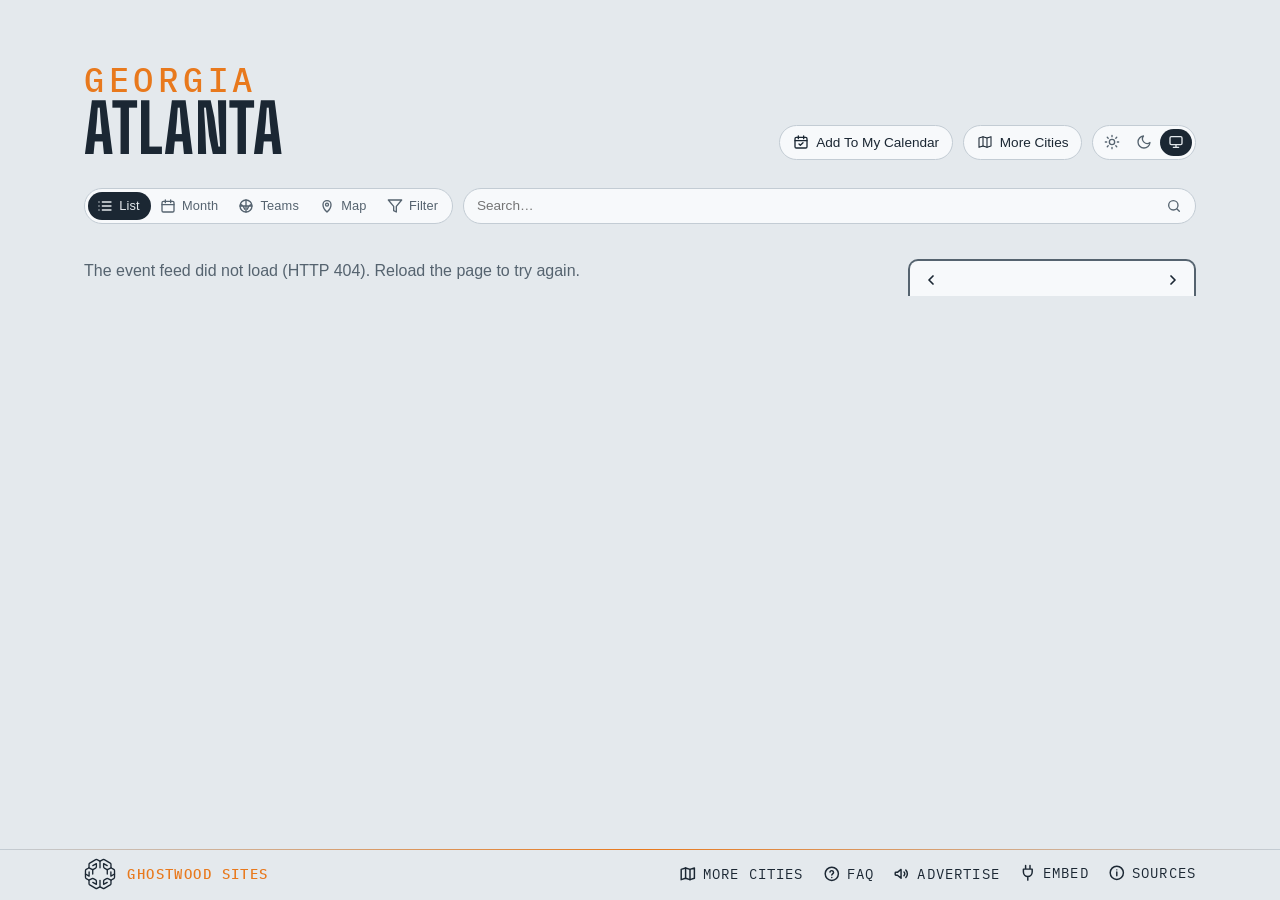
==== site/index.html @ dd4d6d19 "Refresh wording: "once a day" on Sources, the calendar note and Advertise The sites rebuild once a d" ====
<!DOCTYPE html>
<html lang="en">
<head>
<meta charset="utf-8">
<meta name="viewport" content="width=device-width, initial-scale=1, viewport-fit=cover">
<!-- browser chrome matches the page; app.js repoints both when a theme is
     chosen by hand -->
<meta name="theme-color" media="(prefers-color-scheme: light)" content="#edf1f4" data-light="#edf1f4">
<meta name="theme-color" media="(prefers-color-scheme: dark)" content="#141a20" data-dark="#141a20">
<link rel="manifest" href="manifest.webmanifest">
<link rel="apple-touch-icon" href="apple-touch-icon.png">
<meta name="apple-mobile-web-app-title" content="Atlanta Events">
<meta name="mobile-web-app-capable" content="yes">
<script>
  // Before the first paint: the theme (light, dark, or system — nothing set,
  // prefers-color-scheme decides); app.js applyTheme keeps the pill in sync.
  try {
    var t = localStorage.getItem('lqa-theme');
    if (t === 'light' || t === 'dark') document.documentElement.dataset.theme = t;
  } catch (e) { /* no storage — system it is */ }
</script>
<!-- Google tag (gtag.js) — the here.events GA4 property, one stream for the map and every city; reports split by hostname -->
<script async src="https://www.googletagmanager.com/gtag/js?id=G-BTQFXS68HN"></script>
<script>
  window.dataLayer = window.dataLayer || [];
  function gtag(){dataLayer.push(arguments);}
  gtag('js', new Date());
  gtag('config', 'G-BTQFXS68HN');
</script>
<title>Atlanta Events — stadiums, arenas &amp; music rooms</title>
<meta name="description" content="What's on in Atlanta — State Farm Arena, Mercedes-Benz Stadium, Truist Park, the Fox Theatre and the music rooms, with the home teams' seasons. Calendar, iCal feed, and embeddable widget.">
<!-- the site's own address and what a shared link shows: name, line, and the share card (share.png, 1200×630, scripts/share-card.mjs) -->
<link rel="canonical" href="https://atlanta.here.events/">
<meta property="og:type" content="website">
<meta property="og:site_name" content="Atlanta Events">
<meta property="og:title" content="Atlanta Events">
<meta property="og:description" content="What's on in Atlanta — the stadiums, the arenas, the Fox and the music rooms, with the home teams' seasons.">
<meta property="og:url" content="https://atlanta.here.events/">
<meta property="og:image" content="https://atlanta.here.events/share.png">
<meta property="og:image:width" content="1200">
<meta property="og:image:height" content="630">
<meta name="twitter:card" content="summary_large_image">
<link rel="icon" href="favicon.svg" type="image/svg+xml">
<link rel="preconnect" href="https://fonts.googleapis.com">
<link rel="preconnect" href="https://fonts.gstatic.com" crossorigin>
<link href="https://fonts.googleapis.com/css2?family=Big+Shoulders:opsz,wght@10..72,500;10..72,700&family=IBM+Plex+Mono:wght@400;500&display=swap" rel="stylesheet">
<link rel="stylesheet" href="styles.css?v=__V__">
<link rel="alternate" type="text/calendar" href="events.ics" title="Atlanta Events">
</head>
<body>

<!-- the Ghostwood Labs mark, drawn once; the masthead and the footer <use> it -->
<svg width="0" height="0" style="position:absolute" aria-hidden="true">
  <symbol id="gw-mark" viewBox="0 0 576 576">
    <g fill="none" stroke="currentColor" stroke-width="24" stroke-linecap="round" stroke-linejoin="round">
      <path d="M300.19 51.03A26 26 0 0 1 275.81 51.03L235.63 29.71A26 26 0 0 0 210.57 30.08L103.63 91.02A26 26 0 0 0 90.5 113.61L90.5 161.4A26 26 0 0 1 77.38 183.98L39.62 205.52A26 26 0 0 0 26.5 228.1L26.5 347.9A26 26 0 0 0 39.62 370.48L77.38 392.02A26 26 0 0 1 90.5 414.6L90.5 462.39A26 26 0 0 0 103.63 484.98L210.57 545.92A26 26 0 0 0 235.63 546.29L275.81 524.97A26 26 0 0 1 300.19 524.97L340.37 546.29A26 26 0 0 0 365.43 545.92L472.37 484.98A26 26 0 0 0 485.5 462.39L485.5 414.6A26 26 0 0 1 498.62 392.02L536.38 370.48A26 26 0 0 0 549.5 347.9L549.5 228.1A26 26 0 0 0 536.38 205.52L498.62 183.98A26 26 0 0 1 485.5 161.4L485.5 113.61A26 26 0 0 0 472.37 91.02L365.43 30.08A26 26 0 0 0 340.37 29.71L300.19 51.03Z"/>
      <path d="M288 57.5L288 177.5"/>
      <path d="M288 518.5L288 403.5"/>
      <path d="M90.5 176.5L144.63 204.58A26 26 0 0 0 169.19 204.26L209.58 181.92A26 26 0 0 0 223 159.17L223 101.5L158.5 137.5"/>
      <path d="M485.5 176.5L431.37 204.58A26 26 0 0 1 406.81 204.26L366.42 181.92A26 26 0 0 1 353 159.17L353 101.5L417.5 137.5"/>
      <path d="M157 211L157 287.5"/>
      <path d="M419 211L419 287.5"/>
      <path d="M90.5 399.5L144.63 371.42A26 26 0 0 1 169.19 371.74L209.58 394.08A26 26 0 0 1 223 416.83L223 474.5L158.5 438.5"/>
      <path d="M485.5 399.5L431.37 371.42A26 26 0 0 0 406.81 371.74L366.42 394.08A26 26 0 0 0 353 416.83L353 474.5L417.5 438.5"/>
      <path d="M26.5 288L92 325.5L92 250.5"/>
      <path d="M549.5 288L484 325.5L484 250.5"/>
    </g>
  </symbol>
</svg>

<header class="masthead">
  <!-- no picture behind the name yet (lqa's is a line drawing of Seattle Center from the air; an Atlanta one — the skyline from Piedmont Park — is to come) -->
  <div class="masthead-text">
    <p class="eyebrow" data-teams="Atlanta">Georgia</p> <!-- no neighbourhood here, so the state stands over the city (the Everett pattern, Steve 2026-10-11); the Teams view reads "Atlanta" over "Hometown Teams" -->
    <h1>Atlanta</h1> <!-- one line on any screen -->
  </div>
  <!-- the masthead's tools: the theme pill alone (Steve, 2026-09-16 — the
       season calendar and Add To My Calendar chips moved down into the bar) -->
  <div class="masthead-tools">
  <!-- Add To My Calendar (Steve, 2026-10-26: it "should move here", beside More Cities; in the bar from 2026-09-16 until then): its pop (#subscribePop, in the bar) hangs under this button, placed by app.js placeSubscribePop -->
  <button id="subscribeBtn" class="chip" type="button" aria-expanded="false" aria-controls="subscribePop" title="Subscribe in your calendar app">
    <svg viewBox="0 0 24 24" fill="none" stroke="currentColor" stroke-width="2" stroke-linecap="round" stroke-linejoin="round" aria-hidden="true"><rect x="3" y="5" width="18" height="16" rx="2"/><path d="M8 3v4M16 3v4M3 10h18M9 15l2 2 4-4"/></svg>
    <span>Add To My Calendar</span>
  </button>
  <!-- the home teams' seasons, home and away (the Teams view below the bar) -->
  <!-- the theme pill: light, dark, system (Steve, 2026-09-15; app.js applyTheme) -->
  <div id="themeToggle" class="theme-toggle" role="radiogroup" aria-label="Color theme" data-active="system">
    <button type="button" role="radio" aria-checked="true" data-theme="light" title="Light">
      <svg viewBox="0 0 24 24" fill="none" stroke="currentColor" stroke-width="2" stroke-linecap="round" aria-hidden="true"><circle cx="12" cy="12" r="4"/><path d="M12 2v2M12 20v2M4.9 4.9l1.4 1.4M17.7 17.7l1.4 1.4M2 12h2M20 12h2M4.9 19.1l1.4-1.4M17.7 6.3l1.4-1.4"/></svg>
    </button>
    <button type="button" role="radio" aria-checked="false" data-theme="dark" title="Dark">
      <svg viewBox="0 0 24 24" fill="none" stroke="currentColor" stroke-width="2" stroke-linecap="round" stroke-linejoin="round" aria-hidden="true"><path d="M21 12.8A9 9 0 1 1 11.2 3a7 7 0 0 0 9.8 9.8z"/></svg>
    </button>
    <button type="button" role="radio" aria-checked="false" data-theme="system" title="System">
      <svg viewBox="0 0 24 24" fill="none" stroke="currentColor" stroke-width="2" stroke-linecap="round" stroke-linejoin="round" aria-hidden="true"><rect x="3" y="4" width="18" height="12" rx="2"/><path d="M8 20h8M12 16v4"/></svg>
    </button>
    <span class="theme-knob" aria-hidden="true"></span>
  </div>
  </div>
</header>

<!-- one row of matching chips: the view switch, filters, search, the clubs, the season calendar chip.
     The subscribe pop lives in the bar's markup but hangs under the masthead's Add To My Calendar button (app.js places it). -->
<!-- the bar, and the panel that floats open beneath it (over the content,
     which stays put) -->
<div class="filter-area">
<!-- one slim line standing in for the masthead once it has scrolled off
     (app.js shows it, with the Top button, and raises --barh to match) -->
<!-- the masthead, folded into one line once it has scrolled off: eyebrow, title, stamp -->
<div class="bar-title" hidden><span class="bar-eyebrow" data-teams="Atlanta">Georgia</span><span class="bar-name">Atlanta</span><span class="bar-eyebrow" id="barUpdated"></span></div>
<nav class="filterbar" aria-label="Filters">
  <label class="search-wrap">
    <input id="searchBox" type="search" placeholder="Search…" aria-label="Search events by venue, team, or type" autocomplete="off">
    <svg viewBox="0 0 24 24" fill="none" stroke="currentColor" stroke-width="2" stroke-linecap="round" stroke-linejoin="round" aria-hidden="true"><circle cx="11" cy="11" r="7"/><path d="m20 20-3.5-3.5"/></svg>
  </label>
  <!-- the view switch: the events list | the home teams' seasons, a two-stop pill like the theme's -->
  <div id="viewToggle" class="theme-toggle view-toggle" role="radiogroup" aria-label="View" data-active="events"><!-- List · Month · Teams (Steve, 2026-09-14; words beside the icons when the bar has room, 2026-10-24): Month is the list with the month calendar; app.js remembers the choice -->
    <button id="eventsBtn" type="button" role="radio" aria-checked="true" data-view="events" title="Events">
      <svg viewBox="0 0 24 24" fill="none" stroke="currentColor" stroke-width="2" stroke-linecap="round" stroke-linejoin="round" aria-hidden="true"><path d="M8 6h13M8 12h13M8 18h13M3 6h.01M3 12h.01M3 18h.01"/></svg><span class="vt-label">List</span>
    </button>
    <button id="monthBtn" type="button" role="radio" aria-checked="false" data-view="month" aria-controls="calBox" title="Month — the month's events on a calendar">
      <svg viewBox="0 0 24 24" fill="none" stroke="currentColor" stroke-width="2" stroke-linecap="round" stroke-linejoin="round" aria-hidden="true"><rect x="3" y="5" width="18" height="16" rx="2"/><path d="M8 3v4M16 3v4M3 10h18"/></svg><span class="vt-label">Month</span>
    </button>
    <button id="teamsBtn" type="button" role="radio" aria-checked="false" data-view="teams" aria-controls="teamsView" title="Home Teams — season schedules, every game, home and away">
      <svg viewBox="0 0 24 24" fill="none" stroke="currentColor" stroke-width="2" stroke-linecap="round" stroke-linejoin="round" aria-hidden="true"><circle cx="12" cy="12" r="9"/><path d="M3.6 9.5c3 1 5.4 3.6 6.3 7.3M20.4 9.5c-3 1-5.4 3.6-6.3 7.3M12 3v18M3 12h18"/></svg><span class="vt-label">Teams</span>
    </button>
    <button id="mapBtn" type="button" role="radio" aria-checked="false" data-view="map" aria-controls="mapView" title="Map — where the venues are">
      <svg viewBox="0 0 24 24" fill="none" stroke="currentColor" stroke-width="2" stroke-linecap="round" stroke-linejoin="round" aria-hidden="true"><path d="M12 21s-6-5.5-6-11a6 6 0 0 1 12 0c0 5.5-6 11-6 11z"/><circle cx="12" cy="10" r="2.2"/></svg><span class="vt-label">Map</span>
    </button>
    <button id="filterToggle" class="vt-filter" type="button" aria-expanded="false" aria-controls="filterPanel" title="Filters">
      <svg viewBox="0 0 24 24" fill="none" stroke="currentColor" stroke-width="2" stroke-linecap="round" stroke-linejoin="round" aria-hidden="true"><path d="M22 3H2l8 9.46V19l4 2v-8.54z"/></svg>
      <span class="vt-label">Filter</span>
    </button>
    <span class="theme-knob" aria-hidden="true"></span>
  </div>
  <div id="subscribePop" class="pop" hidden>
      <label class="pop-filter" id="subFilterRow" hidden>
        <input type="checkbox" id="subUseFilter" checked> Include my filter choices
      </label>
      <!-- one row of three: the calendar you'd add to, each with its own
           icon and name -->
      <div class="pop-tiles">
        <!-- the webcal: link — Apple Calendar on a Mac, iPhone or iPad (and any
             other desktop calendar app that claims webcal) -->
        <a id="webcalLink" class="tile" href="#" title="macOS / iOS Calendar (or whichever calendar app handles webcal links)">
          <img class="tile-logo" src="https://www.google.com/s2/favicons?domain=www.apple.com&amp;sz=128" alt="" width="64" height="64">
          <span>Apple</span>
        </a>
        <!-- Google Calendar's own icon (its favicon is a small upscaled one); Outlook's favicon, as for the venue marks -->
        <a id="gcalLink" class="tile" href="#" target="_blank" rel="noopener" title="Google Calendar">
          <img class="tile-logo" src="https://ssl.gstatic.com/calendar/images/dynamiclogo_2020q4/calendar_31_2x.png" alt="" width="64" height="64">
          <span>Google</span>
        </a>
        <a id="outlookLink" class="tile" href="#" target="_blank" rel="noopener" title="Outlook">
          <img class="tile-logo" src="https://www.google.com/s2/favicons?domain=outlook.live.com&amp;sz=128" alt="" width="64" height="64">
          <span>Outlook</span>
        </a>
      </div>
      <!-- the other ways in, as chips under the row -->
      <div class="pop-tools">
        <a id="qrBtn" class="chip" href="#" aria-expanded="false" title="QR code for your phone">
          <svg viewBox="0 0 24 24" fill="none" stroke="currentColor" stroke-width="1.8" aria-hidden="true">
            <rect x="4" y="4" width="6" height="6"/><rect x="14" y="4" width="6" height="6"/>
            <rect x="4" y="14" width="6" height="6"/>
            <path d="M14 14h2.5v2.5H14zM17.5 17.5H20V20h-2.5zM14 20h1M20 14v1"/>
          </svg>
          <span>QR Code</span>
        </a>
        <a id="copyIcs" class="chip" href="#" title="Copy the feed link">
          <svg viewBox="0 0 24 24" fill="none" stroke="currentColor" stroke-width="1.8" stroke-linecap="round" aria-hidden="true">
            <path d="M10 13a5 5 0 0 0 7.54.54l3-3a5 5 0 0 0-7.07-7.07l-1.72 1.71"/>
            <path d="M14 11a5 5 0 0 0-7.54-.54l-3 3a5 5 0 0 0 7.07 7.07l1.71-1.71"/>
          </svg>
          <span>Copy Link</span>
        </a>
      </div>
      <div id="qrPanel" class="qr-panel" hidden>
        <div id="qrImg" role="img" aria-label="QR code for the calendar feed"></div>
        <p class="pop-note">Scan with your phone to subscribe there.</p>
      </div>
      <p class="pop-note">Refreshed once a day. Your calendar picks up changes on its own schedule.</p>
  </div>
  <!-- the home teams, one pill per club, in the bar itself while the Teams
       view is open (crests only when the names won't fit; app.js sets is-crests) -->
  <div class="team-strip" id="teamStrip" aria-label="Teams"></div>
  <!-- narrow layouts only (app.js hides it when the calendar is docked):
       floats the calendar over the list. Chevron left = opens, right = folds. -->
  <button id="calToggle" class="chip cal-toggle" type="button" aria-expanded="false" aria-controls="calBox" title="Show calendar" hidden>
    <svg viewBox="0 0 24 24" fill="none" stroke="currentColor" stroke-width="2" stroke-linecap="round" stroke-linejoin="round" aria-hidden="true"><rect x="3" y="5" width="18" height="16" rx="2"/><path d="M8 3v4M16 3v4M3 10h18"/></svg>
    <span>Hide calendar</span>
    <svg class="chev" viewBox="0 0 24 24" fill="none" stroke="currentColor" stroke-width="2.2" stroke-linecap="round" stroke-linejoin="round" aria-hidden="true"><path d="M15 6l-6 6 6 6"/></svg>
  </button>
  <!-- the right end of the bar (Steve, 2026-09-16): the season calendar chip (Teams view only); flex order places it after the clubs. Add To My Calendar left the bar for the masthead tools 2026-10-26 (Steve: it "should move here", beside More Cities) -->
  <button id="teamPdfBtn" class="chip" type="button" title="Season calendar — download it as a PDF">
    <svg viewBox="0 0 24 24" fill="none" stroke="currentColor" stroke-width="2" stroke-linecap="round" stroke-linejoin="round" aria-hidden="true"><rect x="3" y="4" width="18" height="17" rx="2"/><path d="M3 9h18M8 2v4M16 2v4M8 13h3M13 13h3M8 17h3M13 17h3"/></svg>
    <span>Season Calendar</span> <!-- Steve, 2026-09-16: named for what it is, not the file type -->
  </button>
</nav>
<!-- the funnel in the bar drops this open below it -->
<div id="filterPanel" class="filter-panel fp-tree" hidden>
  <!-- top row: presets (chips injected by app.js; the one matching the
       current state is lit), the Only Sold Out switch and the Include Holidays
       switch (off by default; US, WA and Seattle holidays from app.js) -->
  <div class="fp-top">
    <div class="fp-presets" id="fpPresets"></div>
    <!-- Only Sold Out: only the events the checker (or a source) marks
         sold out, or within 5% of the house — LQAFilter.ticketState -->
    <!-- these two are switches, not allow boxes like the rows below: Sold Out
         narrows the list to those, Holidays adds days — so they wear a
         different face (.sw) -->
    <label class="fp-switch fp-soldout">
      <input type="checkbox" role="switch" id="soldOnlyToggle" autocomplete="off">
      <span class="sw"></span>
      <span class="fp-name">Only Sold Out</span> <!-- the words Steve set 2026-10-05 ("only sold"), in the panel's Title Case; was "Sold Out (or Nearly)" -->
    </label>
    <label class="fp-switch fp-holidays">
      <input type="checkbox" role="switch" id="holidaysToggle" autocomplete="off">
      <span class="sw"></span>
      <span class="fp-name">Include Holidays</span> <!-- "include holidays", Steve 2026-10-05; was "Holidays" -->
    </label>
  </div>
  <!-- Four groups — Venues (two lists), Event Type under the second, Teams
       (capacity bands keep state + share-code slots but no rows since
       2026-09-22), every row three-state (Steve, 2026-09-22: "check,
       unchecked or X for exclude, same for every filter option, don't auto
       check or uncheck any filters"), worn as a Show | Hide word pair at
       the row's end (third pass the same day, after a three-face box and
       then a tick box + x):
       · Show lit = show these. Shows among venues and
         teams add up (any of them); shown event types then narrow to
         those kinds.
       · Hide lit = never these (the name struck).
       · neither  = no preference.
       One tap sets a word, a second tap on it clears it — no cycling. No
       row ever changes another: no dashes, no greying, no bulk switches
       apart from a group's own Show All / Hide All. The rule is
       LQAFilter.matchesFilter; the pair is a role="group" of two
       aria-pressed buttons (app.js filterRow). No counts on the rows
       (Steve, 2026-09-22). The everyday way to hide things is on
       the event sheet (Hide chips + Undo), with the view note above the list
       saying what is hidden. -->
  <div class="fp-cols">
    <div class="fp-group">
      <h3>Downtown &amp; Stadiums<span class="fp-allnone"><button type="button" class="fp-set" data-scope="campus" data-on="1">Show All</button><i>·</i><button type="button" class="fp-set" data-scope="campus" data-on="0">Hide All</button></span></h3>
      <div id="panelVenues" class="fp-list"><!-- the venue rows, injected by app.js --></div>
    </div>
    <div class="fp-group">
      <h3>Music Rooms &amp; Around<span class="fp-allnone"><button type="button" class="fp-set" data-scope="town" data-on="1">Show All</button><i>·</i><button type="button" class="fp-set" data-scope="town" data-on="0">Hide All</button></span></h3>
      <div id="panelVenuesTown" class="fp-list"><!-- the music rooms across the city and the suburban houses (city.js area: 'town'), injected by app.js --></div>
      <h3>Event Type<span class="fp-allnone"><button type="button" class="fp-set" data-scope="type" data-on="1">Show All</button><i>·</i><button type="button" class="fp-set" data-scope="type" data-on="0">Hide All</button></span></h3>
      <div id="panelBadges" class="fp-list"><!-- the five kinds (city.js TYPES), injected by app.js --></div>
    </div>
    <div class="fp-group">
      <h3>Home Teams<span class="fp-allnone"><button type="button" class="fp-set" data-scope="team" data-on="1">Show All</button><i>·</i><button type="button" class="fp-set" data-scope="team" data-on="0">Hide All</button></span></h3>
      <div id="panelTeams" class="fp-list"><!-- team rows injected by app.js: Silvertips, AquaSox, Wolfpack, Trojans --></div>
      <h3>Festivals<span class="fp-allnone"><button type="button" class="fp-set" data-scope="fest" data-on="1">Show All</button><i>·</i><button type="button" class="fp-set" data-scope="fest" data-on="0">Hide All</button></span></h3>
      <div id="panelFestivals" class="fp-list"><!-- festival venues (city.js festival: true) — none in Atlanta yet, so app.js hides the heading --></div></div>
    </div>
  </div>
</div>
</div>

<section class="agenda" aria-label="Upcoming events">
  <!-- the view note: one plain line, only while the view is not the usual one,
       saying what is hidden or added compared with it, with a way back
       (app.js renderViewNote) -->
  <div id="viewNote" class="view-note" hidden><span id="viewNoteText"></span><button id="viewNoteReset" type="button" class="chip">Usual View</button></div>
  <div class="agenda-layout">
    <ol id="agenda"><li class="empty">Loading events…</li></ol>
    <aside class="cal-side" aria-label="Month calendar">
      <!-- on narrow layouts this floats over the list (opened from the
           calendar chip at the right end of the filter bar); on the wide
           layout it's docked here -->
      <div class="cal" id="calBox">
        <!-- the card's header: ‹ month name › (Today is a floater at the lower right, shown when the list has left today) -->
        <div class="cal-head" id="calHead" aria-label="Change months">
          <button id="calPrev" type="button" aria-label="Previous month">
            <svg viewBox="0 0 24 24" fill="none" stroke="currentColor" stroke-width="2.6" stroke-linecap="round" stroke-linejoin="round" aria-hidden="true"><path d="M15 6l-6 6 6 6"/></svg>
          </button>
          <button class="cal-cur" id="calCur" type="button" aria-live="polite" title="Pick a month and year"></button> <!-- opens the month/year picker (app.js openMonthPick; Steve, 2026-09-15) -->
          <button id="calNext" type="button" aria-label="Next month">
            <svg viewBox="0 0 24 24" fill="none" stroke="currentColor" stroke-width="2.6" stroke-linecap="round" stroke-linejoin="round" aria-hidden="true"><path d="M9 6l6 6-6 6"/></svg>
          </button>
        </div>
        <div id="calGrid" class="cal-months"><!-- one .cal-month card per month, from app.js --></div>
        <!-- TODAY: a tab out of the card's foot, the odds tab's cut (Steve, 2026-09-15); app.js placeTodayTab moves it under the month board in the month view -->
        <button id="calToday" type="button" class="cal-today-tab" title="Back to today: the current month, past days put away" hidden>
      <svg viewBox="0 0 24 24" fill="none" stroke="currentColor" stroke-width="2" stroke-linecap="round" stroke-linejoin="round" aria-hidden="true"><rect x="3" y="5" width="18" height="16" rx="2"/><path d="M8 3v4M16 3v4M3 10h18"/><circle cx="12" cy="15.5" r="1.6" fill="currentColor" stroke="none"/></svg>
      <span>Today</span>
    </button>
      </div>
    </aside>
  </div>
  <!-- the month view (the calendar stop of the view pill): one continuous
       grid of weeks from this month on, square days carrying their events'
       names, a sticky ‹ MONTH › header naming the month at the top of the
       window (its name opens the month / year picker), and more months
       appended as you scroll — no end (app.js renderBoard). A tapped day
       opens a card listing everything on it (openDayPop). -->
  <section id="monthBoard" class="month-board" aria-label="Month calendar" hidden>
    <div id="mbSticky" class="mb-sticky">
      <div class="cal-head mb-head" aria-label="Change months">
        <button id="mbPrev" type="button" aria-label="Previous month">
          <svg viewBox="0 0 24 24" fill="none" stroke="currentColor" stroke-width="2.6" stroke-linecap="round" stroke-linejoin="round" aria-hidden="true"><path d="M15 6l-6 6 6 6"/></svg>
        </button>
        <button class="cal-cur" id="mbCur" type="button" aria-live="polite" title="Pick a month and year"></button>
        <button id="mbNext" type="button" aria-label="Next month">
          <svg viewBox="0 0 24 24" fill="none" stroke="currentColor" stroke-width="2.6" stroke-linecap="round" stroke-linejoin="round" aria-hidden="true"><path d="M9 6l6 6-6 6"/></svg>
        </button>
      </div>
    </div>
    <div id="mbGrid" class="mb-months"></div> <!-- one .mb-month block per month, appended by app.js appendMonth -->
    <div id="mbSentinel" class="mb-sentinel" aria-hidden="true"></div>
  </section>
</section>

<!-- the Map view (Steve, 2026-10-24): the ground with a pin on every room, sized by
     its upcoming events under the filters in force; a tapped pin opens its card.
     Drawn by local-map.js from local-map.json (scripts/build-local-map.mjs — the
     shoreline, lakes and main roads read once from OpenStreetMap at build time)
     — no tiles, nothing fetched off-site -->
<section id="mapView" class="local-map" hidden aria-label="Map of the venues">
  <div class="lm-frame">
    <svg id="lmSvg" viewBox="0 0 1000 1000" preserveAspectRatio="xMidYMid meet" role="img" aria-label="Atlanta with the venues marked"></svg>
    <div class="lm-zoom" aria-label="Zoom">
      <button type="button" data-z="in" title="Zoom in" aria-label="Zoom in">+</button>
      <button type="button" data-z="out" title="Zoom out" aria-label="Zoom out">−</button>
      <button type="button" data-z="fit" title="The whole map" aria-label="The whole map"><svg viewBox="0 0 24 24" fill="none" stroke="currentColor" stroke-width="2" stroke-linecap="round" stroke-linejoin="round" aria-hidden="true"><path d="M4 9V5a1 1 0 0 1 1-1h4M15 4h4a1 1 0 0 1 1 1v4M20 15v4a1 1 0 0 1-1 1h-4M9 20H5a1 1 0 0 1-1-1v-4"/></svg></button>
      <button type="button" data-z="me" title="Find my location" aria-label="Find my location" aria-pressed="false"><svg viewBox="0 0 24 24" fill="none" stroke="currentColor" stroke-width="2" stroke-linecap="round" stroke-linejoin="round" aria-hidden="true"><circle cx="12" cy="12" r="6"/><circle cx="12" cy="12" r="1.6" fill="currentColor"/><path d="M12 2v4M12 18v4M2 12h4M18 12h4"/></svg></button> <!-- the visitor's own spot: the browser's Geolocation API on their say-so (local-map.js), no service behind it — Steve, 2026-10-25 -->
    </div>
  </div>
  <p class="lm-caption" id="lmCaption"><span></span></p>
</section>

<!-- the Teams view: in place of the agenda while the Teams chip is on. A
     strip of the home teams, a bar naming a picked opponent, then the season
     in the agenda's own day/card markup (app.js renderTeams) -->
<section class="teams" id="teamsView" aria-label="Team schedules" hidden>
  <div class="teams-layout">
    <!-- the club's form block — record, standing, news, or the game in
         progress — above the list and the calendar alike (app.js renderTeamForm) -->
    <div id="teamHeadTop"></div> <!-- the block's spot in the flow: once it scrolls under the bar the block pins and goes compact (app.js markStuck) -->
    <div id="teamHead"></div>
    <!-- the printed poster's banner and legend (the PDF chip; print only) -->
    <div id="printHead" class="print-head" aria-hidden="true"></div>
    <div class="team-main">
      <div class="team-focus" id="teamFocus" hidden></div>
      <ol id="teamSched" class="team-sched"></ol>
    </div>
    <!-- the season at a glance, poster-style, in place of the list while the
         bar's Calendar chip is on: every month as a card, home games solid,
         away games pale, each cell the opponent and the time (app.js renderTeamCal) -->
    <div class="team-cal" id="teamCal" aria-label="Season calendar" hidden></div>
    <div id="printFoot" class="print-foot" aria-hidden="true"></div>
  </div>
</section>

<!-- a word after hiding something from the sheet, with Undo (app.js toast) -->
<div id="toast" class="toast" role="status" aria-live="polite" hidden><span id="toastText"></span><button id="toastUndo" type="button">Undo</button></div>

<!-- pinned to the bottom edge; Sources (the info mark) and Embed open upward from it,
     floating over the list -->
<footer>
  <!-- Two floaters centred just above this pinned footer, styled like the
       bar's chips. Today: back to now (the current month, past days put
       away, the list at its nearest day), shown only while the list has
       left today. Top: shown once the masthead has scrolled off. app.js
       toggles hidden on both; on narrow screens they drop their labels. -->
  <div class="floaters">
    <button id="toTop" type="button" class="chip" title="Back to top" aria-label="Back to top" hidden>
      <svg viewBox="0 0 24 24" fill="none" stroke="currentColor" stroke-width="2.2" stroke-linecap="round" stroke-linejoin="round" aria-hidden="true"><path d="M12 19V5M5 12l7-7 7 7"/></svg>
      <span>Top</span>
    </button>
  </div>
  <div class="foot-inner">
  <a class="gw" href="https://ghostwoodlabs.com/" target="_blank" rel="noopener" title="Ghostwood Labs"> <!-- the mark and the name are one link, opening a new tab (Steve, 2026-10-05: "any click on the gwl branding should open a new tab"); linked to the company site 2026-10-04, the day ghostwoodlabs.com went live -->
  <svg class="gw-logo" aria-hidden="true"><use href="#gw-mark"/></svg>
  <p class="gw-credit"><strong>Ghostwood Sites</strong></p>
  </a>
  <div class="foot-links"> <!-- Advertise, Embed, Sources as one thing at the row's right end, the credit at its left (the "Updated" stamp between them was removed 2026-10-05, Steve) -->
  <!-- the questions page, behind a question mark (Steve, 2026-10-28: "creating a FAQ page") -->
  <a class="foot-link" id="faq" href="faq.html" title="Questions about this calendar">
    <svg viewBox="0 0 24 24" fill="none" stroke="currentColor" stroke-width="2" stroke-linecap="round" stroke-linejoin="round" aria-hidden="true"><circle cx="12" cy="12" r="9"/><path d="M9.5 9.5a2.5 2.5 0 0 1 4.9.7c0 1.7-2.4 2.1-2.4 3.6M12 17h.01"/></svg>
    <span>FAQ</span>
  </a>
  <!-- advertising: a megaphone, to the placeholder sales page (Steve, 2026-09-15) -->
  <a class="foot-link" id="advertise" href="advertise.html" title="Advertise on this calendar">
    <svg viewBox="0 0 24 24" fill="none" stroke="currentColor" stroke-width="2" stroke-linecap="round" stroke-linejoin="round" aria-hidden="true"><path d="M3 11v2a1 1 0 0 0 1 1h2l5 4V6L6 10H4a1 1 0 0 0-1 1z"/><path d="M15 9.5a3.5 3.5 0 0 1 0 5"/><path d="M17.5 7a7 7 0 0 1 0 10"/></svg>
    <span>Advertise</span>
  </a>
  <!-- the sources, behind an info mark that opens upward like Embed -->
  <details class="share info" id="sources">
    <summary title="Where the listings come from">
      <svg viewBox="0 0 24 24" fill="none" stroke="currentColor" stroke-width="2" stroke-linecap="round" stroke-linejoin="round" aria-hidden="true"><circle cx="12" cy="12" r="9"/><path d="M12 11v5M12 8h.01"/></svg>
      <span>Sources</span>
    </summary>
    <div class="share-body info-body">
      <div class="share-cols">
        <div>
          <h3>Ticketing feeds</h3>
          <p>Ticketmaster, room by room — State Farm Arena, Mercedes-Benz Stadium, Truist Park, the Fox, Symphony Hall, Cobb Energy Centre, Gas South, Georgia Tech’s grounds, the music rooms from Midtown to Little Five Points and Decatur, and the amphitheatres. Church events are left out.</p>
        </div>
        <div>
          <h3>Venue calendars</h3>
          <p>None yet — the rooms whose shows Ticketmaster never lists (the Earl, 529, City Winery, the Alliance and the High) are the next thing to add.</p>
        </div>
        <div>
          <h3>Game dates</h3>
          <p>ESPN for the Hawks, Falcons, Atlanta United, Dream and Georgia Tech, and MLB’s stats API for the Braves (first-pitch times and the standings).</p>
        </div>
        <div>
          <h3>The final word</h3>
          <p>Refreshed once a day. Every listing links to the venue or ticket page — check there before you go.</p>
        </div>
      </div>
        <div>
          <h3>The map</h3>
          <p>The shoreline, the lakes and the main roads are © <a href="https://www.openstreetmap.org/copyright" target="_blank" rel="noopener">OpenStreetMap</a> contributors (ODbL), drawn here as one file made at build time — no map tiles, nothing fetched from anywhere else. Venues are placed from their street addresses.</p>
        </div>
    </div>
  </details>
  <details class="share" id="embed">
    <summary>
      <svg class="plug" viewBox="0 0 24 24" fill="none" stroke="currentColor" stroke-width="2" stroke-linecap="round" stroke-linejoin="round" aria-hidden="true"><path d="M9 2v5M15 2v5M6 7h12v4a6 6 0 0 1-12 0V7zM12 17v5"/></svg>
      <span>Embed</span>
    </summary>
    <div class="share-body">
      <div class="share-cols">
        <div>
          <h3>Events widget</h3>
          <p>Drop these two lines into any page and the next events render in place.
            Style it with the <code>evt-ev-</code> CSS classes.</p>
<pre><code>&lt;div id="atlanta-events"&gt;&lt;/div&gt;
&lt;script src="https://atlanta.here.events/embed.js" data-max="8" defer&gt;&lt;/script&gt;</code></pre>
        </div>
        <div>
          <h3>Data feeds</h3>
          <p>The raw data behind this page, fetchable from anywhere (CORS is open):</p>
          <ul class="feed-list">
            <li><code>events.json</code> — <a href="events.json">JSON feed</a></li>
            <li><code>events.ics</code> — <a href="events.ics">iCalendar feed</a></li>
          </ul>
          <p>Google and Outlook don't have feed formats of their own — they subscribe
            to the iCalendar feed. The <em>Add To My Calendar</em> button up top has
            one-click links for both.</p>
        </div>
        <div>
          <h3>Filter links</h3>
          <p>A link that opens this page with the filters you have set right now
            (<code>?f=…</code>) — for a widget's "see all" link, or to share one view.</p>
          <button id="copyFilterLink" class="chip" type="button" title="Copy a link that opens with this exact filter">
            <svg viewBox="0 0 24 24" fill="none" stroke="currentColor" stroke-width="2" stroke-linecap="round" stroke-linejoin="round" aria-hidden="true"><rect x="9" y="9" width="11" height="11" rx="2"/><path d="M5 15V5a2 2 0 0 1 2-2h10"/></svg>
            <span id="copyFilterLabel">Copy Filter Link</span>
          </button>
        </div>
      </div>
    </div>
  </details>
  </div> <!-- /.foot-links -->
  </div>
</footer>

<script src="qrcode.js?v=__V__" defer></script>
<!-- phones: tapping a listing opens this sheet instead of following the
     title link, so every detail and link gets a full-size tap target -->
<div id="sheet" class="sheet" hidden>
  <div class="sheet-back" id="sheetBack"></div>
  <div class="sheet-card" role="dialog" aria-modal="true" aria-labelledby="sheetTitle" tabindex="-1">
    <p class="sheet-venue" id="sheetVenue"></p>
    <h2 class="sheet-title" id="sheetTitle"></h2>
    <p class="sheet-when" id="sheetWhen"></p>
    <p class="sheet-tix" id="sheetTix" hidden><!-- Ticketmaster inventory: "272 of 18,100 tickets left · 614 resale · from $25 · checked Sep 15" (app.js) --></p>
    <p class="sheet-watch" id="sheetWatch" hidden><!-- a home game's TV / radio, from the league (app.js) --></p>
    <div class="sheet-sets-wrap" id="sheetSets" hidden><!-- a festival day's set times, stage by stage (app.js setTimesBlock) --></div>
    <div class="sheet-actions">
      <!-- order: the short chips first so they share a line, the long venue link after (Steve, 2026-09-15) -->
      <a id="sheetTickets" class="btn-cal" href="#" target="_blank" rel="noopener">Tickets</a>
      <!-- the plain way to hide a club's home games (2026-09-20); an Undo toast follows. The venue's own Only / Hide
           chips went 2026-10-26 (Steve: only Tickets and the venue link); the filter panel still has both -->
      <button id="sheetHideTeam" class="chip" type="button" title="Hide this club's home games" hidden></button>
      <button id="sheetTeam" class="chip" type="button" title="This club's whole season in the Teams view" hidden></button>
      <a id="sheetVenueLink" class="chip" href="#" target="_blank" rel="noopener"></a>
      <button id="sheetClose" class="chip" type="button">Close</button>
    </div>
  </div>
</div>

<script src="city.js?v=__V__" defer></script> <!-- the teams, the venues, the words for the place -->
<script src="cities.js?v=__V__" defer></script> <!-- every city on here.events, for the Other Places sheet (generated in lqa, synced) -->
<script src="filter.js?v=__V__" defer></script>
<script src="app.js?v=__V__" defer></script>
<script src="local-map.js?v=__V__" defer></script> <!-- the Map view (after app.js, which lends it LQAHooks) -->
</body>
</html>
---- site/styles.css ----
/* Lower Queen Anne Events — overcast-sky palette, marquee display type. */

:root {
  --sky: #e4e9ed;        /* overcast paper (a step down from #edf1f4, Steve 2026-10-12: "a little less glaring") */
  --mist: #f7f9fb;       /* card surface (was pure white) */
  --ink: #1b2733;        /* Puget ink */
  --ink-soft: #55636f;
  --ink-bright: #1b2733; /* the logo: pure white in the dark palette, ink here */
  --line: #c3ccd4;
  --gold: #e8791d;       /* Space Needle "Galaxy Gold" */
  --gold-soft: #fbe9d8;
  /* Color coding is muted (a step back from the pure primaries) and each
     group keeps to its own family so a dot or stripe reads as what it is:
     venues are cool (blue → violet → teal), event types are warm (yellow →
     orange → red → pink). */
  /* venue hues (chips, grid ticks, agenda tags): a sweep from teal through
     blue and violet to magenta, neighbors alternating light and dark */
  /* all three families sit a step back from the pure primaries: the same
     hues, less glare, so the stripes and ticks read after the titles */
  --v-sfa: #9e2e2e; --v-mbs: #2e9e4f; --v-truist: #6f2e9e; --v-fox: #9e902e; --v-aso: #2e8b9e; --v-cobb: #9e2e6b; /* the rooms, one hue each (city.js cssVar), spread round the wheel */
  --v-gassouth: #4a9e2e; --v-gateway: #332e9e; --v-dodd: #9e532e; --v-mccamish: #2e9e74; --v-tabernacle: #952e9e; --v-eastern: #879e2e;
  --v-roxy: #2e669e; --v-buckhead: #9e2e45; --v-variety: #2e9e37; --v-masq: #582e9e; --v-centerstage: #9e792e; --v-loft: #2e9e9a;
  --v-vinyl: #9e2e82; --v-terminal: #619e2e; --v-believe: #2e409e; --v-aisle5: #9e3c2e; --v-sob: #2e9e5d; --v-eddies: #7e2e9e;
  --v-lakewood: #9e9e2e; --v-ameris: #2e7d9e; --v-chastain: #9e2e5c;
  --venue-text: 72%;     /* how much of the venue hue the card's venue label keeps (light mode) */
  --tint: 26%;           /* the venue wash behind a series card (light mode; 13% in the dark palette) */
  --row-a: #f3f6f8; --row-b: #d6dde3; /* the list's rows alternate light and dark grey; only a series keeps its venue's hue (Steve, 2026-10-20) */
  /* event-type hues (calendar ticks, agenda right edge): concerts salmon and
     arts crimson keep clear of the brand orange; movies slate = "quiet" */
  --t-concert: #d9664f;
  --t-sports: #d4b106;
  --t-arts: #b8303f;
  --t-movie: #7a8a99;
  --t-community: #d63f9c;
  --t-expo: #2a9d8f;      /* conventions & expos: turquoise, the one hue the types didn't use */
  --t-bar: #c28a12;       /* bar nights: amber, an ale between the sports yellow and concert salmon */
  --alert: #e02b26;       /* cancelled / postponed notes: plain bright red */
  --barh-base: 3.4rem;   /* the pinned filter bar's height (chips 2.25rem + padding) */
  --titleh: 1.7rem;      /* the bar's title line (1.2rem + .5rem gap), added while scrolled */
  --barh: var(--barh-base); /* what the sticky things below the bar offset by */
  --rule: color-mix(in srgb, var(--line), var(--ink-soft)); /* list dividers: a step brighter than --line */
  /* the scorebug (the live game block, .tf-bug): a light panel in this theme, the broadcast's charcoal in the dark one (Steve, 2026-10-12: the charcoal panel on the light card looked bad) */
  --bug-bg: #f9fafb; --bug-frame: #c9d2da; --bug-ink: #1b2733; --bug-soft: #55636f; --bug-dim: #7c8894; --bug-rowline: #d5dce3; --bug-off: #b3bcc5; --bug-muted: #6b7784; --bug-score-bg: #ffffff; --bug-shadow: rgba(15, 25, 35, .10); --bug-redzone: #c8261f;
  --bug-bw: 1px; --frame: var(--line); --frame-w: 1px; /* the game block's frame and the bug's rules: hairlines in the card's line colour here, the 2px broadcast frame in the dark theme (Steve, 2026-10-12: "soften … the borders in general") */
  --cell-mix: 22%; --cell-ink: var(--ink); --cell-bar: 4px; --cell-shadow: none; /* the bug's team cells: a wash of the club colour with a bar of it at the left and ink type, instead of the solid cell ("soften the colors here") */
  --tick-mix: var(--ink); --tick-pct: 65%; /* the refresh countdown ring: the club's colour mixed toward ink here, toward white on the dark ground (the mix itself is written in the .tf-refresh rule: a token holding var(--team-2) would resolve here on :root, where no club colour exists, and come out empty) */
  --dot: color-mix(in srgb, var(--ink-soft) 40%, transparent); /* the dotted underline under the watch strip's links */
  --display: "Big Shoulders", "Arial Narrow", sans-serif;
  --body: -apple-system, BlinkMacSystemFont, "Segoe UI", "Helvetica Neue", sans-serif;
  --mono: "IBM Plex Mono", ui-monospace, Menlo, monospace;
}
/* Dark palette. Applies when the system prefers dark and the visitor hasn't
   picked Light, or whenever they've picked Dark (the toggle sets
   data-theme on <html>; "system" leaves it unset). The two blocks must
   stay identical — CSS has no way to give one ruleset two unrelated
   conditions. */
@media (prefers-color-scheme: dark) {
  :root:not([data-theme="light"]) {
    color-scheme: dark;
    --sky: #141a20; --mist: #1d252e; --ink: #e8edf1; --ink-soft: #9aa7b2; --ink-bright: #ffffff;
    --line: #333f4a; --gold: #f08a33; --gold-soft: #3a2a1a;
    --v-sfa: #ea8686; --v-mbs: #86eaa3; --v-truist: #c086ea; --v-fox: #eadd86; --v-aso: #86d9ea; --v-cobb: #ea86bc;
    --v-gassouth: #9fea86; --v-gateway: #8a86ea; --v-dodd: #eaa786; --v-mccamish: #86eac4; --v-tabernacle: #e186ea; --v-eastern: #d5ea86;
    --v-roxy: #86b7ea; --v-buckhead: #ea869a; --v-variety: #86ea8e; --v-masq: #ab86ea; --v-centerstage: #eac886; --v-loft: #86eae6;
    --v-vinyl: #ea86d0; --v-terminal: #b3ea86; --v-believe: #8696ea; --v-aisle5: #ea9286; --v-sob: #86eab0; --v-eddies: #cd86ea;
    --v-lakewood: #e9ea86; --v-ameris: #86ccea; --v-chastain: #ea86af;
    --venue-text: 100%; --tint: 13%;
    --row-a: #1e252c; --row-b: #2c343c;
    --t-concert: #f0806a; --t-sports: #f2d21b; --t-arts: #d63a4f;
    --t-movie: #8b9db0; --t-community: #e660a8; --t-expo: #4fd1c5; --t-bar: #e3ad3c; --alert: #ff4b3e;
    --bug-bg: #2b2d30; --bug-frame: #c9cdd2; --bug-ink: #f4f4f4; --bug-soft: #d5d8dc; --bug-dim: #b9bec4; --bug-rowline: #5c6167; --bug-off: #6a6d72; --bug-muted: #4a4f56; --bug-score-bg: #fafafa; --bug-shadow: rgba(0, 0, 0, .35); --bug-redzone: #ff7b7b;
  --bug-bw: 2px; --frame: var(--ink-soft); --frame-w: 2px; --cell-mix: 100%; --cell-ink: #fff; --cell-bar: 0px; --cell-shadow: 0 1px 2px rgba(0, 0, 0, .5);
    --bug-bw: 2px; --frame: var(--ink-soft); --frame-w: 2px; --cell-mix: 100%; --cell-ink: #fff; --cell-bar: 0px; --cell-shadow: 0 1px 2px rgba(0, 0, 0, .5);
    --tick-mix: white; --tick-pct: 45%;
    --dot: color-mix(in srgb, var(--ink-soft) 60%, transparent);
  }
}
:root[data-theme="dark"] {
  color-scheme: dark;
  --sky: #141a20; --mist: #1d252e; --ink: #e8edf1; --ink-soft: #9aa7b2; --ink-bright: #ffffff;
  --line: #333f4a; --gold: #f08a33; --gold-soft: #3a2a1a;
  --v-sfa: #ea8686; --v-mbs: #86eaa3; --v-truist: #c086ea; --v-fox: #eadd86; --v-aso: #86d9ea; --v-cobb: #ea86bc;
  --v-gassouth: #9fea86; --v-gateway: #8a86ea; --v-dodd: #eaa786; --v-mccamish: #86eac4; --v-tabernacle: #e186ea; --v-eastern: #d5ea86;
  --v-roxy: #86b7ea; --v-buckhead: #ea869a; --v-variety: #86ea8e; --v-masq: #ab86ea; --v-centerstage: #eac886; --v-loft: #86eae6;
  --v-vinyl: #ea86d0; --v-terminal: #b3ea86; --v-believe: #8696ea; --v-aisle5: #ea9286; --v-sob: #86eab0; --v-eddies: #cd86ea;
  --v-lakewood: #e9ea86; --v-ameris: #86ccea; --v-chastain: #ea86af;
  --venue-text: 100%; --tint: 13%;
  --row-a: #1e252c; --row-b: #2c343c;
  --t-concert: #f0806a; --t-sports: #f2d21b; --t-arts: #d63a4f;
  --t-movie: #8b9db0; --t-community: #e660a8; --t-expo: #4fd1c5; --t-bar: #e3ad3c; --alert: #ff4b3e;
  --bug-bg: #2b2d30; --bug-frame: #c9cdd2; --bug-ink: #f4f4f4; --bug-soft: #d5d8dc; --bug-dim: #b9bec4; --bug-rowline: #5c6167; --bug-off: #6a6d72; --bug-muted: #4a4f56; --bug-score-bg: #fafafa; --bug-shadow: rgba(0, 0, 0, .35); --bug-redzone: #ff7b7b;
  --tick-mix: white; --tick-pct: 45%;
  --dot: color-mix(in srgb, var(--ink-soft) 60%, transparent);
}
:root[data-theme="light"] { color-scheme: light; }

* { box-sizing: border-box; }
html { scroll-behavior: smooth; overflow-x: clip; } /* clip: the footer bleeds to the viewport edges */
@media (prefers-reduced-motion: reduce) { html { scroll-behavior: auto; } }
/* the page is 62rem wide, and steps wider on big screens so event names
   get a single line: the calendar column is fixed, so all of the extra
   width goes to the cards (the footer line follows) */
:root { --pagew: 62rem; }
@media (min-width: 1180px) { :root { --pagew: 72rem; } }
@media (min-width: 1360px) { :root { --pagew: 80rem; } }
body {
  /* no bottom padding: the sticky footer is the page's last thing, and any
     padding here would show as a blank band under it once the list is short.
     A column flex at least a viewport tall, so a short page (the Teams view
     with one team) still puts the footer at the bottom edge */
  display: flex; flex-direction: column; min-height: 100vh; min-height: 100dvh;
  margin: 0 auto; padding: 0 1.25rem; max-width: var(--pagew);
  background: var(--sky); color: var(--ink);
  font: 16px/1.55 var(--body);
}
/* flex items refuse to shrink below their content's minimum width, so one
   unwrappable line (a TV listing, the compact bar's title) would push a whole
   section past a phone's edge; let them shrink like blocks */
body > * { min-width: 0; }
a { color: inherit; text-underline-offset: 2px; }
:focus-visible { outline: 2px solid var(--ink-soft); outline-offset: 2px; }

/* ---- masthead ---- */
.masthead {
  display: flex; flex-wrap: wrap; gap: 1.5rem; align-items: flex-end;
  justify-content: space-between; padding: 2.5rem 0 1rem;
}
.eyebrow {
  font-family: var(--mono); font-size: .8rem; letter-spacing: .12em;
  text-transform: uppercase; color: var(--gold); margin: 0 0 .3rem;
}
h1 {
  font-family: var(--display); font-weight: 700; font-size: clamp(2.6rem, 7vw, 4.2rem);
  line-height: .92; text-transform: uppercase; letter-spacing: .01em; margin: 0;
}
.masthead-text { min-width: 0; max-width: 100%; } /* a flex item would grow to its widest line and push past a phone's edge */
/* "More Cities" (See All until 2026-10-13, Other Places until 2026-10-18): the pill before the theme pill, to the same map (Steve, 2026-10-12); in the pinned bar the chip's text folds away and the map glyph stays */
/* Add To My Calendar: the first of the masthead's tools (Steve, 2026-10-26, "should move here" — beside More Cities; in the bar from 2026-09-16 until then), sized like the More Cities pill beside it */
.masthead-tools #subscribeBtn { order: 3; display: inline-flex; align-items: center; gap: .45rem; min-height: calc(1.7rem + 8px); padding: 0 .95em; }
.masthead-tools #subscribeBtn svg { width: 1rem; height: 1rem; flex: none; }
.masthead-tools #subscribeBtn:hover { border-color: var(--ink-soft); }
.bar-title .masthead-tools #subscribeBtn { min-height: 1.7rem; padding: 0 .5em; } /* icon-only in the title line, like the pill (the label rule is .bar-title .masthead-tools .chip span) */
.masthead-tools .see-all { order: 4; display: inline-flex; align-items: center; gap: .45rem; min-height: calc(1.7rem + 8px); padding: 0 .95em; text-decoration: none; }
.masthead-tools .see-all svg { width: 1rem; height: 1rem; fill: none; stroke: currentColor; stroke-width: 1.6; stroke-linejoin: round; stroke-linecap: round; }
.masthead-tools .see-all:hover { border-color: var(--ink-soft); }
.bar-title .masthead-tools .see-all { min-height: 1.7rem; padding: 0 .5em; }
/* the mark and the name as one thing: the mark stretches to the text's
   height (eyebrow + title) and keeps square, in the footer mark's white */
.masthead { --mast-title: clamp(2.6rem, 7vw, 4.2rem); } /* the title's size; the eyebrow and the mark are cut from it */
.masthead h1 { font-size: var(--mast-title); }
/* the picture (Steve, 2026-09-21: line art, the Needle's crown the focus):
   the top of the Space Needle from the Highsmith aerial, traced to single
   smooth lines at build (a gradient-magnitude pass over the photo, see the
   memory note), a 4.5:1 window from the spire tip to the Queen Anne treeline
   with the Needle centred and the Cascades ridge behind
   (design/lqa-masthead-lines-gen.py). The
   drawing is a luminance mask (masthead-lines.png, white = line) over a box
   of ink, so the lines are the palette's own ink in either theme. A band
   behind the masthead, the Needle toward the right, dissolving into the page
   on every side — no hard edge where the art stops (Steve, 2026-09-21) */
.masthead { min-height: 11rem; overflow: hidden; isolation: isolate; } /* a slim band (Steve, 2026-09-20: minimal) */
.masthead-photo { /* the drawing fills the gap between the name and the theme pill (Steve, 2026-10-05: "in all the modes try to make it fill this space"): a flex item between them, as tall as the band (the negative margins reach over the band's padding) */
  order: 1; flex: 1 1 0; align-self: stretch; min-width: 0; z-index: -1;
  margin: -2.5rem 0 -1rem; pointer-events: none;
  background: #fff; opacity: .9; /* white lines on the dark palette, black on the light one (Steve: "white and black with antialiasing") */
  -webkit-mask-image: url(masthead-lines.png), linear-gradient(to right, transparent 0%, #000 10%, #000 92%, transparent 100%), linear-gradient(to bottom, #000 0%, #000 58%, transparent 100%);
  mask-image: url(masthead-lines.png), linear-gradient(to right, transparent 0%, #000 10%, #000 92%, transparent 100%), linear-gradient(to bottom, #000 0%, #000 58%, transparent 100%);
  -webkit-mask-size: auto 100%, 100% 100%, 100% 100%; mask-size: auto 100%, 100% 100%, 100% 100%; /* the drawing at the band's height, however wide the gap: the Needle stays whole, the ridge beside it shows as far as the gap allows */
  -webkit-mask-position: 50% 0%, 0 0, 0 0; mask-position: 50% 0%, 0 0, 0 0; /* the Needle is at the drawing's centre, so its spire is the centre of the gap at every width (Steve, 2026-10-05: "make the center the top of the needle") */
  -webkit-mask-repeat: no-repeat; mask-repeat: no-repeat;
  mask-mode: luminance, alpha, alpha;
  -webkit-mask-composite: source-in; mask-composite: intersect;
}
.masthead-tools { order: 2; }
:root[data-theme="light"] .masthead-photo { background: #000; opacity: .7; }
@media (prefers-color-scheme: light) { :root:not([data-theme="dark"]) .masthead-photo { background: #000; opacity: .7; } }
.masthead-text { position: relative; }
.masthead .eyebrow { font-size: calc(var(--mast-title) * .5); font-weight: 500; letter-spacing: .14em; margin-bottom: .1rem; line-height: 1; } /* "Seattle": half the title's size (Steve, 2026-09-16: twice the quarter it was), a shade bolder */
/* the masthead's tools (Steve, 2026-09-14): Add To My Calendar (back here
   2026-10-26), the More Cities pill and the theme pill at the masthead's
   right end — the bar below keeps its room for the switch, filters, search,
   the clubs and the season calendar chip */
.masthead { position: relative; }
.masthead-tools { display: flex; align-items: center; gap: .6rem; flex: none; margin-left: auto; }
.sub { color: var(--ink-soft); max-width: 34rem; margin: .8rem 0 0; }

.updated { /* the "Updated …" stamp: an eyebrow line under the title, spaced like the one above it */
  margin: .3rem 0 0; min-height: 1em;
}
/* Solid-ink pill with the page background as its text — a dark pill in
   light mode, a light one in dark — softened on hover (the event sheet's
   Tickets button). */
.btn-cal {
  display: inline-flex; align-items: center; gap: .55em; margin: auto 0;
  font: 600 1rem/1 var(--body); color: var(--sky); background: var(--ink);
  border: 0; border-radius: 999px; padding: .85em 1.4em .85em 1.15em; cursor: pointer;
  transition: background .15s, color .15s;
}
.btn-cal svg { width: 1.15em; height: 1.15em; flex: none; }
.btn-cal:hover { background: var(--ink-soft); color: var(--sky); }
/* the subscribe pop: app.js placeSubscribePop fixes it under the masthead's
   Add To My Calendar button (right edges aligned); these are the fallback
   position and the look */
.pop {
  position: absolute; right: 0; top: calc(100% + 1.1rem); z-index: 10;
  width: min(18rem, 100%); background: var(--mist); border: 1px solid var(--line);
  border-radius: 8px; padding: 1rem 1.1rem; box-shadow: 0 8px 28px rgba(15, 25, 35, .18);
  font-size: .92rem;
}
.pop p { margin: 0 0 .6rem; }
.pop > :last-child { margin-bottom: 0; }
/* everything in the pop sits on one centre line: the checkbox row, the
   three named calendar tiles, the QR / Copy Link chips, then the note */
.pop-tiles { display: grid; grid-template-columns: repeat(3, 4.6rem); justify-content: center; gap: .6rem; margin: 0 0 .7rem; }
.pop-tools { display: flex; justify-content: center; gap: .5rem; margin: 0 0 .9rem; }
.pop-tools .chip { display: inline-flex; align-items: center; gap: .4rem; text-decoration: none; padding: .45em .85em; }
.pop-tools .chip svg { width: 1rem; height: 1rem; flex: none; color: var(--gold); }
.pop-tools .chip:hover { border-color: var(--ink-soft); }
/* Copy Link: a check replaces the icon for a moment after copying */
.pop-tools .chip.is-done svg { display: none; }
.pop-tools .chip.is-done::before { content: "✓"; font-weight: 700; line-height: 1; }
.qr-panel { text-align: center; margin-bottom: .6rem; }
#qrImg {
  display: inline-block; width: 170px; height: 170px;
  background: #fff; padding: 6px; border-radius: 8px;
}
#qrImg svg { display: block; width: 100%; height: 100%; }
/* a tile: the service's icon over its name */
.tile {
  display: grid; justify-items: center; gap: .4rem;
  padding: .6rem .3rem .5rem; border: 1px solid var(--line); border-radius: 10px;
  background: var(--sky); text-decoration: none; color: var(--ink-soft);
}
.tile-logo { width: 2.4rem; height: 2.4rem; border-radius: 8px; object-fit: contain; }
.tile span { font-family: var(--mono); font-size: .62rem; text-transform: uppercase; letter-spacing: .08em; line-height: 1; }
.tile:hover { border-color: var(--ink-soft); color: var(--ink); }
/* ---- filter bar: one row of matching chips ---- */
/* Funnel (filters), Reset, Copy link, Add To Calendar, then the theme toggle
   at the right end. position: relative makes the bar the box the subscribe
   pop hangs from. */
.filterbar {
  display: flex; flex-wrap: nowrap; gap: .6rem; align-items: center;
  margin: .75rem 0 0; position: relative;
}
.filterbar > * { flex-shrink: 0; }
.filterbar .chip {
  display: inline-flex; align-items: center; gap: .45rem; min-height: 2.25rem;
  position: relative; /* for the visually-hidden labels in .is-tight */
}
.filterbar .chip svg { width: 1rem; height: 1rem; flex: none; }
.filterbar .chip:not(:disabled):hover { border-color: var(--ink-soft); }
/* the funnel's chevron is the panel's open/closed indicator. Its outline is
   deliberately the same whether or not a filter is active — Reset lighting
   up is the "something's filtered" signal. */
/* The bar can't wrap. When its content wouldn't fit — app.js measures and
   sets .is-tight — the view switch's words go (see .view-toggle); the labeled
   Add To My Calendar chip that used to shed its label here left the bar for
   the masthead 2026-10-26. */
/* the Teams chip is a switch: solid while its view is on show */
/* the view switch: list | month | home teams, a three-stop pill like the theme's (same rules, .view-toggle) */
.view-toggle[data-active="month"] .theme-knob { left: calc(3px + var(--tt)); }
.view-toggle[data-active="teams"] .theme-knob { left: calc(3px + 2 * var(--tt)); }
.view-toggle button[aria-checked="true"] { color: var(--sky); }
/* while the Teams view is up the agenda's own controls step aside — the
   filters, search, the Today floater, Add To Calendar and the phone's calendar chip */
html.teams-open .search-wrap,
html.teams-open .cal-toggle { display: none; } /* Add To Calendar stays: in Teams mode it offers the club's season feed */
html.teams-open #calToday { display: none; }
.cal-side:not(.is-float) .cal { margin-bottom: 1.6rem; } /* room for the TODAY tab below the docked card */
/* the search box: a chip that takes typing, a magnifier at its right end and
   no placeholder; it gives up width first when the row gets tight */
.filterbar .search-wrap { position: relative; display: flex; flex: 1 1 10rem; min-width: 10rem; max-width: none; } /* the whole of the row's slack (Steve, 2026-10-24, "span the full width"; capped at 28rem from 2026-09-15 until then) */ /* takes whatever room the row has left, never less than a word's worth: the chips drop their labels first (is-tight) */
#searchBox {
  width: 100%; font: 500 .85rem/1 var(--body); color: var(--ink); background: var(--mist);
  border: 1px solid var(--line); border-radius: 999px; padding: .5em 2.4em .5em .95em; min-height: 2.25rem;
  -webkit-appearance: none; appearance: none;
}
#searchBox::-webkit-search-cancel-button { margin-right: .2em; }
/* hover and focus both just brighten the edge — no orange ring on a text box */
#searchBox:hover { border-color: var(--ink-soft); }
#searchBox:focus, #searchBox:focus-visible { outline: none; border-color: var(--ink); }
.search-wrap svg {
  position: absolute; right: .85rem; top: 50%; width: 1rem; height: 1rem;
  transform: translateY(-50%); color: var(--ink-soft); pointer-events: none;
}
/* Right end of the bar, left to right: the calendar chip (narrow layouts
   only), then the season calendar chip (DOM order keeps the chips together;
   flex order places them); the search box grows to fill the gap before them.
   Add To My Calendar was the bar's last chip from 2026-09-16 to 2026-10-26. */
#calToggle { order: 2; }
#viewToggle { order: -1; } /* the view switch leads the bar in either mode (Steve, 2026-09-14) */
/* light / dark: a two-stop pill at the bar's right end, the ink knob
   sliding under the stop in effect (the system's side until a click) */
.theme-toggle {
  position: relative; display: inline-flex; order: 5;
  padding: 3px; border: 1px solid var(--line); border-radius: 999px; background: var(--mist);
}
.theme-toggle { --tt: 2rem; cursor: pointer; } /* stop width — wider on phones for the tap target; the rim and the knob are click targets too (a press anywhere steps the pill) */
.theme-toggle button {
  position: relative; z-index: 1; width: var(--tt); height: 1.7rem; cursor: pointer;
  background: none; border: 0; padding: 0; color: var(--ink-soft); border-radius: 999px;
  display: grid; place-items: center;
}
.theme-toggle button svg { width: 1rem; height: 1rem; }
.theme-toggle button[aria-checked="true"] { color: var(--sky); } /* still a click target: any stop flips */
.theme-toggle button:not([aria-checked="true"]):hover { color: var(--ink); }
.theme-knob {
  position: absolute; top: 3px; left: 3px; width: var(--tt); height: calc(100% - 6px);
  border-radius: 999px; background: var(--ink); transition: left .18s; /* ink knob, page-colored icon — like a checked box */
}
.theme-toggle[data-active="dark"] .theme-knob { left: calc(3px + var(--tt)); }
.theme-toggle[data-active="system"] .theme-knob { left: calc(3px + 2 * var(--tt)); }
@media (prefers-reduced-motion: reduce) { .theme-knob { transition: none; } }
/* the view stops carry their words — List · Month · Teams — while the bar has room (Steve, 2026-10-24,
   "span the full width … display text for the icons if there is space"; Kona first, every city the same day):
   is-tight (app.js fitFilterBar / fitTeamStrip) drops them back to icons, and the ink knob is measured under
   the lit stop by app.js placeKnob (--knob-x/--knob-w), whatever its width. After the .theme-toggle rules so
   width: auto wins. */
.view-toggle button { width: auto; min-width: var(--tt); padding: 0 .7rem 0 .55rem; gap: .4rem; display: inline-flex; align-items: center; justify-content: center; }
.view-toggle .vt-label { font: 500 .8rem/1 var(--body); letter-spacing: .01em; white-space: nowrap; }
.filterbar.is-tight .view-toggle button { padding: 0; width: var(--tt); }
.filterbar.is-tight .vt-label { display: none; }
.view-toggle[data-active] .theme-knob { left: var(--knob-x, 3px); width: var(--knob-w, var(--tt)); transition: left .18s, width .18s; }
@media (prefers-reduced-motion: reduce) { .view-toggle[data-active] .theme-knob { transition: none; } }
/* the Filter button rides at the end of the view pill, past a hairline, in every mode (Steve, 2026-10-24,
   "for all sites, and modes combine these"): icon + word like the stops, the word going with is-tight; while
   the panel is open it wears the ink like a knob of its own. It is not a stop: the knob never moves to it. */
.view-toggle .vt-filter { width: auto; min-width: var(--tt); padding: 0 .7rem 0 .55rem; } /* a stop like the others — no divider (Steve, 2026-10-24: "vert lines should be consistent") */
.filterbar.is-tight .view-toggle .vt-filter { width: auto; padding: 0 .35rem 0 .4rem; }
.view-toggle .vt-filter[aria-expanded="true"], .view-toggle .vt-filter[aria-expanded="true"]:hover { background: var(--ink); color: var(--sky); border-radius: 999px; }
/* the bar stays pinned at the top while the list scrolls (--barh is its
   height — the month dividers and the calendar strip stick just below it);
   the panel floats open under it, over the content, which stays put */
.filter-area {
  position: sticky; top: 0; z-index: 30; background: var(--sky);
  padding: .55rem 0 .6rem; margin-top: .2rem;
}
.filter-area .filterbar { margin: 0; }
/* the pinned bar's title: one slim line above the chips in the masthead's
   face, shown once the masthead itself has scrolled off; --titleh is what
   it adds to the bar, and html.is-scrolled adds that to --barh */
.bar-title { /* one size for all three parts */
  display: flex; align-items: baseline; gap: .9rem; white-space: nowrap;
  font-family: var(--display); font-weight: 700; font-size: 1.1rem; line-height: 1.2rem;
  text-transform: uppercase; letter-spacing: .02em; margin: 0 0 .5rem;
}
.bar-title[hidden] { display: none; } /* an author display beats the UA [hidden] rule */
.eyebrow[hidden], .bar-eyebrow[hidden] { display: none; } /* an empty eyebrow (a city with no neighbourhood) takes no room */
.bar-name { min-width: 0; overflow: hidden; text-overflow: ellipsis; } /* the title gives way first */
.bar-eyebrow { /* "Seattle" and "Updated …" in the masthead's eyebrow face */
  flex: none; font-family: var(--mono); font-weight: 400; letter-spacing: .08em; color: var(--gold);
}
#barUpdated { display: none; } /* the stamp is the footer's alone (Steve, 2026-09-16) */
html.is-scrolled { --titleh: 2.2rem; --barh: calc(var(--barh-base) + var(--titleh)); } /* the title line carries the masthead's tools while scrolled (app.js markStuck moves them): 1.7rem chips + the .5rem gap */
/* the tools in the title line: icon-only chips a size down, the theme pill scaled to match, at the line's right end (the pop still hangs from the bar below) */
.bar-title .masthead-tools { align-self: center; margin-left: auto; gap: .4rem; }
.bar-title .masthead-tools .chip { min-height: 1.7rem; padding: .2em .5em; }
.bar-title .masthead-tools .chip span { position: absolute; width: 1px; height: 1px; overflow: hidden; clip: rect(0 0 0 0); white-space: nowrap; }
.bar-title .masthead-tools .chip svg { width: 1rem; height: 1rem; }
.bar-title .theme-toggle { zoom: .8; }
.filter-panel {
  position: absolute; left: 0; right: 0; top: calc(100% + .5rem); z-index: 20;
  background: var(--mist); border: 1px solid var(--line);
  border-radius: 10px; padding: 1rem 1.1rem;
  box-shadow: 0 12px 36px rgba(0, 0, 0, .3);
  max-height: calc(100vh - 8rem); max-height: calc(100dvh - 8rem); overflow-y: auto;
}
/* Kayak-style panel: columns of checkbox rows, Select all | Clear all links
   per group, an "only" link on hover, and an event count on the right. */
/* the groups sit in columns with a rule between them (a rule above, on
   phones, where they stack) */
.fp-cols { display: grid; grid-template-columns: repeat(auto-fit, minmax(18rem, 1fr)); gap: 1.25rem 0; } /* wide enough that no name wraps; tablets get two columns */
.fp-group { padding: 0 1.25rem; min-width: 0; } /* columns share the width evenly; a long name clips with an ellipsis rather than pushing the next column out of the panel (2026-10-18, the neighbourhood rows) */
.fp-group:first-child { padding-left: 0; }
.fp-group:last-child { padding-right: 0; }
.fp-group + .fp-group { border-left: 1px solid var(--line); }
@media (max-width: 640px) {
  .fp-group { padding: 0; }
  .fp-group + .fp-group { border-left: 0; border-top: 1px solid var(--line); padding-top: 1.1rem; }
}
/* top row: preset chips (the lit one matches the current state) with the
   Sold Out and Holidays switches pushed to the right. They are switches, not
   allow boxes like the rows below (one narrows the list, one adds days), so
   they wear a pill-and-knob face instead of the tick box */
.fp-switch { position: relative; display: flex; align-items: center; gap: .5rem; cursor: pointer; }
.fp-switch input { position: absolute; opacity: 0; width: 1px; height: 1px; }
.sw {
  flex: none; width: 2rem; height: 1.15rem; position: relative;
  border: 1.5px solid var(--ink-soft); border-radius: 1rem; background: var(--mist);
  transition: background .15s, border-color .15s;
}
.sw::after {
  content: ""; position: absolute; top: .1rem; left: .1rem; width: .75rem; height: .75rem;
  border-radius: 50%; background: var(--ink-soft); transition: transform .15s, background .15s;
}
.fp-switch input:checked + .sw { background: var(--ink); border-color: var(--ink); }
.fp-switch input:checked + .sw::after { transform: translateX(.85rem); background: var(--mist); }
.fp-switch:hover .sw { border-color: var(--ink); }
.fp-switch input:focus-visible + .sw { outline: 2px solid var(--ink-soft); outline-offset: 2px; }
.fp-top { display: flex; align-items: center; gap: 1rem; padding: 0 1.25rem; margin: 0 0 1.1rem; }
/* one row that scrolls sideways at every width, never wraps (Steve,
   2026-09-22); a right-edge fade (.is-more-right, app.js presetEdge) says
   more chips sit beyond the edge and lifts once scrolled to the end */
.fp-presets { display: flex; flex-wrap: nowrap; align-items: center; gap: .4rem; flex: 1; min-width: 0; overflow-x: auto; scrollbar-width: none; padding: 2px 0; scroll-padding: 0 1rem; }
.fp-presets::-webkit-scrollbar { display: none; }
.fp-presets.is-more-right { -webkit-mask-image: linear-gradient(to right, #000 calc(100% - 2.6rem), transparent); mask-image: linear-gradient(to right, #000 calc(100% - 2.6rem), transparent); }
.fp-preset { flex: none; }
.fp-soldout { margin-left: auto; white-space: nowrap; flex: none; }
.fp-holidays { white-space: nowrap; flex: none; }
.fp-preset { font-size: .8rem; padding: .4em .85em; min-height: 2rem; }
.fp-preset:hover { border-color: var(--ink-soft); }
.fp-preset.is-on { background: var(--ink); color: var(--sky); border-color: var(--ink); }
.fp-group h3 {
  white-space: nowrap; /* never wraps (Steve, 2026-09-22) */
  font-family: var(--mono); font-size: .68rem; text-transform: uppercase;
  letter-spacing: .1em; color: var(--ink); margin: 0 0 .35rem; font-weight: 700; /* bold, ink (Steve, 2026-09-22) */
  display: flex; align-items: baseline; gap: .6rem;
}
/* All · None at the heading's right end: plain words in the heading's own face, not chips */
.fp-allnone { margin-left: auto; display: inline-flex; align-items: baseline; gap: .35rem; font-weight: 500; color: var(--ink-soft); } /* the links stay quiet next to the bold title */
.fp-allnone i { font-style: normal; opacity: .6; }
.fp-set { font: inherit; letter-spacing: inherit; text-transform: inherit; color: var(--ink-soft); background: none; border: 0; padding: 0; cursor: pointer; text-decoration: underline; text-decoration-color: color-mix(in srgb, var(--ink-soft) 50%, transparent); text-underline-offset: 2px; }
.fp-set:hover { color: var(--ink); text-decoration-color: currentColor; }
.fp-list { display: flex; flex-direction: column; }
.fp-list + h3 { margin-top: 1rem; } /* a second group stacked in the same column */
.fp-list[hidden] + h3 { margin-top: 0; } /* a group folded away leaves the next heading level with the other columns' */
.fp-row { display: flex; align-items: center; gap: .5rem; padding: .3rem .35rem; border-radius: 6px; }
.fp-row:hover { background: var(--sky); }
.fp-check { position: relative; display: flex; align-items: center; gap: .6rem; cursor: pointer; min-width: 0; }
/* the Show | Hide pair at the row's end (Steve, 2026-09-22, third pass):
   two small words joined into one pill. Neither lit = no preference; the
   lit one is ink. Hide lit strikes the row's name */
.fp-seg { flex: none; display: inline-flex; margin-left: auto; border: 1.5px solid var(--line); border-radius: 999px; background: var(--mist); overflow: hidden; }
.fp-seg-b {
  font: inherit; font-size: .68rem; line-height: 1; letter-spacing: .02em; color: var(--ink-soft);
  background: none; border: 0; padding: .28rem .55rem; margin: 0; cursor: pointer;
}
.fp-seg-b + .fp-seg-b { border-left: 1.5px solid var(--line); }
.fp-seg-b:hover { color: var(--ink); background: color-mix(in srgb, var(--ink) 8%, transparent); }
.fp-seg-b[aria-pressed="true"] { color: var(--mist); background: var(--ink); }
.fp-seg-b:focus-visible { outline: 2px solid var(--ink-soft); outline-offset: 2px; }
.fp-check:hover .fp-name { color: var(--ink); }
.fp-name { font-size: .88rem; display: flex; align-items: center; gap: .45rem; white-space: nowrap; min-width: 0; }
.fp-name > * { overflow: hidden; text-overflow: ellipsis; } /* never wraps; a too-narrow column clips with an ellipsis */
.fp-name a { text-decoration-color: var(--line); }
.fp-name a:hover { text-decoration-color: var(--ink-soft); }
.fp-row:has(.fp-seg[data-mode="ex"]) .fp-name { opacity: .55; } /* a hidden row reads dimmed — the colour change alone, no strike-through (Steve, 2026-10-05) */
/* a city-wide site folds its column by neighbourhood (seattle-events, 2026-10-18): the neighbourhood's row carries a chevron that
   opens the rooms under it, indented behind a hairline; its Show | Hide pair works every room at once */
.fp-hood .fp-name { font-weight: 600; }
.fp-fold { flex: none; width: 1.15rem; height: 1.15rem; display: inline-flex; align-items: center; justify-content: center; border: 0; border-radius: 4px; background: none; padding: 0; margin: 0 -.1rem 0 -.2rem; color: var(--ink-soft); cursor: pointer; }
.fp-fold:hover { color: var(--ink); background: color-mix(in srgb, var(--ink) 8%, transparent); }
.fp-fold svg { width: .72rem; height: .72rem; transition: transform .15s; }
.fp-fold[aria-expanded="true"] svg { transform: rotate(90deg); }
.fp-sub { display: flex; flex-direction: column; margin: 0 0 .25rem 1rem; padding-left: .3rem; border-left: 1px solid var(--line); }
.fp-sub[hidden] { display: none; }
.fp-tail .fp-name { color: var(--ink-soft); font-style: italic; } /* the "More rooms" row at a group's foot: the rooms the usual view hides, folded (2026-10-18) */
.fp-tail:has(.fp-seg[data-mode="ex"]) .fp-name { opacity: 1; } /* it is usually all-Hide; dimming it too would make it vanish */
/* three groups — the two venue lists (Lower Queen Anne the wider), Teams
   (Steve, 2026-09-20; Capacity rows dropped 2026-09-22) */
@media (min-width: 641px) and (max-width: 899px) { .fp-tree .fp-cols { grid-template-columns: 1.1fr 1fr; } .fp-tree .fp-group:nth-child(3) { grid-column: 1; border-left: 0; padding-left: 0; padding-right: 1.25rem; border-top: 1px solid var(--line); padding-top: 1rem; margin-top: -.25rem; } } /* tablets: two columns, Teams under Lower Queen Anne (three squeezed the headings into wraps) */
@media (min-width: 900px) { .fp-tree .fp-cols { grid-template-columns: 1.15fr 1fr 1fr; } .fp-tree { right: auto; width: min(100%, 58rem); } } /* three columns of about twelve rows each (Festivals under Home Teams, 2026-10-05); the panel no wider than they need — it used to run the toolbar's width and stretch the rows across it (Steve: "feel free to shrink the width of the filter pop up") */
.fp-note { font-family: var(--mono); font-size: .66rem; color: var(--ink-soft); letter-spacing: .04em; margin-left: .35rem; } /* a band's seat range after its name */
.chip {
  font: 500 .85rem/1 var(--body); cursor: pointer; border-radius: 999px;
  padding: .5em .95em; background: var(--mist); color: var(--ink);
  border: 1px solid var(--line);
}

/* ---- agenda layout: list + docked mini calendar ---- */
.agenda { margin-top: 1.6rem; }
/* the view note: one plain line above the list while the view is not the
   usual one, the way back at its right (app.js renderViewNote) */
.view-note { display: flex; align-items: center; gap: .8rem; flex-wrap: wrap; margin: 0 0 1.1rem; padding: .55rem .9rem; border: 1px solid var(--line); border-radius: 10px; background: var(--mist); font-size: .88rem; }
.fp-group h3[hidden], .fp-list[hidden] { display: none; } /* a group with no rows in this city folds away with its heading (the flex displays above would otherwise beat [hidden]; Steve, 2026-10-11) */
.view-note[hidden] { display: none; }
.view-note .chip { margin-left: auto; font-size: .78rem; padding: .3em .75em; min-height: 1.9rem; }
/* the toast: a word above the footer after hiding something from the sheet, with Undo */
.toast { position: fixed; left: 50%; bottom: calc(3.6rem + env(safe-area-inset-bottom)); transform: translateX(-50%); z-index: 40; display: flex; align-items: center; gap: 1rem; padding: .6rem .6rem .6rem 1rem; border-radius: 999px; background: var(--ink); color: var(--sky); font-size: .88rem; box-shadow: 0 12px 36px rgba(0, 0, 0, .35); max-width: calc(100vw - 2rem); }
.toast[hidden] { display: none; }
.toast button { font: 700 .82rem/1 var(--body); color: var(--gold); background: none; border: 1px solid color-mix(in srgb, var(--sky) 35%, transparent); border-radius: 999px; padding: .45em .9em; cursor: pointer; }
.toast button:hover { border-color: var(--sky); }
.agenda, .teams { margin-bottom: 1.5rem; } /* the gap above the footer (its own top margin is auto) */
.agenda-layout {
  display: grid; grid-template-columns: minmax(0, 1fr) 18rem;
  gap: 0 2.5rem; align-items: start;
}
.agenda-layout > ol { grid-column: 1; }
.cal-side { position: sticky; top: calc(var(--barh) + .5rem); grid-column: 2; grid-row: 1; } /* same offset under the bar as the pops */
/* the Add To Calendar pop hangs over the docked calendar (same width, same right edge)
   and is shorter, so the calendar steps out while the pop is open */
.cal-side:not(.is-float) .cal { transition: opacity .15s; }
html.pop-open .cal-side:not(.is-float) .cal { opacity: 0; pointer-events: none; }
/* Below the page's full width (62rem + padding) the calendar never docks —
   beside the list it would squeeze the cards to a sliver — so from here
   down it floats over the list instead. */
@media (max-width: 1023px) {
  .agenda-layout { display: flex; flex-direction: column; }
  /* the grid's align-items: start carries over; the strip must span the
     column or it shrinks to its content (it has none, so its right edge —
     where the handle hangs — would be the left edge of the page) */
  .cal-side { align-self: stretch; width: 100%; }
  /* a zero-height sticky strip, first in the column, carrying the handle
     (hanging off its right end) and the floating calendar; both ride along
     as the list scrolls */
  .cal-side { order: -1; height: 0; top: calc(var(--barh) + .5rem); z-index: 15; }
  .cal-side.is-float .cal {
    position: absolute; z-index: 14; right: 0; top: 0; /* right under the pinned bar */
    width: min(22rem, 100%);
    max-height: calc(100vh - 5rem); max-height: calc(100dvh - 5rem); overflow-y: auto;
  }
  .cal-side.is-float .cal-month { box-shadow: 0 12px 36px rgba(0, 0, 0, .3); }
}

/* ---- the Month view: the month's events, as the filters leave them, on one calendar ---- */
html.month-open .agenda-layout, html.month-open .cal-toggle { display: none; } /* the list and its mini calendar step aside; the board is the month */
/* ---- the month view: one continuous grid of weeks, square days (Steve, 2026-09-15) ----
   The grid runs from this month on with no end (app.js appends months as
   the sentinel nears the window), sized to the window: seven squares across,
   the page scrolling down them under the pinned filter bar; the ‹ MONTH ›
   header and the weekday row stick under the bar and name the month at the
   top (the sticky footer stays pinned at the bottom as everywhere). A day
   carries its events' names only, as many as fit, the rest folded into
   "+N more" (fitBoardCells); a tap on the day opens the card listing them all. */
.month-board[hidden] { display: none; }
.month-board { margin: 0 auto; max-width: 100%; position: relative; } /* app.js sizeBoard sets its width: seven squares that show the whole month in the window at the top of the page, centred when that is narrower than the page */
.mb-sticky { position: sticky; top: var(--barh); z-index: 6; background: var(--sky); padding-top: 1.9rem; } /* the room is the TODAY tab's, which rises from the header (Steve: an up tab) */
.mb-head { position: relative; } /* the tab and, on a centred board, the vertical month name hang off it */
/* TODAY over the month view's header: the same tab, upside down — rising from the header's top edge */
.cal-head button.cal-today-tab { width: auto; height: auto; min-width: 0; min-height: 0; display: inline-flex; border-radius: 6px 6px 0 0; } /* not the header's arrow-button size, nor the phones' 2.75rem touch minimum */
.cal-head button.cal-today-tab svg { width: .85rem; height: .85rem; }
.cal-head button.cal-today-tab[hidden] { display: none; } /* the override above would otherwise beat [hidden] */
.mb-head .cal-today-tab { top: auto; bottom: 100%; border-top: 2px solid var(--ink-soft); border-bottom: 0; border-radius: 6px 6px 0 0; padding: .24rem .7rem .3rem; box-shadow: 0 -3px 8px rgba(0, 0, 0, .25); }
/* the board centred narrower than the page (sizeBoard's is-narrow): the months' names stand beside their blocks, so the header keeps only ‹ › */
/* …and on a centred board the header goes altogether (Steve, 2026-09-16: "useless" — the names beside the blocks say the month and open the picker; scrolling moves the months); what stays is the sticky anchor, a hair tall, and TODAY as a chip under the filter bar while another month is at the top */
.month-board.is-narrow .mb-head { display: none; }
.month-board.is-narrow .mb-sticky { padding-top: 0; height: .4rem; }
.month-board.is-narrow .mb-sticky > .cal-today-tab { top: .4rem; bottom: auto; border: 2px solid var(--ink-soft); border-radius: 6px; box-shadow: 0 3px 8px rgba(0, 0, 0, .25); } /* painted: the days scroll under it, not through the gap to the bar; the TODAY tab hangs from its foot */
.mb-sticky .mb-head { border-bottom: 2px solid var(--ink-soft); border-radius: 10px; padding-bottom: .3rem; } /* the header on its own: the weekday row went with each month */
.mb-wdays { display: grid; grid-template-columns: repeat(7, minmax(0, 1fr)); background: var(--mist); border: 2px solid var(--ink-soft); border-bottom: 0; border-radius: 10px 10px 0 0; font-family: var(--mono); font-size: .62rem; letter-spacing: .1em; text-transform: uppercase; color: var(--ink-soft); }
.mb-wdays span { padding: .1rem .35rem .3rem; text-align: center; } /* centred over the column (Steve, 2026-09-16) */
/* every month its own block (Steve, 2026-09-15): a framed grid padded to whole weeks with blank slots, a gap between months, its name standing beside it on a centred board */
.mb-month { position: relative; margin-top: .8rem; }
.mb-days { border: 2px solid var(--ink-soft); border-radius: 0 0 10px 10px; overflow: hidden; grid-auto-rows: auto; }
/* the month's name: standing beside its block on a centred board; on a full-width board the pinned ‹ MONTH › bar names the month, so no heading over the block as well (it read twice — Steve's review, 2026-09-16) */
.mb-mname { display: none; font: 700 .95rem/1 var(--display); text-transform: uppercase; letter-spacing: .12em; color: var(--ink); background: none; border: 0; padding: .15rem .1rem .35rem; margin: 0; cursor: pointer; text-align: left; border-radius: 6px; }
.mb-mname:hover { color: var(--ink-soft); }
.month-board.is-narrow .mb-mname { display: block; position: absolute; right: calc(100% + .9rem); top: 50%; translate: 0 -50%; /* centred on its block (Steve, 2026-09-15) */ writing-mode: vertical-rl; transform: rotate(180deg); transform-origin: center; font: 700 var(--mname, 3rem)/1 var(--display); text-transform: uppercase; letter-spacing: .08em; color: var(--ink); background: none; border: 0; padding: 0; margin: 0; cursor: pointer; white-space: nowrap; border-radius: 6px; }
.month-board.is-narrow .mb-mname:hover { color: var(--ink-soft); }
.month-board.is-narrow .mb-mname:focus-visible { outline: 2px solid var(--ink); outline-offset: 4px; }
.month-board.is-short .mb-days > .cal-day { aspect-ratio: auto; height: var(--cellh); } /* a full-width board that would run past the window: the days give up a little height (never under 60% of their width) so the month fits (app.js sizeBoard) */
.mb-days > .cal-day { aspect-ratio: 1; height: auto; display: flex; flex-direction: column; align-items: stretch; gap: .15rem; padding: .3rem .3rem .35rem; cursor: pointer; }
.mb-days > .cal-day:hover { background: color-mix(in srgb, var(--ink) 6%, var(--mist)); }
.mb-days > .cal-day.is-today:hover { background: color-mix(in srgb, var(--ink) 26%, var(--mist)); }
.mb-days > .cal-day.is-blank { aspect-ratio: 1; margin: 0; width: auto; cursor: default; background: color-mix(in srgb, var(--line) 35%, var(--mist)); } /* a padding slot is a cell like the rest, a shade darker */
.mb-days > .cal-day.is-blank:hover { background: color-mix(in srgb, var(--line) 35%, var(--mist)); }
.mb-days .num { font-size: clamp(.72rem, 1.3vw, 1rem); line-height: 1; margin-bottom: .1rem; }
.mb-days .hol { font-size: .58rem; line-height: 1.2; color: var(--gold); letter-spacing: .06em; text-transform: uppercase; }
.mb-days .ticks { display: none; } /* phones only (below) */
/* an event on a day: its name only (Steve, 2026-09-15 — no times), one line in its venue's colour */
/* no venue colours on the names (Steve, 2026-09-15, late): plain ink, a neutral wash on hover and in the day's card */
.mb-ev { display: block; flex: none; width: 100%; text-align: left; font-family: var(--body); font-size: .7rem; line-height: 1.25; color: var(--ink); background: none; border: 0; border-radius: 4px; padding: .12rem .2rem; cursor: pointer; overflow: hidden; text-overflow: ellipsis; white-space: nowrap; font-weight: 600; }
.mb-ev:hover { background: color-mix(in srgb, var(--ink) 10%, transparent); }
.mb-ev[hidden] { display: none; }
.mb-ev.is-off { text-decoration: line-through; opacity: .7; }
.mb-more { flex: none; align-self: flex-start; font: inherit; font-family: var(--mono); font-size: .62rem; color: var(--ink-soft); background: none; border: 0; padding: .1rem .2rem; cursor: pointer; }
.mb-more[hidden] { display: none; }
.mb-more:hover { color: var(--ink); }
.mb-days .cal-day.is-past .mb-ev { opacity: .55; }
.mb-sentinel { height: 1px; }
/* the day's card: opens over the tapped day (the day, grown) and lists everything on it */
.mb-pop { position: fixed; z-index: 31; background: var(--mist); border: 2px solid var(--ink-soft); border-radius: 10px; box-shadow: 0 14px 40px rgba(0, 0, 0, .35); padding: .6rem .7rem .7rem; max-height: min(70vh, 32rem); overflow-y: auto; transform-origin: top left; animation: mb-pop-in .16s ease-out; }
@keyframes mb-pop-in { from { opacity: 0; transform: scale(.94); } to { opacity: 1; transform: none; } }
@media (prefers-reduced-motion: reduce) { .mb-pop { animation: none; } }
@media (max-width: 640px) { .mb-pop { left: 0; right: 0; bottom: 0; top: auto; width: auto; max-height: 70vh; border-radius: 12px 12px 0 0; border-bottom: 0; padding-bottom: calc(.7rem + env(safe-area-inset-bottom, 0px)); transform-origin: bottom center; } } /* a sheet from the foot, like the event's (app.js openDayPop leaves the position to this) */
.mb-pop h3 { font-family: var(--display); font-weight: 700; font-size: 1rem; text-transform: uppercase; letter-spacing: .06em; margin: 0 0 .5rem; display: flex; align-items: baseline; gap: .6rem; }
.mb-pop h3 .mb-pop-n { font-family: var(--mono); font-weight: 400; font-size: .68rem; letter-spacing: .1em; color: var(--ink-soft); }
.mb-pop .mb-ev { font-size: .85rem; padding: .4rem .6rem; margin-bottom: .35rem; white-space: normal; background: color-mix(in srgb, var(--ink) 6%, transparent); }
.mb-pop .mb-ev:hover { background: color-mix(in srgb, var(--ink) 14%, transparent); }
.mb-pop .mb-ev .mb-sub { display: block; font-family: var(--mono); font-weight: 400; font-size: .68rem; letter-spacing: .04em; color: var(--ink-soft); margin-top: .1rem; }
.mb-pop .mb-none { font-family: var(--mono); font-size: .8rem; color: var(--ink-soft); margin: 0; }
@media (max-width: 640px) { /* phones: the days are too small for names — they carry the venue ticks; the tap opens the same card */
  .mb-days > .cal-day { padding: .2rem .25rem; gap: .1rem; }
  .mb-days .hol, .mb-days .mb-ev, .mb-days .mb-more { display: none; }
  .mb-days .ticks { display: flex; }
}

/* ---- mini month calendar: a nav bar, then one framed card per month ---- */
.cal { display: grid; gap: 0; position: relative; } /* the header bar and the card are one piece; the TODAY tab hangs from its foot */
/* TODAY: a tab out of the calendar's foot, the odds tab's cut (Steve, 2026-09-15) — shown only while the list has left today (app.js syncTodayFloat) */
.cal-today-tab {
  position: absolute; top: 100%; left: 50%; transform: translateX(-50%); z-index: 4; display: inline-flex; align-items: center; gap: .35rem;
  font: 700 .62rem/1 var(--mono); letter-spacing: .14em; text-transform: uppercase; color: #f4f4f4; background: #2b2d30;
  border: 2px solid var(--ink-soft); border-top: 0; border-radius: 0 0 6px 6px; padding: .28rem .7rem .24rem; cursor: pointer; zoom: 1.15; /* the frame's own colour (Steve, 2026-09-15: the borders should match) */
  box-shadow: 0 3px 8px rgba(0, 0, 0, .25);
}
.cal-today-tab svg { width: .85rem; height: .85rem; }
.cal-today-tab:hover { background: #3a3d41; }
.cal-today-tab[hidden] { display: none; }
.cal[hidden] { display: none; } /* an author display beats the UA [hidden] rule */
.cal-months { display: grid; gap: 1.1rem; grid-auto-rows: max-content; } /* rows stay card-sized even while the reel pins the box's height */
/* when the month changes the cards move like a reel (app.js swapCal):
   forward, the top card scrolls up and out while the new one rises in from
   below; backward is the mirror. The box is clipped for the run. */
.cal-month { background: var(--mist); border: 2px solid var(--ink-soft); border-radius: 10px; overflow: hidden; }
/* ‹ MONTH › as the card's header: ‹ flush left, › flush right, the name
   dead center, joined to the card below (Today is a floater at the lower right) */
.cal-head {
  display: grid; grid-template-columns: 1fr auto 1fr; align-items: center;
  padding: .3rem .3rem .1rem; background: var(--mist);
  border: 2px solid var(--ink-soft); border-bottom: 0; border-radius: 10px 10px 0 0; /* the month card's frame */
}
.cal-head #calNext, .cal-head #mbNext { justify-self: end; } /* ‹ flush left, › flush right on both calendars */
.cal-head button.cal-cur { /* the month's name: a button that opens the month / year picker (outranks the bar's control rule below) */
  font-family: var(--display); font-weight: 700; font-size: 1rem;
  text-transform: uppercase; letter-spacing: .12em; text-align: center;
  display: inline-block; background: none; border: 0; color: var(--ink); cursor: pointer; padding: .1rem .5rem; border-radius: 6px; width: auto; min-width: 0; height: auto; min-height: 0;
}
.cal-head button.cal-cur:hover { background: color-mix(in srgb, var(--ink) 10%, var(--mist)); }
/* the month / year picker under a calendar's header (app.js openMonthPick) */
.cal-pick { position: fixed; z-index: 30; width: 15rem; padding: .6rem; background: var(--mist); border: 1px solid var(--line); border-radius: 10px; box-shadow: 0 12px 36px rgba(0, 0, 0, .3); }
.cp-head { display: grid; grid-template-columns: 2rem 1fr 2rem; align-items: center; margin-bottom: .45rem; }
.cp-head button { background: none; border: 0; color: var(--ink); font-size: 1.3rem; line-height: 1; cursor: pointer; border-radius: 6px; height: 1.75rem; }
.cp-head button:disabled { opacity: .3; cursor: default; }
.cp-head button:not(:disabled):hover { background: color-mix(in srgb, var(--ink) 10%, var(--mist)); }
.cp-year { font-family: var(--display); font-weight: 700; font-size: 1.05rem; letter-spacing: .1em; text-align: center; }
.cp-grid { display: grid; grid-template-columns: repeat(3, 1fr); gap: .3rem; }
.cp-grid button { font-family: var(--mono); font-size: .78rem; text-transform: uppercase; letter-spacing: .06em; padding: .45rem 0; background: none; border: 1px solid var(--line); border-radius: 6px; color: var(--ink); cursor: pointer; }
.cp-grid button:disabled { opacity: .3; cursor: default; }
.cp-grid button:not(:disabled):hover { border-color: var(--ink-soft); }
.cp-grid button.is-on { background: var(--ink); color: var(--sky); border-color: var(--ink); }
.cal-head button { /* flat controls inside the bar */
  display: inline-grid; place-items: center; width: 2rem; height: 1.75rem; cursor: pointer;
  background: none; color: var(--ink); border: 0; border-radius: 6px;
  transition: background .15s, transform .1s;
}
.cal-head button svg { width: 1rem; height: 1rem; }
.cal-head button:disabled { opacity: .3; cursor: default; }
.cal-head button:not(:disabled):hover { background: color-mix(in srgb, var(--ink) 10%, var(--mist)); }
.cal-head button:not(:disabled):active { transform: translateY(1px); }
.cal-month { border-radius: 0 0 10px 10px; }
.cal-mname { display: none; } /* the header carries the name */
/* floating over the list on a small screen the pair's outline is a touch
   brighter than the docked hairline, being over content */
.cal-side.is-float .cal-head, .cal-side.is-float .cal-month { border-color: color-mix(in srgb, var(--ink) 40%, var(--ink-soft)); }
/* each card: its name across the top in the display face, over a hairline
   where the weekday row used to be, then only its own days (the grid is
   padded to whole weeks with blank cells, never with the neighbor months'
   dates; the columns run Sunday to Saturday)  */
.cal-mname { padding: .45rem .6rem .3rem; border-bottom: 1px solid var(--line); font-size: .95rem; letter-spacing: .12em; }
.cal-days { display: grid; grid-template-columns: repeat(7, minmax(0, 1fr)); gap: 1px; background: var(--line); } /* minmax(0, …): a day's row of ticks can't widen its column, so the seven fit a 320px phone (the ticks wrap under) */
.cal-days > * {
  aspect-ratio: 1; padding: .2rem .25rem; /* square cells */
  font-family: var(--mono); font-size: .68rem; text-align: left; vertical-align: top;
}
/* The hairlines are the 1px gaps of the grid showing the container's line
   color through — so every horizontal and vertical line is one continuous
   stroke on the same pixel row/column. Each real day is an opaque cell, so
   it comes out boxed on all four sides. The padding slots before the 1st
   and after the last day are opaque too and stretch one pixel into the gap
   beside them (leading ones to the left, trailing ones to the right and
   down) so no lines are drawn between padding slots — only where they meet
   a day, plus the rule under the month's name, which runs the full width. */
/* a day: the number top-left (a button centres its content otherwise, so a
   day with two rows of ticks lifted its number), the ticks under it as a
   centred block of at most four a row (Steve, 2026-09-15) */
.cal-day { background: var(--mist); border: 0; color: var(--ink); display: flex; flex-direction: column; align-items: stretch; justify-content: flex-start; width: 100%; min-width: 0; overflow: hidden; }
.cal-day.is-blank { width: auto; aspect-ratio: auto; margin: 0 0 0 -1px; } /* stretches with its margins; the row's height comes from its days */
.cal-day:not(.is-blank) ~ .cal-day.is-blank { margin: 0 -1px -1px 0; }
button.cal-day { cursor: pointer; }
/* inset ring rather than a border so the cell doesn't shift; the fill is a
   touch of ink over the card (lighter in dark mode, darker in light), so
   it reads in both themes */
button.cal-day:hover { background: color-mix(in srgb, var(--ink) 10%, var(--mist)); box-shadow: inset 0 0 0 1px var(--ink-soft); }
.cal-day .num { display: block; font-size: .88rem; line-height: 1; text-align: left; }
/* today: the hover treatment, a touch brighter, held */
.cal-day.is-today { background: color-mix(in srgb, var(--ink) 20%, var(--mist)); box-shadow: inset 0 0 0 1px var(--ink); }
.cal-day.is-today .num { font-weight: 700; }
/* three round dots at most, centred, then a "+" for the rest — the row sits at the cell's foot, the + the dots' own height and on their line (Steve, 2026-09-15 / 16) */
.ticks { display: flex; justify-content: center; align-items: center; gap: 2px; margin: auto auto 0; padding-top: .3rem; height: .32rem; box-sizing: content-box; }
.ticks i { width: .32rem; height: .32rem; border-radius: 50%; background: var(--dot, var(--ink-soft)); flex: none; }
.ticks .tick-more { display: block; width: .32rem; height: .32rem; margin-left: 1px; flex: none; color: var(--ink-soft); background: linear-gradient(currentColor, currentColor) center / 100% 1.5px no-repeat, linear-gradient(currentColor, currentColor) center / 1.5px 100% no-repeat; font-size: 0; }
/* past days go grey: the number in the soft ink, the venue ticks washed
   out — still tinted enough to tell venues apart, just clearly behind us */
.cal-day.is-past { color: var(--ink-soft); }
.cal-day.is-past .ticks i { filter: saturate(.4); opacity: .6; }

/* ---- agenda ---- */
.agenda ol { list-style: none; margin: 0; padding: 0; }
.agenda .empty { color: var(--ink-soft); }
/* dividers: a name centered between two rules, in the masthead's stamp type
   (see .updated) a size down. The month one is stuck to the top of the
   viewport while its month scrolls by (the next month's slides over it);
   holiday ones just scroll past. */
/* the name sits on a rule that fades out toward both edges (the rule is the
   row's background; the name's own background knocks it out behind the text) */
.month-row, .holiday-row {
  position: relative; display: flex; justify-content: center; align-items: center; gap: .6rem; flex-wrap: wrap;
  padding: .6rem 0 .45rem;
  font-family: var(--display); font-weight: 700; font-size: 1.2rem; line-height: 1;
  text-transform: uppercase; letter-spacing: .08em; color: var(--ink);
  /* opaque above the rule, fading out below it: while stuck, the rows
     scroll on under the lower half and dissolve as they near the line, so
     they never run into the oval that hangs below it */
  background: linear-gradient(var(--sky) 50%, transparent);
}
/* the rule itself: a 1px layer at the row's center, above the shadow. A
   month's warms to the brand orange at the middle like the footer's edge;
   a holiday's stays the plain list rule */
.month-row::before, .holiday-row::before {
  content: ""; position: absolute; left: 0; right: 0; top: 50%; height: 1px; z-index: 1;
  background: linear-gradient(90deg, transparent, var(--rule) 15%, var(--rule) 85%, transparent);
}
.month-row::before { background: linear-gradient(90deg, transparent, var(--line) 15%, var(--gold) 50%, var(--line) 85%, transparent); }
.month-row > span, .holiday-row > span { position: relative; z-index: 1; background: var(--sky); padding: 0 .9rem; }
/* the label sits in an oval the rule runs into: the same 1px line as the
   rule, bent around the name (months and holidays alike) */
.month-row > span, .holiday-row > span {
  border: 1px solid var(--rule); border-radius: 999px; padding: .4em 1.1em .3em;
  background: color-mix(in srgb, var(--rule) 15%, var(--sky)); /* a whisper above the page, well clear of the outline */
}
.month-row > span:not(.hol-pill) { border-color: var(--gold); } /* the month oval takes the orange its rule arrives in */
.holiday-row > span, .month-row > .hol-pill { display: inline-flex; align-items: center; gap: .5rem; }
/* a holiday is a flag, not another divider: a solid orange pill, ink type,
   on the same orange-centred rule as a month's */
.holiday-row::before { background: linear-gradient(90deg, transparent, var(--line) 15%, var(--gold) 50%, var(--line) 85%, transparent); }
.holiday-row > span, .month-row > .hol-pill { background: var(--gold); border-color: var(--gold); color: #1b2733; }
/* a holiday sharing the month's row: its own pill beside the month's, a
   size down like a holiday row, gone while the month is stuck up top */
.month-row > .hol-pill { font-size: 1.05rem; }
.month-row.is-stuck > .hol-pill { display: none; }
/* a month with only holidays: the month oval ends on the page's centre line,
   every month's the same, and its holidays stack to the right of it — so the
   months line up down the page instead of drifting with the pills beside them */
.month-row.has-hol:not(.is-stuck) { display: grid; grid-template-columns: 11.5rem minmax(0, 1fr); gap: .4rem .6rem; align-items: center; } /* a fixed month column from the left: the ovals line up on its edge and the pills get the rest of the row, no empty half on the left */
@media (max-width: 640px) { .month-row.has-hol:not(.is-stuck) { grid-template-columns: minmax(0, 2fr) minmax(0, 3fr); } }
.month-row.has-hol:not(.is-stuck) > span:not(.hol-pill) { grid-column: 1; grid-row: 1 / span var(--hols, 1); justify-self: end; align-self: center; } /* centred on the pills' rows: no more rows than pills, or the gaps of empty rows would pull it down */
.month-row.has-hol:not(.is-stuck) > .hol-pill { grid-column: 2; justify-self: start; }
.month-row { position: sticky; top: var(--barh); z-index: 5; }
.month-group { display: block; } /* one per month: the sticky divider's bounds, so the next month pushes it out */
.holiday-row { font-size: 1.05rem; }
.month-row + .day-row, .holiday-row + .day-row { background: none; }
/* the rule between days fades out toward both edges */
.day-row {
  display: grid; grid-template-columns: 5.2rem 1fr; gap: 1rem;
  padding: 1rem 0;
  scroll-margin-top: calc(var(--barh) + .5rem); /* a jumped-to day lands under the pinned bar, not behind it */
  background: linear-gradient(90deg, transparent, var(--rule) 15%, var(--rule) 85%, transparent) top / 100% 1px no-repeat;
}
.day-row.is-past { opacity: .5; }
/* ---- series: "n of N" under the time, and a git-style graph in a gutter
   right of the cards (one lane per concurrent series, --gutter set by
   app.js) whose lines, in the mini calendar's border colour, curve into
   each card's right edge ---- */
.agenda-layout.has-series .day-row { grid-template-columns: 5.2rem 1fr var(--gutter); }
/* clip: a series line continuing from the previous page starts at the very
   top edge, and its round cap would otherwise poke out above the list */
#agenda { position: relative; overflow: clip; }
.series-graph { position: absolute; left: 0; top: 0; pointer-events: none; overflow: visible; }
/* a hairline in the calendar's border colour; at each join a faint
   mirrored pair carries the curves on into the card */
.sg-line { fill: none; stroke-width: 1.5; stroke-opacity: .85; stroke-linecap: round; pointer-events: stroke; }
.sg-trunk { stroke: var(--ink-soft); pointer-events: none; } /* a merged lane's shared line */
.series-n { position: absolute; right: .55em; bottom: .45em; font: .68rem/1 var(--mono); color: var(--ink-soft); letter-spacing: .04em; white-space: nowrap; } /* "1 of 2" at the card's lower right (Steve, 2026-09-22) */
.ev:has(.team-mark) .series-n { right: calc(2.9rem + .75rem + .6rem); } /* clear of the crest */
.ev:has(.series-n) { padding-bottom: 1.15em; } /* room under the last line for the marker */
@media (max-width: 640px) { .series-graph { display: none; } }
/* the day's number and weekday sit centred on the day's FIRST event (Steve,
   2026-09-15): app.js alignRails gives the rail that row's height, and the
   rail centres its two lines in it */
.date-rail { text-align: center; align-self: start; display: flex; flex-direction: column; justify-content: center; gap: .1rem; } /* the same line metrics as the clock (.t-clock), so the two centre on one midpoint */
.date-rail .dnum {
  font-family: var(--display); font-weight: 700; font-size: 2.6rem; line-height: 1; display: block;
}
.date-rail .dmeta {
  font-family: var(--mono); font-size: .7rem; text-transform: uppercase;
  letter-spacing: .06em; color: var(--ink-soft); line-height: 1; /* "WEDNESDAY" fits the rail; line-height 1 like the clock's PM */
}
.day-events { display: grid; gap: .6rem; align-content: start; }
.agenda .day-events > .ev { background: var(--row-a); } /* the list only: the Teams schedule keeps its home-game wash */
.agenda .day-events > .ev:nth-child(even) { background: var(--row-b); }
/* a series row carries a whisper of its venue's color (set inline by app.js); the rest are the greys above */
.ev { display: flex; gap: .8rem; align-items: flex-start; padding: .45em .55em; border-radius: 6px; position: relative; overflow: hidden; }
.ev-body { display: flex; flex-direction: column; align-items: flex-start; gap: .18rem; min-width: 0; }
.ev-title { display: flex; align-items: center; gap: .45rem; min-width: 0; }
/* home games carry the team crest as a monochrome watermark at the row's
   right — grayscale in light mode, inverted to white-on-dark in dark mode */
/* a row with a mark keeps its text clear of it — the title wraps rather than
   running underneath (mark width + its inset + a little breathing room) */
.ev:has(.team-mark) { padding-right: calc(2.9rem + .75rem + .6rem); }
.team-mark {
  position: absolute; right: .75rem; top: 50%; transform: translateY(-50%);
  width: 2.9rem; height: 2.9rem; object-fit: contain;
  opacity: .7; pointer-events: none;
  filter: grayscale(1);
}
@media (prefers-color-scheme: dark) {
  :root:not([data-theme="light"]) .team-mark { filter: grayscale(1) invert(1) brightness(1.35); }
}
:root[data-theme="dark"] .team-mark { filter: grayscale(1) invert(1) brightness(1.35); }
/* a bar's supplied logo (site/marks/) keeps its own look in both themes —
   no grayscale, no inversion. Full strength: the Goat's is gold line art on
   a near-black disc, and on a dark card only the lines show, so dark mode
   also lifts its brightness to keep the gold legible. */
:root .team-mark.venue-mark { filter: none; opacity: 1; }
@media (prefers-color-scheme: dark) {
  :root:not([data-theme="light"]) .team-mark.venue-mark { filter: brightness(1.5) saturate(1.15); }
}
:root[data-theme="dark"] .team-mark.venue-mark { filter: brightness(1.5) saturate(1.15); }
.ev a { font-weight: 600; text-decoration-color: var(--line); }
.ev a:hover { text-decoration-color: var(--ink-soft); }
.ev .time { font-family: var(--mono); font-size: .8rem; color: var(--ink-soft); min-width: 5.5rem; padding-top: .15em; display: flex; flex-direction: column; gap: .1rem; }
/* all-day rows lead their day; the clock face reads ALL over DAY (app.js
   clockCell, Steve 2026-10-14 — the word "all day" in soft ink before) */
.ev.is-allday .time { color: var(--ink); font-weight: 500; }
.ev .venue {
  font-family: var(--mono); font-size: 1rem; font-weight: 700; text-transform: uppercase;
  /* the venue's hue, pulled toward the ink in light mode so small text on
     white keeps its contrast (--venue-text is 100% in the dark palette) */
  letter-spacing: .06em; color: color-mix(in srgb, var(--dot, var(--ink-soft)) var(--venue-text), var(--ink));
}
/* the venue link keeps the label's look — .ev a above is for the title */
.ev .venue a { font-weight: inherit; text-decoration-color: var(--line); }
.ev .venue a:hover { text-decoration-color: var(--ink-soft); }

/* ---- status badges: "date tbd", "cancelled" / "postponed" ---- */
.badge {
  font-family: var(--mono); font-size: .62rem; text-transform: uppercase;
  letter-spacing: .08em; border-radius: 3px; padding: .18em .5em;
  border: 1px solid currentColor; align-self: center; white-space: nowrap;
}
.b-tbd { color: var(--ink-soft); border-style: dashed; }
/* a cancelled or postponed show stays in its slot, struck through and dimmed,
   with a third line: "Cancelled Sep 5" */
.ev.is-off .ev-title a, .ev.is-off .venue { text-decoration: line-through; color: var(--ink-soft); }
.ev.is-off .time, .ev.is-off .team-mark { opacity: .55; }
.ev-note { font-family: var(--mono); font-size: .76rem; letter-spacing: .04em; color: var(--alert); font-weight: 700; }
/* Ticketmaster inventory: a third line, "272 of 18,100 tickets left · 614
   resale · from $25". A sold-out or nearly-sold-out card is framed in the
   alert red (an inset shadow, so nothing shifts) and wears a small tab out
   of its foot saying which — the ODDS tab's cut (Steve, 2026-09-15); room
   for it below, and the card lets it show */
.ev-tix { font-family: var(--mono); font-size: .72rem; letter-spacing: .02em; color: var(--ink-soft); }
/* the frame is a pseudo-element with a z-index so it paints OVER the series
   connectors (the .series-graph svg comes after the rows); the ink colour —
   white on the dark theme, like the odds bug's frame — not the alert red
   (Steve, 2026-09-15) */
.ev.is-soldout { overflow: visible; margin-bottom: .95rem; }
.ev.is-soldout::before { content: ""; position: absolute; inset: 0; border: 1.5px solid var(--ink); border-radius: 6px; pointer-events: none; z-index: 1; }
.ev.is-soldout::after {
  content: attr(data-tab); position: absolute; top: 100%; left: 1rem; z-index: 1;
  font: 700 .6rem/1 var(--mono); letter-spacing: .14em; color: #f4f4f4; background: #2b2d30;
  border: 1.5px solid #c9cdd2; border-top: 0; border-radius: 0 0 6px 6px; padding: .24rem .6rem .2rem;
  box-shadow: 0 3px 8px rgba(0, 0, 0, .25); pointer-events: none;
}
.sheet-tix { font-family: var(--mono); font-size: .76rem; color: var(--ink-soft); margin: -.4rem 0 .6rem; }
/* a festival day's set times (the Block Party): on the card a mono line per
   stage, the stage's name in ink, the acts in order with their starts; in
   the sheet the stage over its sets with start and end, the grid scrolling
   inside the sheet past a screen's worth */
.ev-stage { font-family: var(--mono); font-size: .74rem; letter-spacing: .03em; color: var(--ink-soft); } /* a festival set's stage, or the day's count of them */
.sheet-sets-wrap { max-height: 40vh; max-height: 40dvh; overflow: auto; margin: -.4rem 0 .9rem; padding-right: .3rem; }
.sheet-sets .ss-stage { margin: .55rem 0 .15rem; font: 700 .72rem/1 var(--mono); text-transform: uppercase; letter-spacing: .08em; color: var(--ink); }
.sheet-sets .ss-stage:first-child { margin-top: 0; }
.sheet-sets ul { list-style: none; margin: 0; padding: 0; }
.sheet-sets li { display: flex; gap: .6rem; font-size: .86rem; line-height: 1.45; color: var(--ink); }
.sheet-sets .ss-time { flex: none; width: 6.2em; font-family: var(--mono); font-size: .74rem; line-height: inherit; color: var(--ink-soft); white-space: nowrap; }
/* notes in the masthead's stamp type (see .updated), small */
.pop-note {
  font-family: var(--display); font-weight: 700; font-size: .76rem; line-height: 1.35;
  text-transform: uppercase; letter-spacing: .05em; color: color-mix(in srgb, var(--ink) 70%, var(--ink-soft));
  text-align: center; text-wrap: balance;
}
.pop-filter { display: flex; justify-content: center; gap: .5em; align-items: center; cursor: pointer; font-weight: 600; font-size: .88rem; margin: 0 0 .8rem; }
.pop-filter input { accent-color: var(--ink); }
.pop-filter[hidden] { display: none; } /* an author display beats the hidden attribute: say it outright (Teams mode has no filter to include) */

/* ---- share / embed: a <details> in the footer that opens UPWARD, its body
   floating over the list ---- */
.share summary {
  list-style: none; cursor: pointer; display: inline-flex; align-items: center; gap: .4rem;
  font-family: var(--mono); font-size: .74rem; text-transform: uppercase; letter-spacing: .08em;
  color: var(--ink); padding: .2rem 0;
}
.share summary::-webkit-details-marker { display: none; }
.share summary:hover { color: var(--ink-soft); }
.share summary .chev { width: .85rem; height: .85rem; transition: transform .15s; } /* up = opens upward */
.share summary .plug { width: 1.05rem; height: 1.05rem; }
.share[open] summary .chev { transform: rotate(180deg); }
/* one column, the mini calendar's width, hanging from the right end */
.share-body {
  position: absolute; right: 0; bottom: calc(100% + .5rem); z-index: 25;
  width: min(18rem, 100%);
  background: var(--mist); border: 1px solid var(--line); border-radius: 10px;
  padding: 1.1rem 1.25rem; text-align: left; white-space: normal; /* .foot-inner is nowrap */
  box-shadow: 0 -12px 36px rgba(0, 0, 0, .3);
  max-height: calc(100vh - 8rem); max-height: calc(100dvh - 8rem); overflow-y: auto;
}
.share-body .share-cols { grid-template-columns: 1fr; gap: 1.25rem; }
.share-body .share-cols > div { min-width: 0; } /* let the long code line scroll instead of widening the column */
.share .chip { display: inline-flex; align-items: center; gap: .45rem; min-height: 2.25rem; }
.share .chip svg { width: 1rem; height: 1rem; flex: none; }
.share .chip:hover { border-color: var(--ink-soft); }
#copyFilterLabel { transition: opacity .4s; }
#copyFilterLabel.is-fading { opacity: 0; }
.share-cols { display: grid; grid-template-columns: repeat(auto-fit, minmax(18rem, 1fr)); gap: 1.5rem; }
.share h3 { font-size: 1.05rem; margin: 0 0 .4rem; }
.share p { color: var(--ink-soft); margin: 0 0 .7rem; }
.share pre {
  background: var(--ink); color: var(--sky); border-radius: 8px;
  padding: .9rem 1rem; overflow-x: auto; font-family: var(--mono); font-size: .78rem;
}
@media (prefers-color-scheme: dark) { :root:not([data-theme="light"]) .share pre { background: var(--mist); color: var(--ink); border: 1px solid var(--line); } }
:root[data-theme="dark"] .share pre { background: var(--mist); color: var(--ink); border: 1px solid var(--line); }
.share code { font-family: var(--mono); }
.feed-list { list-style: none; padding: 0; margin: 0; display: grid; gap: .4rem; }
.feed-list code { background: var(--mist); border: 1px solid var(--line); border-radius: 4px; padding: .15em .45em; font-size: .82rem; }

/* pinned to the bottom edge and bleeding to the viewport's sides (negative
   margins undo the body's column), the list scrolling behind it; the content
   inside stays in the page column. Row one: credit left, "Put this on your
   site" right. Row two: the sources, a sentence per line, centered. */
footer {
  position: sticky; bottom: 0; z-index: 12; background: var(--sky);
  margin: auto calc(50% - 50vw) 0; /* auto: pushed to the bottom of a short page (the sections keep the 1.5rem gap) */
  padding: .6rem 1.25rem calc(.6rem + env(safe-area-inset-bottom));
}
/* no fade above the footer (Steve, 2026-09-10: the list and the season
   calendar show whole right down to the edge); the edge itself is a hairline
   that warms to the brand orange at the center and cools to --line at the sides */
footer::after {
  content: ""; position: absolute; left: 0; right: 0; top: 0; height: 1px; pointer-events: none;
  background: linear-gradient(90deg, var(--line), var(--gold) 50%, var(--line));
}
/* Two floaters centred just above the pinned footer (its box, so they never
   cover the credit or Sources), under the footer's own upward pops. They
   are bar chips: mist, hairline, no shadow. Today shows only while the list
   has left today (past days open, another month, or scrolled away from the
   nearest day); Top once the masthead has scrolled off — app.js toggles
   hidden on both, and a hidden one takes no room so the other stays
   centred. Narrow screens drop the labels, leaving the icons. */
.floaters {
  position: absolute; left: 0; right: 0; bottom: calc(100% + .9rem); z-index: 5;
  display: flex; justify-content: center; gap: .6rem; pointer-events: none;
}
.floaters .chip {
  pointer-events: auto; display: inline-flex; align-items: center; justify-content: center; gap: .45rem;
  height: 2.25rem; padding: 0 .95em 0 .8em;
}
.floaters .chip svg { width: 1rem; height: 1rem; flex: none; }
.floaters .chip:hover { border-color: var(--ink-soft); }
.floaters .chip:focus-visible { outline: 2px solid var(--ink-soft); outline-offset: 3px; }
.floaters .chip[hidden] { display: none; } /* the class rule above would otherwise beat the UA's [hidden] */
@media (max-width: 640px) {
  .floaters .chip span { display: none; }
  .floaters .chip { width: 2.25rem; padding: 0; border-radius: 50%; }
}
/* one line: Ghostwood Labs at the left, Embed then Sources at the right.
   app.js sets .is-tight (labels off Embed/Sources) and .is-tighter (credit
   down to its mark) when the line wouldn't fit. */
.foot-inner {
  position: relative; max-width: calc(var(--pagew) - 2.5rem); margin: 0 auto;
  display: flex; align-items: center; justify-content: space-around; gap: 1.2rem; white-space: nowrap;
}
/* two things across, one at each end — the credit and the links (the Updated
   stamp that sat dead centre between them was removed 2026-10-05, Steve) */
@media (min-width: 641px) {
  .foot-inner { display: grid; grid-template-columns: auto auto; justify-content: space-between; }
}
footer p { color: var(--ink-soft); font-size: .72rem; margin: 0; }
.gw { display: flex; align-items: center; gap: .7rem; }
.gw-logo { width: 32px; height: 32px; color: var(--ink-bright); flex: none; } /* pure white on dark */
footer .gw-credit { font-size: .9rem; letter-spacing: .1em; line-height: 1; } /* same size as Sources / Embed */
/* the credit, then the links (space-around on phones; Steve, 2026-09-15) */
footer .gw { order: 1; }
footer .foot-links { order: 3; display: flex; align-items: center; gap: 1.2rem; }
footer .foot-link { order: 1; } /* Advertise, Embed, Sources */
footer #embed { order: 2; }
footer .share.info { order: 3; position: relative; }
/* the Advertise link: dressed as the Sources / Embed labels, after them */
footer .foot-link { position: relative; top: -.5px; display: inline-flex; align-items: center; gap: .4rem; /* measured half a pixel under its neighbours' labels (Steve, 2026-09-15) */ font-family: var(--mono); font-size: .9rem; text-transform: uppercase; letter-spacing: .08em; color: var(--ink); text-decoration: none; padding: .2rem 0; white-space: nowrap; }
footer .foot-link:hover { color: var(--ink-soft); }
/* Advertise, Embed, Sources: one type, one colour; their icons one size, white on dark (Steve, 2026-09-15) */
footer .foot-link, footer .share summary { font-family: var(--mono); font-size: .9rem; font-weight: 400; letter-spacing: .08em; text-transform: uppercase; color: var(--ink); }
footer .foot-link svg, footer .share summary svg:not(.chev) { width: 1.1rem; height: 1.1rem; color: var(--ink-bright); }
footer .share summary .chev { color: var(--ink-bright); }
.foot-inner.is-tight .foot-link span { position: absolute; width: 1px; height: 1px; overflow: hidden; clip: rect(0 0 0 0); white-space: nowrap; }
/* the advertising page (advertise.html): a short column of prose under the masthead */
.ad-page { max-width: 40rem; margin: 0 auto 4rem; padding: 0 1.25rem; }
.ad-page h2 { font: 700 1.3rem/1.2 var(--body); margin: 1.6rem 0 .5rem; }
.ad-page p, .ad-page li { color: var(--ink-soft); line-height: 1.55; }
.ad-page ul { padding-left: 1.2rem; }
.ad-page .ad-lead { font-size: 1.1rem; color: var(--ink); }
.ad-page .ad-back { display: inline-block; margin-top: 2rem; font-family: var(--mono); font-size: .8rem; text-transform: uppercase; letter-spacing: .08em; color: var(--ink); }
footer .info summary svg { width: 1.1rem; height: 1.1rem; }
.info-body { width: min(18rem, 90vw); text-align: left; } /* the Embed panel's width; its own details box is only as wide as its label */
.info-body h3 { font-size: 1.05rem; margin: 0 0 .4rem; }
.info-body p { color: var(--ink-soft); margin: 0 0 .5rem; }
footer .share summary { font-size: .9rem; white-space: nowrap; }
.foot-inner.is-tight .share summary span, .foot-inner.is-tighter .gw-credit {
  position: absolute; width: 1px; height: 1px; overflow: hidden; clip: rect(0 0 0 0); white-space: nowrap;
}
.gw-credit {
  font-family: var(--mono); font-size: .9rem; text-transform: uppercase;
  letter-spacing: .1em; color: var(--ink); white-space: nowrap; margin: 0;
}
.gw-credit strong { font-weight: 500; color: var(--gold); }
a.gw { text-decoration: none; color: inherit; } /* the mark and the credit are one link to ghostwoodlabs.com, in a new tab (2026-10-05); bare like the other footer links */
a.gw:hover .gw-credit strong { color: var(--ink-bright); }

/* ---- the Teams view: the home teams' seasons, home and away ---- */
.teams { width: 100%; margin: 1.6rem auto 0; } /* width: as a body flex item, auto margins would shrink it to its content and it would shift per team */
/* list or calendar, one at a time, each the full width (the bar's
   Calendar chip switches; app.js sets .is-cal on the section) */
.teams.is-cal .team-main { display: none; }
.team-cal[hidden] { display: none; }
/* the season's months as cards filling the page, poster-style */
.team-cal { display: grid; grid-template-columns: repeat(2, minmax(0, 1fr)); gap: 1.1rem; align-items: start; } /* two across, always (app.js pads week rows per pair) */
@media (max-width: 640px) { .team-cal { gap: .7rem; } }
/* the form block across the top of the calendar: crest, record and standing
   in the club's colours, then a line or two on where the season stands */
/* between seasons, in place of the empty list: the season past in numbers and the next one's outlook */
.season-next { margin: .6rem 0 0; padding: 1rem 1.2rem 1.1rem; border: 1px solid var(--line); border-radius: 10px; background: var(--mist); }
.season-next .sn-title { margin: 0 0 .5rem; font-family: var(--display); font-size: 1.2rem; font-weight: 700; letter-spacing: .08em; text-transform: uppercase; color: var(--team-2); }
.season-next .sn-blurb { margin: 0 0 .7rem; font-size: .95rem; line-height: 1.5; color: var(--ink); max-width: 70ch; }
.season-next .sn-facts p { margin: .3rem 0 0; font-family: var(--mono); font-size: .78rem; color: var(--ink-soft); }
.season-next .sn-facts b { font-weight: 700; color: var(--ink); }
.season-next .sn-soft { color: color-mix(in srgb, var(--ink-soft) 70%, transparent); }
#teamHead { margin-bottom: 1.1rem; }
#teamHead.is-multi { display: grid; gap: .7rem; } /* several clubs picked: a block each, stacked */
#teamHead.is-compact.is-multi .team-form:not(:first-child) { display: none; } /* pinned under the bar there is room for one */
/* the poster chooser under the PDF chip, with several clubs picked */
.pdf-pick { position: fixed; z-index: 30; display: flex; flex-direction: column; align-items: stretch; gap: .4rem; width: 12rem; padding: .6rem .7rem; background: var(--mist); border: 1px solid var(--line); border-radius: 10px; box-shadow: 0 12px 36px rgba(0, 0, 0, .3); } /* a column, its left edge on the chip's (Steve, 2026-09-15) */
.pdf-pick-label { font-family: var(--mono); font-size: .7rem; text-transform: uppercase; letter-spacing: .08em; color: var(--ink-soft); margin-bottom: .1rem; }
.pdf-pick .chip { display: flex; align-items: center; justify-content: flex-start; gap: .45rem; }
.pdf-pick .chip img { width: 18px; height: 18px; object-fit: contain; }
/* Teams mode: the block close under the chips (the masthead's own spacing is the same in both views, so the bar never moves between them) */
html.teams-open #teamsView { margin-top: .5rem; }
#teamHead:empty { display: none; }
.team-form {
  display: flex; align-items: center; gap: 1.1rem;
  padding: .85rem 1.1rem; border: var(--frame-w, 2px) solid var(--frame, var(--ink-soft)); border-radius: 10px; background: var(--mist);
}
.team-form { --crest: 9.5rem; } /* the crest sets the block's height: nothing beside it may run taller */
/* pinned under the bar while the season scrolls by — and compact while it
   is (app.js markStuck sets .is-compact once the page has scrolled past the
   block's spot, and --head-h so the opponent bar and the month rows pin
   below it): the crests small, the record or the score on one line, the
   lines, the watch list and the news folded away */
#teamHead { position: relative; padding-top: .5rem; background: var(--sky); z-index: 6; will-change: transform; }
#teamHead.is-compact { position: sticky; top: var(--barh); } /* the whole block scrolls off with the page; the compact bar is what pins (app.js markStuck) */ /* the gap under the bar is the block's own padding, painted, so nothing scrolling under it shows through (seen 2026-09-13: the month pill peeking above the compact bar) */ /* its own layer: the crests' shadows are not repainted as the list scrolls under it */
#teamHead.is-compact .team-form.is-live { flex-wrap: nowrap; } /* one row, whatever the run between the crests holds */
/* the block changes height in place — the news unfolds, the pinned block
   goes compact and back — and the browser's scroll anchoring would answer
   each change by moving the page to keep whatever it had picked as the
   anchor still: with the block pinned that lands the list hundreds of
   pixels down and pins it compact (seen 2026-09-11). Nothing on the page
   loads late above the fold, so the anchoring is not missed. */
html { overflow-anchor: none; }
.team-form.is-wait { min-height: 15.9rem; border-color: transparent; background: transparent; box-shadow: none; } /* the block's frame, empty, while the first scoreboard poll is out (app.js teamBlock): the page keeps its shape instead of drawing the season card, then the news, then the highlights */
@media (max-width: 640px) { .team-form.is-wait { min-height: 22rem; } }
#teamHead.is-compact .team-form { box-shadow: 0 8px 28px rgba(15, 25, 35, .18); }
#teamHead.is-compact .team-form { --crest: 2.6rem; align-items: center; justify-content: center; gap: .7rem; padding: .4rem .9rem; }
#teamHead.is-compact .tf-wiki, #teamHead.is-compact .tf-refresh-wrap, #teamHead.is-compact .tf-lines > * { display: none; }
#teamHead.is-compact .is-live .tf-lines > .tf-state, #teamHead.is-compact .team-form.is-pre:not(.is-live) .tf-lines > p:first-child { display: block; margin: 0; } /* one line stays: the first pitch, or the opener */
#teamHead.is-compact .tf-body, #teamHead.is-compact .tf-inner { display: flex; align-items: center; gap: .8rem; width: auto; min-width: 0; }
#teamHead.is-compact .tf-head { flex-wrap: nowrap; gap: .3rem .6rem; white-space: nowrap; }
#teamHead.is-compact .tf-record, #teamHead.is-compact .tf-score { font-size: 1.3rem; }
#teamHead.is-compact .tf-standing, #teamHead.is-compact .tf-title { font-size: .85rem; }
#teamHead.is-compact .tf-live { font-size: .65rem; padding: .2em .5em; }
#teamHead.is-compact .tf-live::before { width: .4rem; height: .4rem; }
#teamHead.is-compact .team-form.is-live { align-items: center; }
/* the compact game bar uses the whole width: the crests at the block's ends, the score, the venue and the scorebug spread between them, the refresh control at the right end */
#teamHead.is-compact .team-form.is-live .tf-body { flex: 1 1 auto; min-width: 0; }
#teamHead.is-compact .team-form.is-live .tf-inner { width: 100%; justify-content: space-between; gap: 1rem; }
#teamHead.is-compact .team-form.is-live .tf-refresh-wrap { display: flex; position: static; }

#teamHead.is-compact .team-form.is-live .tf-cluster { display: contents; }
/* the pinned bar's run: hidden in the full block, a row of short lines in the compact one */
.tf-brief { display: none; }
#teamHead.is-compact .team-form.is-live .tf-brief { display: flex; align-items: center; justify-content: center; gap: 1.3rem; flex: 1 1 auto; min-width: 0; font-family: var(--mono); font-size: .74rem; color: var(--ink-soft); } /* centred in the run it has, not on the page */
#teamHead.is-compact .team-form.is-live .tf-brief p { margin: 0; min-width: 0; white-space: nowrap; overflow: hidden; text-overflow: ellipsis; flex: 0 1 auto; }
#teamHead.is-compact .team-form.is-live .tf-brief b { font-weight: 700; color: var(--ink); }
#teamHead.is-compact .team-form.is-live .tf-info { flex-direction: row; align-items: center; gap: 1.4rem; flex: 1 1 auto; min-width: 0; }
#teamHead.is-compact .team-form.is-live .tf-info > * { display: none; }
#teamHead.is-compact .team-form.is-live .tf-info > .tf-series, #teamHead.is-compact .team-form.is-live .tf-info > .tf-next { display: block; margin: 0; min-width: 0; white-space: nowrap; overflow: hidden; text-overflow: ellipsis; } /* the run between the crests: the series, the next game */
#teamHead.is-compact .team-form:not(.is-live) .tf-body { flex: 0 1 auto; }
#teamHead.is-compact .tf-head { justify-content: center; }
.team-focus { top: calc(var(--barh) + .5rem + var(--head-h, 0px)); }
.team-form img { width: var(--crest); height: var(--crest); object-fit: contain; flex: none; }
.tf-body { min-width: 0; flex: 1 1 22rem; }
/* only a game in progress carries the news; the season block, the pregame
   and the final keep the stats lines (Next, Series, the record, last season)
   and drop the stories, the "more" button and the season blurb (Steve, 2026-09-15) */
.team-form.is-season .tf-news, .team-form.is-season .tf-more, .team-form.is-season .tf-wiki > p,
.team-form.is-pre .tf-news, .team-form.is-pre .tf-more, .team-form.is-pre .tf-wiki > p,
.team-form.is-final .tf-news, .team-form.is-final .tf-more, .team-form.is-final .tf-wiki > p { display: none; }
/* with the news gone the rule under the lines went with it (Steve, 2026-09-16: "scraps of left over design") */
.team-form.is-season .tf-wiki .tf-lead, .team-form.is-pre .tf-wiki .tf-lead, .team-form.is-final .tf-wiki .tf-lead { border-bottom: 0; padding-bottom: 0; margin-bottom: 0; }
/* the season's Wikipedia lead, at the right; under the rest when the row is narrow */
.tf-wiki { position: relative; flex: 1 1 24rem; min-width: 0; align-self: stretch; display: flex; flex-direction: column; max-height: var(--crest); overflow: hidden auto; scrollbar-width: thin; padding-left: 1.1rem; border-left: 1px solid var(--line); font-size: .85rem; line-height: 1.45; color: var(--ink); } /* the rule runs the block's height; beside the crests the column scrolls inside it */
.tf-wiki > .tf-cols, .tf-wiki > p { margin-block: auto; } /* short: centred on the row; tall: scrolls from the top (justify-content: center would clip the top) */
/* beside the crests every story shows; a fade at the foot says there is more below (app.js foldNews sets is-scroll; is-at-end once scrolled to the end) */
.tf-wiki.is-scroll:not(.is-at-end) { -webkit-mask-image: linear-gradient(#000 calc(100% - 1.4rem), transparent); mask-image: linear-gradient(#000 calc(100% - 1.4rem), transparent); }
/* the fold, under the row and on phones: the rest of the stories behind a button that says how many (app.js foldNews) */
.tf-wiki.is-open { max-height: none; }
.tf-news li.is-more { display: none; }
.tf-wiki.is-open .tf-news li.is-more { display: grid; }
.tf-wiki:not(.has-more) .tf-more { display: none; }
/* the pregame's starters and the leaders out, at the top of the column */
.tf-wiki .tf-lead { margin-bottom: .55rem; padding-bottom: .5rem; border-bottom: 1px solid var(--line); }
.tf-wiki .tf-lead p:first-child { margin-top: 0; }
.tf-lines p[hidden] { display: none; } /* a line fitLead dropped */
.tf-more { display: inline-flex; align-items: center; justify-content: center; gap: .35rem; margin: .6rem auto 0; flex: none; font-size: .78rem; padding: .45em .9em .45em 1.05em; color: var(--ink-soft); }
.tf-more svg { width: .9rem; height: .9rem; transition: transform .2s; }
.tf-more:hover { color: var(--ink); border-color: var(--ink-soft); }
.tf-wiki.is-open .tf-more svg { transform: rotate(180deg); }
.tf-wiki > p { margin: 0; display: -webkit-box; -webkit-box-orient: vertical; -webkit-line-clamp: 4; overflow: hidden; } /* the Wikipedia fallback: four lines */
.tf-lines .tf-wikilink { display: inline-block; margin-top: .35rem; font-family: var(--mono); font-size: .72rem; color: var(--ink-soft); text-decoration: none; }
.tf-lines .tf-wikilink:hover { color: var(--ink); text-decoration: underline; }
/* the news: headline (a link), date, one line of summary */
.tf-news { list-style: none; margin: 0; padding: 0; display: grid; gap: .4rem; }
.tf-news li { display: grid; grid-template-columns: minmax(0, 1fr) auto; column-gap: .5rem; align-items: baseline; }
.tf-news a { font-weight: 600; color: var(--ink); text-decoration: none; white-space: nowrap; overflow: hidden; text-overflow: ellipsis; } /* one line each, so three fit beside the crest */
.tf-news a:hover { text-decoration: underline; color: var(--team-2); }
.tf-news .tf-date { font-family: var(--mono); font-size: .7rem; color: var(--ink-soft); white-space: nowrap; } /* the outlet and the day */
.tf-news p { grid-column: 1 / -1; margin: .05rem 0 0; font-size: .8rem; color: var(--ink-soft); white-space: nowrap; overflow: hidden; text-overflow: ellipsis; }
@media (max-width: 760px) { .team-form { flex-wrap: wrap; } .tf-wiki { flex-basis: 100%; max-height: none; padding-left: 0; border-left: 0; padding-top: .6rem; border-top: 1px solid var(--line); } }
.tf-head { display: flex; align-items: baseline; flex-wrap: wrap; gap: .3rem .8rem; font-family: var(--display); text-transform: uppercase; letter-spacing: .08em; }
.tf-record { font-size: 2rem; font-weight: 700; line-height: 1; color: var(--team-2); }
.tf-standing { font-size: 1.1rem; font-weight: 700; color: var(--ink); }
.tf-title { font-size: 1.1rem; font-weight: 700; color: var(--team-2); }
.tf-lines p { margin: .3rem 0 0; font-family: var(--mono); font-size: .78rem; color: var(--ink-soft); }
.tf-lines b { font-weight: 700; color: var(--ink); }
.tf-lines .tf-blurb { font-family: var(--body); font-size: .9rem; color: var(--ink); max-width: 60ch; }
.tf-run { display: inline-flex; gap: .2rem; vertical-align: middle; }
.tf-run i { font: 700 .66rem/1.5rem var(--mono); font-style: normal; width: 1.5rem; text-align: center; border-radius: 4px; background: var(--line); color: var(--ink-soft); }
.tf-run i.r-W { background: var(--team-2); color: var(--team-2-on); }
.tf-run i.r-L { background: color-mix(in srgb, var(--ink-soft) 25%, var(--mist)); }
@media (max-width: 640px) { .team-form { gap: .8rem; padding: .7rem .8rem; } .team-form { --crest: 4rem; } .tf-record { font-size: 1.6rem; } }
}
/* a game in progress: LIVE tag, the score in the club's accent, the state of play */
.tf-live { display: inline-flex; align-items: center; gap: .4rem; padding: .25em .6em; border-radius: 999px; background: var(--alert); color: #fff; font-size: .8rem; letter-spacing: .12em; }
.tf-live::before { content: ""; width: .5rem; height: .5rem; border-radius: 50%; background: #fff; animation: tf-pulse 1.2s ease-in-out infinite; }
.is-final .tf-live { background: var(--ink-soft); }
.is-final .tf-live::before { animation: none; }
@keyframes tf-pulse { 50% { opacity: .25; } }
@media (prefers-reduced-motion: reduce) { .tf-live::before { animation: none; } }
/* refresh: the arrow spins while a fetch is out; beside it, when the score was last fetched */
.tf-refresh-wrap { position: absolute; bottom: .5rem; right: .9rem; z-index: 2; display: flex; align-items: center; gap: .4rem; margin: 0; font-family: var(--mono); } /* the block's lower right corner, on the strip's centre line */
.team-form.is-live { position: relative; align-items: flex-start; } /* the crests sit at the top; the refresh control needs the corner */
.is-live .tf-wiki { padding-top: .2rem; } /* the refresh control sits at the block's foot now, not above the news */
/* the top of the cluster — the tag and score, the state, the venue, the series and the predictor — is centred; the starters, the hurt and the watch list are left-aligned under it */
.is-live .tf-head { justify-content: center; }
.is-live .tf-lines .tf-state, .is-live .tf-lines .tf-series { text-align: center; }
/* the left section: the crests' row, then the venue line and the watch strip, centred across it; the news column beside */
.is-live .tf-main { flex: 2 1 34rem; min-width: 0; display: flex; flex-direction: column; gap: .45rem; } /* the game takes two parts of the row, the news one */
.is-live .tf-row { display: flex; align-items: flex-start; gap: 1.1rem; height: calc(var(--crest) + 1rem); } /* the crests' height and a little air */
.is-live .tf-row > img, .is-live .tf-row > img.tf-opp, .is-live .tf-row > .tf-opp-abbr { flex: 0 3 auto; min-width: 5rem; width: var(--crest); height: auto; aspect-ratio: 1; margin-top: var(--crest-top, 0px); } /* level with the bug (app.js alignCrests); when the row is tight both crests give way, alike, before the bug does */
.tf-row > .is-link { cursor: pointer; } /* a crest opens the club's site */
.tf-row > .is-link:hover { opacity: .85; }
.tf-row > .is-link:focus-visible { outline: 2px solid var(--team-2); outline-offset: 3px; border-radius: 50%; }
.tf-opp-abbr { display: grid; place-items: center; border-radius: 50%; border: 2px solid var(--ink-soft); background: color-mix(in srgb, var(--ink-soft) 18%, transparent); font-family: var(--display); font-size: 1.9rem; font-weight: 700; letter-spacing: .06em; color: var(--ink); } /* a club with no mark on file */
#teamHead.is-compact .tf-row > .tf-opp-abbr { flex: none; min-width: 0; width: var(--crest); height: var(--crest); margin-top: 0; font-size: .7rem; border-width: 1px; }
.is-live .tf-row > .tf-body { align-self: center; }
#teamHead.is-compact .tf-row > img, #teamHead.is-compact .tf-row > img.tf-opp { flex: none; min-width: 0; height: var(--crest); margin-top: 0; }
#teamHead.is-compact .tf-row { height: auto; }
/* one height for every block, a game on or not: the crests' (the narrow layout, which stacks, is free of it) */
@media (min-width: 761px) {
  .team-form { min-height: var(--crest); }
  #teamHead.is-compact .team-form { min-height: 0; }
  .team-form > .tf-body, .team-form > .tf-main, .team-form > .tf-wiki { max-height: calc(var(--crest) + 1rem); }
  .team-form.no-watch > .tf-body, .team-form.no-watch > .tf-main, .team-form.no-watch > .tf-wiki { max-height: calc(var(--crest) + 3.9rem); } /* the season played out: the strip's two lines go to the column's wrap instead, the block as tall as before */
  .team-form.has-wrap > .tf-main { max-height: none; } /* the season's wrap under the bug: the block grows to hold it (Steve, 2026-10-05) */
  .team-form > .tf-body { overflow: hidden; }
}

.is-live .tf-row .tf-body { flex: 1 1 auto; }
#teamHead.is-compact .tf-main, #teamHead.is-compact .tf-row { display: contents; } /* compact: the crests and the line back in the block's own row */
.tf-pred { justify-content: center; }
.is-live .tf-wiki { flex: 1 1 20rem; }
.is-live .tf-inner { width: 100%; display: flex; align-items: center; gap: 1.3rem; } /* the score cluster, then the column of the rest — the block stays the crests' height */
.tf-cluster { flex: 0 1 auto; min-width: 0; max-width: 100%; margin: 0 auto; padding: .35rem 1.2rem .45rem; display: flex; flex-direction: column; align-items: center; } /* centred between the crests, with air around it */
.tf-info { flex: 1 0 11rem; min-width: 0; display: flex; flex-direction: column; gap: .2rem; font-family: var(--mono); font-size: .76rem; color: var(--ink-soft); }
.tf-info p { margin: 0; }
.tf-info b { font-weight: 700; color: var(--ink); }
.tf-cluster > .tf-where { margin: 0 0 .3rem; text-align: center; font-family: var(--display); font-size: 1.05rem; font-weight: 700; letter-spacing: .06em; text-transform: uppercase; color: var(--ink); white-space: nowrap; } /* the venue along the top of the bug */
.tf-cluster > .tf-where a { color: inherit; text-decoration: none; }
.tf-cluster > .tf-where a:hover { color: var(--team-2); text-decoration: underline; }
#teamHead.is-compact .team-form.is-live .tf-cluster > .tf-where { margin: 0; font-size: .9rem; color: var(--ink-soft); overflow: hidden; text-overflow: ellipsis; flex: 0 0 auto; max-width: 14rem; } /* the venue keeps its line; the run beside it gives way first */
#teamHead.is-compact .team-form.is-live .tf-at { display: none; } /* the bar keeps the refresh button, not the stamp */
.tf-info .tf-blurb { margin: .15rem 0 0; font-family: var(--body); font-size: .85rem; line-height: 1.4; color: var(--ink); display: -webkit-box; -webkit-box-orient: vertical; -webkit-line-clamp: 3; overflow: hidden; }
/* the season's bug and the pregame's, in the same frame */
.is-season .tf-head { display: none; } /* the record is in the bug (or, with the odds up, on a line beside); the head serves the compact bar */
.tf-lead .tf-season .tf-run { margin-left: .15rem; } .tf-lead .tf-season .tf-run i { font-size: .6rem; line-height: 1.25rem; width: 1.25rem; } /* the last five, small, at the end of the season line */
#teamHead.is-compact .is-season .tf-head { display: flex; }
.bug-team-soft { --cell: var(--bug-muted); font-size: .8rem; letter-spacing: .1em; }
.bug-team i { font-style: normal; }
.bug-team .bug-nick { display: none; }
#teamHead.is-compact .bug-team .bug-abbr { display: none; }
#teamHead.is-compact .bug-team .bug-nick { display: inline; padding: 0 .45rem; white-space: nowrap; } /* the compact bar has the room for the name: Seahawks, not SEA */
.bug-ev .tf-run { vertical-align: middle; }
.bug-ev .bug-lbl { font-weight: 700; font-size: .58rem; letter-spacing: .12em; text-transform: uppercase; color: #f4f4f4; margin-right: .55rem; vertical-align: middle; } /* the cell's name in small caps before its figure: LAST 5, LAST GAME */
.bug-score.bug-odds { font-size: 1.05rem; letter-spacing: .02em; }
.bug-grid.bug-grid-2.has-ring { grid-template-columns: 6.6rem minmax(3.6rem, max-content) auto; }
.is-pregame .bug-grid.no-ev > :nth-child(3) { grid-area: 2 / 1; } .is-pregame .bug-grid.no-ev > :nth-child(4) { grid-area: 2 / 2; } /* no odds yet, no ring: four cells, two rows */
.is-pregame .bug-grid.no-ev > :nth-child(3), .is-pregame .bug-grid.no-ev > :nth-child(4) { border-bottom: 0; }
.bug-grid.bug-grid-2.has-ring > .bug-ring { grid-area: 1 / 3 / 3 / 4; } /* both rows (outranks the per-cell pinning below, which puts the third cell in row 1) */
.bug-ring { display: flex; align-items: center; justify-content: center; gap: .55rem; padding: .15rem .8rem; border-left: var(--bug-bw, 2px) solid var(--bug-frame); }
.bug-ring svg { width: 3.1rem; height: 3.1rem; flex: none; }
/* squeezed (app.js fitBug: the grid runs wider than the frame): the ring's label goes, then the desktop's zoom */
.tf-bug.is-tight, .tf-bug.is-tight:not(.is-generic) { zoom: 1; }
#teamHead.is-compact .bug-ring, #teamHead.is-compact .is-season-bug .bug-ev { display: none; }
#teamHead.is-compact .bug-grid.bug-grid-2.has-ring { grid-template-columns: minmax(2.7rem, max-content) 2rem; }
.is-live .tf-wiki { max-height: calc(var(--crest) + 1rem); } /* the news column no taller than the row */
/* the season's wrap (Steve, 2026-10-05): with the last game played the
   block drops the watch strip, the next opponent's crest and the news
   column, and draws the season under the crest and the bug, the block's
   width, growing to hold it (app.js buildSeasonWrap): one row of six
   tiles — the months, the record, the scoring, the streaks, the best and
   worst, the wins on last season */
.team-form.is-live.has-wrap > .tf-main, .team-form.is-live.has-wrap > .tf-main:not(:has(+ .tf-wiki)) { flex: 1 1 100%; width: 100%; margin-inline: 0; } /* the block's width, not centred at its content's (the rule below centres a main with no column beside it) */
.team-form.has-wrap .tf-row { display: grid; grid-template-columns: 1fr auto 1fr; align-items: center; width: 100%; max-width: 100%; height: auto; padding: .5rem 0 .9rem; } /* the crest at the block's left edge, the bug at the block's exact centre (the two 1fr columns match whatever the crest's width), both centred on the row — not the crest dropped level with the bug under its venue line, which left all the air above it (Steve, 2026-10-05: "vert centering here is bad"; then "center this … crest should be left justified") */
.team-form.has-wrap .tf-row > img { grid-column: 1; justify-self: start; margin-top: 0; }
.team-form.has-wrap .tf-row > .tf-body { grid-column: 2; min-width: 0; max-width: 100%; }
/* the big moves, at the row's right end, right-justified (Steve, 2026-10-05: "2026 season over is fine. the rest should be right justified"): a line per move in the column's mono */
.team-form.has-wrap .tf-row > .tf-ahead { grid-column: 3; justify-self: stretch; text-align: right; min-width: 0; padding-left: .75rem; }
.tf-ahead .tf-move { margin: .4rem 0 0; font-family: var(--mono); font-size: .84rem; line-height: 1.3; color: var(--ink); text-wrap: balance; } /* a short line each, sized to fill the column; a long one wraps in two even halves, never a word alone on the second line */
.tf-ahead .tf-move:first-child { margin-top: 0; }
.tf-ahead .tf-move a { color: inherit; text-decoration: none; border-bottom: 1px solid var(--line); } /* linked to the source: ESPN's transactions page for the club */
.tf-ahead .tf-move a:hover { color: var(--gold); border-color: var(--gold); }
.tf-ahead .tf-move-day { font-size: .76rem; color: var(--ink-soft); }
@media (max-width: 900px) { .team-form.has-wrap .tf-row > .tf-ahead { grid-column: 1 / -1; justify-self: stretch; text-align: left; max-width: none; margin-top: .6rem; } } /* under the row once the three columns can't share the width */
.tf-wrap { width: 100%; min-width: 0; margin-top: .2rem; padding-top: 1rem; border-top: 1px solid var(--line); display: grid; grid-template-columns: repeat(3, minmax(0, 1fr)); gap: 1rem 2.2rem; font-family: var(--mono); font-size: .86rem; color: var(--ink-soft); } /* six tiles, three across in two rows: room for text that can be read (Steve, 2026-10-05: "text here is too small … take more vert space") */
.tw { min-width: 0; }
.tw-l { display: block; font-size: .7rem; font-weight: 700; letter-spacing: .12em; text-transform: uppercase; color: var(--ink); margin-bottom: .4rem; white-space: nowrap; overflow: hidden; text-overflow: ellipsis; }
.tw p { margin: 0; white-space: nowrap; overflow: hidden; text-overflow: ellipsis; line-height: 1.6; }
.tw .tw-foot { font-size: .78rem; margin-top: .2rem; }
.tw-bar { display: grid; grid-template-columns: 4.6rem minmax(0, 1fr) auto; align-items: center; gap: .6rem; line-height: 1.75; white-space: nowrap; max-width: 24rem; }
.tw-bar > span:first-child { overflow: hidden; text-overflow: ellipsis; }
.tw-bar i { position: relative; display: block; height: .7rem; border-radius: 2px; background: var(--line); overflow: hidden; }
.tw-bar i b { display: block; height: 100%; border-radius: inherit; background: var(--team-2); }
.tw-bar i s { position: absolute; left: 50%; top: 0; bottom: 0; width: 1px; background: var(--mist); opacity: .9; z-index: 1; } /* the .500 tick */
.tw-bar.is-them i b { background: color-mix(in srgb, var(--ink-soft) 55%, var(--mist)); }
.tw-bar .tw-n { color: var(--ink); font-weight: 700; }
.tw-bar.is-them .tw-n { color: var(--ink-soft); }
.tw p.is-them b { color: var(--ink-soft); }
/* the months: a stacked column each in a short chart; the streaks: a square a game */
.tw-months { display: flex; align-items: stretch; gap: .35rem; height: 4.2rem; max-width: 24rem; }
.tw-col { flex: 1 1 0; min-width: 0; display: grid; grid-template-rows: minmax(0, 1fr) auto; text-align: center; }
.tw-stack { display: flex; flex-direction: column; justify-content: flex-end; min-height: 0; }
.tw-stack i { display: block; width: 100%; flex: none; }
.tw-stack .tw-w { background: var(--team-2); border-radius: 0 0 2px 2px; }
.tw-stack .tw-x { background: color-mix(in srgb, var(--ink-soft) 25%, var(--mist)); border-radius: 2px 2px 0 0; }
.tw-col em { font-style: normal; font-size: .68rem; line-height: 1.7; letter-spacing: .04em; overflow: hidden; text-overflow: ellipsis; }
.tw-col.is-best em { color: var(--team-2); font-weight: 700; }
.tw-col.is-worst em { opacity: .55; }
.tw-sq { display: inline-flex; gap: .14rem; vertical-align: middle; margin: 0 .45rem 0 .4rem; }
.tw-sq i { width: .56rem; height: .56rem; border-radius: 2px; background: var(--team-2); }
.tw-sq.is-L i { background: color-mix(in srgb, var(--ink-soft) 40%, var(--mist)); }
.tw p b { color: var(--ink); font-weight: 700; }
/* the leaders: a fourth column the height of both rows, a line a stat — the stat, the player, the figure */
.tf-wrap.has-leaders { grid-template-columns: 1.15fr 1fr 1fr 1.15fr; }
.tf-wrap.has-leaders .tw-leaders { grid-column: 4; grid-row: 1 / span 2; }
.tw-lead { display: grid; grid-template-columns: auto minmax(0, 1fr) auto; align-items: baseline; gap: .6rem; line-height: 1.75; white-space: nowrap; }
.tw-lead > span:first-child { color: var(--ink-soft); }
.tw-lead .tw-who { color: var(--ink); overflow: hidden; text-overflow: ellipsis; }
.tw-lead .tw-n { color: var(--ink); font-weight: 700; }
@media (max-width: 1100px) { .tf-wrap.has-leaders { grid-template-columns: repeat(3, minmax(0, 1fr)); } .tf-wrap.has-leaders .tw-leaders { grid-column: auto; grid-row: auto; } }
#teamHead.is-compact .tf-wrap { display: none; }
@media (max-width: 640px) { .tf-wrap, .tf-wrap.has-leaders { grid-template-columns: 1fr 1fr; gap: .8rem 1.2rem; font-size: .78rem; } .tf-wrap.has-leaders .tw-leaders { grid-column: 1 / -1; } }
.is-live img.tf-opp { margin-left: .2rem; }
.tf-refresh { display: inline-grid; place-items: center; width: 1.9rem; height: 1.9rem; padding: 0; border: 1px solid var(--ink-soft); border-radius: 50%; background: transparent; color: var(--ink); cursor: pointer; } /* the block's own colour inside */
.tf-refresh:hover { border-color: var(--ink); background: color-mix(in srgb, var(--ink) 8%, transparent); }
.tf-refresh svg { width: 1rem; height: 1rem; }
.tf-at { font-size: .7rem; color: var(--ink-soft); white-space: nowrap; }
/* the countdown to the next fetch: a ring around the refresh button, filling
   clockwise from the top over the poll's half-minute (app.js POLL_MS sets
   --tick-delay so a redraw picks it up mid-way) */
.tf-watch { position: relative; }
@property --tick { syntax: '<angle>'; inherits: false; initial-value: 0deg; }
.tf-refresh { position: relative; isolation: isolate; }
.tf-refresh::before { content: ""; position: absolute; inset: -1.5px; border-radius: 50%; z-index: 1; pointer-events: none; background: conic-gradient(color-mix(in srgb, var(--team-2) var(--tick-pct, 45%), var(--tick-mix, white)) var(--tick), transparent 0); -webkit-mask: radial-gradient(farthest-side, transparent calc(100% - 3px), #000 calc(100% - 2.5px)); mask: radial-gradient(farthest-side, transparent calc(100% - 3px), #000 calc(100% - 2.5px)); } /* a bright 2.5px ring over the button's border, covering it as it goes round */
.tf-refresh-wrap.is-ticking .tf-refresh::before { animation: tf-tick 30s linear forwards; animation-delay: var(--tick-delay, 0ms); }
@keyframes tf-tick { from { --tick: 0deg; } to { --tick: 360deg; } }
@media (prefers-reduced-motion: reduce) { .tf-refresh-wrap.is-ticking .tf-refresh::before { animation: none; --tick: 360deg; opacity: .35; } }
.tf-watch::before { content: ""; position: absolute; left: 0; right: 0; top: 0; height: 2px; }
.tf-watch::before { background: var(--line); }
/* a fresh score: the block's face lifts toward the club's accent and settles */
.team-form.is-flash { animation: tf-flash 1.2s ease-out; }
@keyframes tf-flash { 0% { background: color-mix(in srgb, var(--team-2) 28%, var(--mist)); } 100% { background: var(--mist); } }
@media (prefers-reduced-motion: reduce) { .team-form.is-flash { animation: none; } }
.tf-refresh svg { width: .9rem; height: .9rem; }
.tf-refresh.is-busy svg { animation: tf-spin .8s linear infinite; }
@keyframes tf-spin { to { transform: rotate(360deg); } }
@media (prefers-reduced-motion: reduce) { .tf-refresh.is-busy svg { animation: none; opacity: .5; } }
.is-live .tf-head { align-items: center; } /* the LIVE tag and refresh sit on the score's centre line, not its baseline */
.tf-score { font-size: 2rem; font-weight: 700; line-height: 1; color: var(--ink); letter-spacing: .04em; }
.tf-score b { color: var(--team-2); }
.tf-score .tf-dash { margin: 0 .3em; color: var(--ink-soft); font-weight: 400; }
.is-pre .tf-score .tf-dash { font-size: .55em; text-transform: uppercase; letter-spacing: .1em; }
.is-pre .tf-live { background: var(--team-2); color: var(--team-2-on); }
.is-pre .tf-live::before { animation: none; background: currentColor; }
/* the opponent's crest: as big as ours, after the lines, drawn the same way — no disc */
.team-form img.tf-opp { width: var(--crest); height: var(--crest); object-fit: contain; flex: none; }
.tf-lines .tf-state { color: var(--ink); font-weight: 700; }
.tf-out { margin: .3rem 0 0; font-family: var(--body); font-size: .85rem; color: var(--ink); } /* the last out, in prose */
.tf-lines .tf-out { max-width: 56ch; }
.tf-out b { font-family: var(--mono); font-size: .74rem; color: var(--ink); }
.tf-bugwrap { width: max-content; max-width: 100%; margin: 0; }
.tf-wiki .tf-lead .tf-out { margin: 0; font-family: var(--body); font-size: .82rem; } /* the last out, at the top of the news column, in prose */
.tf-wiki .tf-lead p, .is-live .tf-wiki .tf-lead p { text-align: left; margin: .25rem 0 0; } /* whatever the cluster centres, the column reads from the left (the second selector outranks the cluster's centring rules) */
.tf-hl { list-style: none; margin: .1rem 0 0; padding: 0; display: grid; gap: .1rem; min-width: 0; }
.tf-hl li { min-width: 0; overflow: hidden; } /* so a long title ellipsizes instead of running past the column */
.tf-hl a { font-size: .8rem; color: var(--ink); text-decoration: none; display: block; white-space: nowrap; overflow: hidden; text-overflow: ellipsis; }
.tf-hl a::before { content: "▶ "; font-size: .6rem; color: var(--team-2); }
.tf-hl a:hover { text-decoration: underline; color: var(--team-2); }
.tf-hl-head { margin-bottom: 0 !important; }
.tf-wiki .tf-lead p:first-child { margin-top: 0; }
.tf-wiki .tf-lead .tf-blurb { font-family: var(--body); font-size: .85rem; line-height: 1.4; color: var(--ink); max-width: none; white-space: normal; display: -webkit-box; -webkit-box-orient: vertical; -webkit-line-clamp: 3; overflow: hidden; }
/* the other sports' bug: team, score, that side's goals (or the ball) */
.bug-grid.bug-grid-2 { grid-template-columns: minmax(6.6rem, max-content) minmax(3.6rem, max-content) minmax(5rem, 1fr); } /* the name column grows for a record with a tag beside it (SH, the ball) rather than wrapping it */ /* the goals column takes what the row allows and trims with an ellipsis */
/* (doubled class: these outrank the baseball grid's pins further down) */
.bug-grid.bug-grid-2 > :nth-child(3) { grid-area: 1 / 3; } .bug-grid.bug-grid-2 > :nth-child(6) { grid-area: 2 / 3; }
.bug-grid.bug-grid-2 > :nth-child(4) { grid-area: 2 / 1; } .bug-grid.bug-grid-2 > :nth-child(5) { grid-area: 2 / 2; }
.bug-grid.bug-grid-2 > :nth-child(4), .bug-grid.bug-grid-2 > :nth-child(5), .bug-grid.bug-grid-2 > :nth-child(6) { border-bottom: 0; }
.bug-ev { display: block; min-width: 0; padding: 0 .7rem; line-height: 1.95rem; border-left: var(--bug-bw, 2px) solid var(--bug-frame); border-bottom: var(--bug-bw, 2px) solid var(--bug-rowline); font-size: .72rem; color: var(--bug-soft); letter-spacing: .02em; white-space: nowrap; overflow: hidden; text-overflow: ellipsis; }
.bug-ball { display: inline-block; vertical-align: middle; margin-right: .4rem; }
.bug-grid.bug-grid-2.no-ev { grid-template-columns: 8rem minmax(4.4rem, max-content); } .bug-grid-2.no-ev .bug-ev { display: none; } /* a final with nothing beside the scores */
.bug-ball { width: .55rem; height: .55rem; border-radius: 50%; background: var(--bug-on); flex: none; }
.bug-team { position: relative; }
/* the season bug's rows say what they count: SEASON over "every game", HOME over "at T-Mobile Park" (Steve, 2026-10-05: "define season v. home"); taller rows for the second line */
.is-season-bug .bug-grid { grid-template-rows: 2.5rem 2.5rem; }
.is-season-bug.is-final .bug-grid.bug-grid-2.no-ev { grid-template-columns: 1fr minmax(4.4rem, max-content); } /* the season played out: two rows of label and record, no last five, no last game; the label cell takes the width the top line needs */
.is-season-bug .bug-ev { line-height: 2.5rem; }
.is-season-bug .bug-team { grid-template-rows: auto auto; align-content: center; line-height: 1; }
.is-season-bug .bug-team small { font-family: var(--mono); font-size: .5rem; font-weight: 500; letter-spacing: .08em; text-transform: uppercase; text-shadow: none; opacity: .9; margin-top: .2rem; white-space: nowrap; } .bug-poss { position: absolute; left: .3rem; top: 50%; width: 1rem; height: .7rem; transform: translateY(-50%); } /* the football at the left edge of the name cell: who has the ball */
#teamHead.is-compact .bug-poss { width: .8rem; height: .55rem; left: .15rem; }
.bug-abbr:has(.bug-xtra) { display: grid; grid-template-columns: 3.1rem max-content; justify-items: start; align-items: center; gap: .3rem; width: 100%; box-sizing: border-box; padding: 0 .4rem; } /* the name in a fixed column, what rides with it (the record, SH, the ball) after: both rows' names start on one line and both records on another, whatever their lengths (Steve, 2026-10-01: SKC 6-3-17 over SEA 9-8-9 sat staggered when the pair was centred); the cell widens for a long extra (bug-grid-2 below) */
.bug-ab { font-weight: inherit; }
.bug-xtra { display: inline-flex; align-items: center; gap: .3rem; white-space: nowrap; } /* the record sits on the name's centre line, not its baseline */
.bug-grid:has(.bug-poss) .bug-abbr:has(.bug-xtra) { padding-left: 1.5rem; } /* room for the ball at the left edge — in both rows, so the names stay in line */
.bug-rec { font-family: var(--mono); font-size: .6rem; font-weight: 600; letter-spacing: .02em; line-height: 1; opacity: .8; text-shadow: none; } /* the record beside the abbreviation (football), as the broadcast prints it — goes with the abbreviation on the compact bar */
.bug-to { display: inline-flex; gap: .16rem; vertical-align: middle; margin-right: .5rem; } /* the timeouts left: three dashes, the spent ones dimmed (football) */
.bug-to b { display: block; width: .55rem; height: .2rem; border-radius: 1px; background: var(--bug-off); }
.bug-to b.on { background: var(--bug-on); }
.bug-sh { font-family: var(--mono); font-size: .55rem; font-weight: 700; letter-spacing: .08em; margin-right: .3rem; padding: .05rem .25rem; border-radius: 2px; background: var(--bug-on); color: #fff; text-shadow: none; } /* the side a skater down (hockey) */
.bug-card { display: inline-block; width: .42rem; height: .58rem; border-radius: 1px; vertical-align: middle; margin-right: .22rem; } /* a booking (soccer) */
.bug-card.is-y { background: #f3d23c; } .bug-card.is-r { background: var(--bug-on); }
.bug-foot { display: flex; justify-content: space-between; align-items: baseline; gap: 1.2rem; padding: .18rem .8rem .12rem; border-top: var(--bug-bw, 2px) solid var(--bug-frame); font-weight: 700; font-size: .9rem; letter-spacing: .06em; text-transform: uppercase; white-space: nowrap; } /* football in play: the quarter, the clock, the down and distance on a tab under the rows, as the broadcast draws it */
.bug-foot > span { min-width: 0; overflow: hidden; text-overflow: ellipsis; }
.bug-foot .bug-clock { flex: 1 1 auto; text-align: center; }
.bug-foot.is-pause { justify-content: center; } /* Halftime, End of 3rd */
.bug-foot .bug-dd.is-redzone { color: var(--bug-redzone); } /* the down and distance, red inside the 20 */
#teamHead.is-compact .bug-foot { display: none; }
#teamHead.is-compact .bug-ev { display: none; }
#teamHead.is-compact .bug-grid.bug-grid-2 { grid-template-columns: minmax(2.7rem, max-content) 1.6rem; }
/* compact: the scorebug stays, slimmed — no pitcher rows, no last out — in place of the score and the state line */
/* the odds bug wears a small tab out of its foot saying so (Steve, 2026-09-14) — room for it below, none on the compact bar */
.tf-bugwrap { position: relative; }
.tf-bugwrap:has(> .is-pregame) { margin-bottom: 1.5rem; }
.tf-bugwrap:has(> .is-pregame)::after { content: "ODDS"; position: absolute; left: var(--tab-l, 0); width: var(--tab-w, max-content); box-sizing: border-box; text-align: center; top: 100%; zoom: 1.25; font: 700 .6rem/1 var(--mono); letter-spacing: .14em; color: var(--bug-ink); background: var(--bug-bg); border: var(--bug-bw, 2px) solid var(--bug-frame); border-top: 0; border-radius: 0 0 6px 6px; padding: .22rem .6rem .18rem; box-shadow: 0 6px 20px var(--bug-shadow); } /* hung from the frame's bottom edge (top: 100%), so the frame's own line runs on unbroken above it; the bug's zoom, border and face */
.tf-bugwrap:has(> .is-pregame.is-tight) { margin-bottom: 1.2rem; }
.tf-bugwrap:has(> .is-pregame.is-tight)::after { zoom: 1; }
#teamHead.is-compact .tf-bugwrap { margin: 0; }
#teamHead.is-compact .tf-bugwrap::after { display: none; }
#teamHead.is-compact .tf-bugwrap .tf-out, #teamHead.is-compact .bug-top, #teamHead.is-compact .has-bug .tf-head .tf-score, #teamHead.is-compact .has-bug .tf-lines .tf-state { display: none; }
.tf-bug:not(.is-generic) { zoom: 1.02; } /* baseball's live bug has three rows on top: no room to grow */
#teamHead.is-compact .tf-bug, #teamHead.is-compact .tf-bug:not(.is-generic) { zoom: 1; border-width: 1px; border-radius: 5px; box-shadow: none; }
#teamHead.is-compact .bug-grid { grid-template-columns: minmax(2.7rem, max-content) 1.6rem 1.4rem auto; grid-template-rows: 1.2rem 1.2rem; }
#teamHead.is-compact .bug-team { font-size: .72rem; border-bottom-width: 1px; letter-spacing: .04em; }
#teamHead.is-compact .bug-score { font-size: 1rem; border-width: 1px; }
#teamHead.is-compact .bug-inn { border-width: 1px; }
#teamHead.is-compact .bug-inn b { font-size: .85rem; }
#teamHead.is-compact .bug-inn i { border-left-width: .25rem; border-right-width: .25rem; }
#teamHead.is-compact .bug-inn .bug-up { border-bottom-width: .36rem; }
#teamHead.is-compact .bug-inn .bug-dn { border-top-width: .36rem; }
#teamHead.is-compact .bug-field { padding: .1rem .45rem; gap: .5rem; }
#teamHead.is-compact .bug-bases { width: 1.9rem; height: 1.2rem; }
#teamHead.is-compact .bug-outs i { width: .5rem; height: .5rem; border-width: 1.5px; }
#teamHead.is-compact .bug-count > b { font-size: .8rem; }
/* where to watch: a low strip along the foot of the block, under both
   columns — the cast mark, then each network with the ways to get it
   inline, dotted apart, each a link where channels.json names one */
.team-form.is-live { flex-wrap: wrap; }
.tf-watch { flex: 1 1 100%; display: flex; align-items: center; gap: .5rem 1rem; margin-top: .3rem; padding: 0; height: 2.9rem; overflow: hidden; box-sizing: border-box; } /* two lines' room, its contents centred in it (the refresh control in its right end), so every block is the same height; the block's own bottom padding is folded into it so the centring is true */
.team-form.is-live { padding-bottom: 0; } /* the strip's height carries the bottom padding (above) */
.team-form.is-live.no-watch { padding-bottom: .85rem; } /* no strip once the season is played out (app.js renderTeamForm): the padding is the block's own again */
.tf-watch-label { font-family: var(--mono); font-size: .74rem; color: var(--ink); }
.tf-watch-none { font-family: var(--mono); font-size: .74rem; color: var(--ink-soft); }
.tf-channels a { color: inherit; text-decoration: none; border-bottom: 1px dotted var(--dot); }
.tf-channels a:hover { color: var(--team-2); border-bottom-color: currentColor; }
.sr-only { position: absolute; width: 1px; height: 1px; overflow: hidden; clip: rect(0 0 0 0); white-space: nowrap; }
/* the strip's three sections (app.js buildWatchStrip): streaming at the left, TV centred, radio at the right — a grid of three equal tracks so the middle stays centred whatever the ends hold; an empty section keeps its track */
.tf-sect { display: flex; align-items: center; gap: .5rem; min-width: 0; max-width: 100%; overflow: hidden; } /* a section never spills into its neighbour: its list wraps (and folds behind the chevron) inside its own track */
.tf-sect.at-l { justify-self: start; }
.tf-sect.at-c { justify-self: center; }
.tf-sect.at-r { justify-self: end; }
.tf-sect.is-empty { display: none; }
.tf-ico { flex: none; position: relative; color: var(--ink-soft); display: inline-flex; }
.tf-ico svg { width: 1.5rem; height: 1.5rem; }
.tf-sect .tf-channels { justify-content: flex-start; } /* the list starts at its mark; the section as a whole is what sits left, centred or right */
.tf-sect.at-r .tf-channels { justify-content: flex-start; } /* right-justified as a whole, but its entries still flow from its mark: pushed to the end they would leave a hole after the mark when the line wraps (Steve, 2026-09-14) */
.tf-watch.has-more { padding-right: 2.2rem; } /* the chevron's room at the right end, clear of the radio section */
@media (min-width: 641px) {
  /* the sections' places (app.js buildWatchStrip counts them): three sit left, centre and right; two at the ends; one centred — the ends keep a floor, so a long list wraps behind the chevron rather than crushing its neighbour, and a section never spills into the next */
  .tf-watch { display: grid; grid-template-columns: minmax(7rem, 1fr) minmax(0, auto) minmax(7rem, 1fr); align-items: center; column-gap: 1rem; }
  .tf-watch.has-3 { grid-template-columns: minmax(0, auto) minmax(0, auto) minmax(0, auto); justify-content: space-between; column-gap: 1.2rem; } /* minmax(0, …): a long list wraps inside its track (and folds behind the chevron) instead of running into its neighbour (Steve, 2026-09-16) */ /* each section its own width, the room left over split evenly between them: with a long streaming list and a short radio one, centring the middle section left it hard against the first and a hole before the third (Steve, 2026-09-19) */
  .tf-watch.has-3 .tf-sect { justify-self: start; }
  .tf-watch.has-2 { grid-template-columns: minmax(7rem, auto) minmax(7rem, auto); justify-content: space-between; }
  .tf-watch.has-1, .tf-watch.has-0 { grid-template-columns: minmax(0, auto); justify-content: center; }
  .tf-sect { min-width: 0; overflow: hidden; }
  .tf-watch > .tf-watch-label, .tf-watch > .tf-watch-none { grid-column: 1 / -1; }
}
.tf-channels { list-style: none; margin: 0; padding: 0; flex: 1 1 auto; min-width: 0; display: flex; flex-wrap: wrap; justify-content: flex-start; gap: .25rem 1.1rem; font-family: var(--mono); font-size: .74rem; line-height: 1.5; color: var(--ink-soft); max-height: 1.2rem; overflow: hidden; } /* one line, the groups a little apart (each starts with its bold name, so no more is needed); the rest unfolds behind the chevron (app.js foldWatch sets has-more when there is more) */
.tf-watch.is-open { height: auto; padding-top: .7rem; padding-bottom: .7rem; }
.tf-watch.is-open .tf-channels { max-height: none; }
.tf-sched { position: absolute; left: .45rem; top: 50%; transform: translateY(-50%); display: inline-flex; align-items: center; gap: .4rem; padding: .32rem .7rem; border: 1px solid var(--line); border-radius: 999px; background: var(--panel, transparent); color: var(--ink); font-family: var(--mono); font-size: .74rem; letter-spacing: .04em; text-transform: uppercase; cursor: pointer; white-space: nowrap; }
.tf-sched.is-loose { position: static; transform: none; margin: .6rem 0 0; }
.tf-sched svg { width: 1rem; height: 1rem; }
.tf-sched:hover { background: color-mix(in srgb, var(--ink) 10%, transparent); }
.tf-watch { padding-left: 11.5rem; } /* the Season Schedule button's room at the strip's left end */
.tf-watch.is-open .tf-sched { top: .75rem; transform: none; }
.tf-wmore { display: none; position: absolute; right: .2rem; top: 50%; transform: translateY(-50%); width: 1.5rem; height: 1.5rem; padding: 0; border: 0; border-radius: 50%; background: transparent; color: var(--ink-soft); cursor: pointer; place-items: center; }
.tf-wmore svg { width: 1.1rem; height: 1.1rem; transition: transform .2s; }
.tf-wmore:hover { color: var(--ink); background: color-mix(in srgb, var(--ink) 10%, transparent); }
.tf-watch.has-more .tf-wmore { display: grid; }
.tf-watch.is-open .tf-wmore svg { transform: rotate(180deg); }
.team-form.has-refresh .tf-watch, .team-form.has-refresh .tf-watch.has-more { padding-right: 3.2rem; } /* the refresh control's room in the strip's right end, on a game in progress */
.team-form.has-refresh .tf-watch.has-more { padding-right: 5.2rem; } /* both the chevron and the refresh control */
.team-form.has-refresh .tf-wmore { right: 3.4rem; } /* left of the refresh button on a game block */ /* the entries flow from the left, evenly spaced, rather than spread to the ends */
.tf-channels li { display: flex; flex-wrap: wrap; column-gap: .45rem; } /* the network, then each way, on one line */
.tf-channels li span + span::before { content: "· "; }
.tf-channels b { color: var(--ink); font-weight: 700; }
#teamHead.is-compact .tf-watch { display: none; }
/* the scorebug: a baseball game in progress, drawn like the broadcast's —
   a charcoal panel; the pitcher and the pitch count along the top; a row
   per side (visitors first): the abbreviation on the club's colour, the
   score on white; the inning between the half-inning arrows; the bases
   as diamonds, the outs as lamps, the count. While the block is compact
   the panel gives way to the head and the state line. */
.has-bug .tf-head .tf-score, .has-bug .tf-head .tf-live, .has-bug .tf-lines .tf-state { display: none; }
#teamHead.is-compact .has-bug .tf-head .tf-live { display: inline-flex; }
/* the compact game bar: both crests at the left end (the opponent's beside ours), then "Mariners at Athletics" in place of the venue, the slim bug and the lead lines; the LIVE tag, the venue, the watch lines and the countdown ring stay off it */
#teamHead.is-compact .team-form.is-live .tf-row > img:first-child { order: -3; }
#teamHead.is-compact .team-form.is-live .tf-row > .tf-opp { order: -1; }
#teamHead.is-compact .team-form.is-live .tf-head .tf-live, #teamHead.is-compact .team-form.is-live .tf-cluster > .tf-where, #teamHead.is-compact .team-form.is-live .tf-brief .tf-brief-watch { display: none; }
#teamHead.is-compact .team-form.is-live .tf-refresh::before { display: none; }
#teamHead.is-compact .team-form.is-live .tf-brief .tf-hl-head { display: none; } /* the "Highlights" heading has no list to head on the bar */
.tf-vs { display: none; }
#teamHead.is-compact .team-form.is-live .tf-row > .tf-vs { display: block; order: -2; margin: 0 -.15rem; font-family: var(--mono); font-size: .8rem; color: var(--ink-soft); white-space: nowrap; flex: 0 0 auto; } /* between the crests */
#teamHead.is-compact .team-form.is-live .tf-inner { justify-content: flex-start; }
/* the compact season bar: the record, the standing, the bug and the next game centred in the run between the crests and last season's line, which sits at the right end */
#teamHead.is-compact .team-form.is-live.is-season .tf-brief { display: contents; }
#teamHead.is-compact .team-form.is-season .tf-bugwrap { display: none; } /* the season bug's two records read as a score on the bar; the record and the standing beside it say the same */
#teamHead.is-compact .team-form.is-live.is-season .tf-head { margin-left: auto; }
#teamHead.is-compact .team-form.is-live.is-season .tf-brief .tf-series { margin-left: auto; order: 99; }
#teamHead.is-compact .tf-bug { isolation: isolate; } /* the rounded frame clips its cells even inside the pinned block's own compositing layer */
.tf-bug { --bug-on: #e5342b; zoom: 1.25; margin: 0 auto; width: max-content; max-width: 100%; font-family: var(--mono); color: var(--bug-ink); border: var(--bug-bw, 2px) solid var(--bug-frame); border-radius: 8px; overflow: hidden; background: var(--bug-bg); box-shadow: 0 6px 20px var(--bug-shadow); }
.bug-top { display: flex; justify-content: space-between; align-items: baseline; gap: 1.5rem; padding: .2rem .8rem .15rem; border-bottom: var(--bug-bw, 2px) solid var(--bug-frame); font-weight: 700; font-size: .9rem; letter-spacing: .06em; text-transform: uppercase; white-space: nowrap; }
.bug-top > span { min-width: 0; overflow: hidden; text-overflow: ellipsis; } /* one line, trimmed, never wrapped */
/* the pregame's and the season's top rows: the right-hand piece is a label (first pitch; last season's record) — when the frame is too narrow for both it goes, whole, rather than both trimming to nothing: the row wraps and the second line is clipped */
.is-pregame .bug-top, .is-season-bug .bug-top { flex-wrap: wrap; max-height: calc(1.55em + .35rem); overflow: hidden; }
.is-pregame .bug-top { justify-content: center; } /* the day and the time, centred over the rows */
.is-pregame .bug-top > span, .is-season-bug .bug-top > span { flex: 0 1 auto; }
.is-pregame .bug-top .bug-pc, .is-season-bug .bug-top .bug-pc { flex: 0 0 auto; margin-left: auto; }
.bug-pc { font-size: .85rem; }
.bug-top.bug-bat { font-weight: 400; font-size: .8rem; padding-top: .15rem; color: var(--bug-soft); } /* the batter's row under the pitcher's */
.bug-top.bug-bat .bug-pc { font-size: .75rem; }
.bug-top.bug-pitch { font-weight: 400; font-size: .72rem; padding: .1rem .7rem .2rem; color: var(--bug-dim); letter-spacing: .04em; } /* the last pitch: speed and type, then what came of it */
.bug-top.bug-pitch .bug-pc { font-size: .72rem; }
.bug-grid { display: grid; grid-template-columns: 6.6rem minmax(3.6rem, max-content) 2.4rem auto; grid-template-rows: 1.95rem 1.95rem; } /* wide and low; the score cell grows for a long record */
.bug-team { display: grid; place-items: center; font-family: var(--display); font-size: 1.15rem; font-weight: 700; letter-spacing: .06em; color: var(--cell-ink, #fff); text-shadow: var(--cell-shadow, none); background: color-mix(in srgb, var(--cell) var(--cell-mix, 100%), var(--bug-bg)); box-shadow: inset var(--cell-bar, 0px) 0 0 var(--cell); border-bottom: var(--bug-bw, 2px) solid var(--bug-rowline); } /* app.js sets --cell to the club colour: the solid cell in the dark theme, a wash with a bar of it in the light one */ /* the line between the two rows, darker than the frame */
.bug-score { display: grid; place-items: center; padding: 0 .35rem; white-space: nowrap; background: var(--bug-score-bg); color: #111; font-family: var(--display); font-size: 1.5rem; font-weight: 700; line-height: 1; border-bottom: var(--bug-bw, 2px) solid var(--bug-rowline); border-left: var(--bug-bw, 2px) solid var(--bug-frame); }
.bug-grid > :nth-child(1) { grid-area: 1 / 1; } .bug-grid > :nth-child(2) { grid-area: 1 / 2; } /* every cell pinned: the grid would otherwise place the row-spanning cells first */
.bug-grid > :nth-child(5) { grid-area: 2 / 1; } .bug-grid > :nth-child(6) { grid-area: 2 / 2; }
.bug-grid > :nth-child(5), .bug-grid > :nth-child(6) { border-bottom: 0; } /* the bottom row */
.bug-inn { grid-area: 1 / 3 / 3 / 4; display: flex; flex-direction: column; align-items: center; justify-content: center; gap: .1rem; border-left: var(--bug-bw, 2px) solid var(--bug-frame); border-right: var(--bug-bw, 2px) solid var(--bug-frame); }
.bug-inn b { font-family: var(--display); font-size: 1.4rem; line-height: 1; }
.bug-inn i { width: 0; height: 0; border-left: .38rem solid transparent; border-right: .38rem solid transparent; }
.bug-inn .bug-up { border-bottom: .55rem solid var(--bug-off); }
.bug-inn .bug-dn { border-top: .55rem solid var(--bug-off); }
.bug-inn .bug-up.is-on { border-bottom-color: var(--bug-on); }
.bug-inn .bug-dn.is-on { border-top-color: var(--bug-on); }
.bug-field { grid-area: 1 / 4 / 3 / 5; display: flex; align-items: center; justify-content: center; gap: 1.1rem; padding: .2rem 1rem .2rem .9rem; border-left: var(--bug-bw, 2px) solid var(--bug-frame); } /* centred: a long top line (the pitch, its result) widens the bug and the extra width lands in this cell — left-aligned, the count and the bases sat off-centre (Steve, 2026-09-18) */
.bug-bases { width: 3.1rem; height: 1.9rem; }
.bug-bases polygon { fill: transparent; stroke: var(--bug-soft); stroke-width: 2; stroke-linejoin: round; }
.bug-bases polygon.is-on { fill: var(--bug-on); stroke: #fff; }
.bug-count { display: flex; flex-direction: column; align-items: center; justify-content: center; gap: .15rem; }
.bug-count > b { font-family: var(--display); font-size: 1.35rem; line-height: 1; letter-spacing: .04em; }
.bug-outs { display: flex; align-items: center; gap: .35rem; }
.bug-outs i { width: .8rem; height: .8rem; border-radius: 50%; border: 2px solid var(--bug-soft); }
.bug-outs i.is-on { background: var(--bug-on); border-color: #fff; }

/* the pregame: the predictor ring and its percentages, one line of starters, the leaders out */
.tf-lines .tf-series, .tf-lines .tf-next, .tf-lines .tf-starters, .tf-lines .tf-hurt { color: var(--ink-soft); }
.is-live .tf-lines .tf-next { text-align: center; }
.tf-pred { display: flex; align-items: center; gap: .6rem; margin-top: .5rem; font-family: var(--mono); font-size: .74rem; color: var(--ink-soft); }
.tf-pred svg { width: 3.4rem; height: 3.4rem; flex: none; }
.tp-ring { display: flex; flex-direction: column; align-items: center; gap: .1rem; }
.tp-ring i { font-style: normal; font-size: .62rem; letter-spacing: .04em; color: var(--ink-soft); } /* soccer: the draw's share, under the ring */
.tf-pred .tp-side { display: flex; flex-direction: column; align-items: center; line-height: 1.1; }
.tf-pred .tp-side b { font-family: var(--display); font-size: 1.35rem; font-weight: 700; letter-spacing: .02em; color: var(--ink); } /* the ring carries the colours; the numbers stay legible */
.is-live .tf-wiki { justify-content: flex-start; } /* beside a game the news sits at the top */
/* the column wrapped under the row (app.js foldNews sets is-wrapped on the
   block when it measures the column below the row): as tall as it needs,
   the lead — the highlights, the last out — in a column of its own beside the news */
.team-form.is-live.is-wrapped > .tf-wiki { max-height: none; }
/* the row alone across the block (the news column wrapped under it, or none): as wide as its content, centred, so the crests sit close by the bug instead of at the block's far ends */
.team-form.is-live.is-wrapped > .tf-main, .team-form.is-live > .tf-main:not(:has(+ .tf-wiki)) { flex: 0 1 auto; max-width: 100%; margin-inline: auto; }
@media (min-width: 641px) {
  .team-form.is-live.is-wrapped .tf-cols { display: grid; grid-template-columns: minmax(0, 1fr) minmax(0, 1fr); column-gap: 1.2rem; align-items: start; }
  .team-form.is-live.is-wrapped .tf-cols .tf-lead { margin-bottom: 0; padding-bottom: 0; border-bottom: 0; padding-right: 1.2rem; border-right: 1px solid var(--line); align-self: stretch; }
  .team-form.is-live.is-wrapped .tf-cols .tf-lead:only-child, .team-form.is-live.is-wrapped.is-season .tf-cols .tf-lead, .team-form.is-live.is-wrapped.is-pre .tf-cols .tf-lead, .team-form.is-live.is-wrapped.is-final .tf-cols .tf-lead { grid-column: 1 / -1; padding-right: 0; border-right: 0; } /* no news beside it: the lines take the whole width (Steve, 2026-09-16: wasted space) */
  .team-form.is-live.is-wrapped .tf-cols .tf-lead { max-height: 6.4rem; overflow: hidden; } /* four lines' room under the crests: the block keeps near its wide height, app.js fitLead drops the lower-priority lines to fit */
}
/* the club's colours (app.js sets --team / --team-2 from filter.js TEAMS):
   the frame and the month's name in the accent, home games in the primary */
.team-cal .cal-month { border-radius: 10px; aspect-ratio: 1; display: flex; flex-direction: column; } /* the site's own frame (soft ink), not the club's accent */ /* a square card: the week rows share what's under the header */
.team-cal .cal-mname {
  display: flex; align-items: center; justify-content: center; gap: .6rem; margin: 0; /* an h3: no default margins, or the band gets a spare 1em above and below */
  padding: .5rem .6rem; font-size: 1.4rem; line-height: 1; letter-spacing: .1em; /* the name sets the header's height; even padding above and below */
  border-bottom-color: var(--ink-soft); color: #fff;
  background: color-mix(in srgb, var(--team) 55%, #6f7a85); /* a desaturated wash of the club's primary */
}
.team-cal .cal-mname img { width: 1.9rem; height: 1.9rem; object-fit: contain; }
.team-cal .cal-mname .sport { width: 1.3rem; height: 1.3rem; flex: none; color: rgba(255, 255, 255, .75); }
.team-cal .cal-mname { font-family: var(--display); font-weight: 700; text-transform: uppercase; text-align: center; }
/* poster cells: the day number tucked in the corner, the opponent and the
   time centred; a home game is a solid ink cell, an away game a pale one */
.team-cal .cal-days { flex: 1 1 auto; grid-auto-rows: minmax(0, 1fr); }
.team-cal .cal-day {
  aspect-ratio: auto; height: auto; min-height: 0; padding: .2rem .25rem; position: relative;
  display: flex; flex-direction: column; align-items: center; justify-content: center; gap: .15rem;
}
.team-cal .cal-day.is-blank { display: block; margin: 0; width: auto; background: color-mix(in srgb, var(--line) 35%, var(--mist)); } /* a padding slot is a cell like the rest, a shade darker, hairlines all round */
.team-cal .cal-day .num { position: absolute; top: .22rem; left: .3rem; font-size: .7rem; line-height: 1; }
.team-cal .cal-day .abbr { font-weight: 700; font-size: 1rem; line-height: 1; margin-top: .4rem; }
.team-cal .cal-day .gtime { font-size: .75rem; line-height: 1; opacity: .85; }
.team-cal .cal-day .gtime i { font-style: normal; }
@media (max-width: 640px) {
  .team-cal .cal-day .num { font-size: .55rem; top: .12rem; left: .18rem; }
  .team-cal .cal-day .abbr { font-size: .66rem; }
  .team-cal .cal-day .gtime { font-size: .54rem; }
}
/* two-tone: home games solid in the primary, away games solid in the accent
   (text by the accent's brightness, app.js --team-2-on). The home cell wears
   a hairline of the accent so a navy primary still stands off a dark card. */
.team-cal .cal-day.is-home { background: var(--team); color: #fff; box-shadow: inset 0 0 0 1.5px var(--team-2); }
.team-cal .cal-day.is-away { background: #eef1f4; color: var(--team); box-shadow: inset 0 0 0 1.5px var(--team); } /* white, as the pocket schedules print it; the club's colour for the type and a hairline */
.team-cal button.cal-day.is-home:hover { background: color-mix(in srgb, var(--team) 80%, #fff); }
.team-cal button.cal-day.is-away:hover { background: #fff; }
.team-cal .cal-day.is-today { box-shadow: inset 0 0 0 2px var(--gold); }
.team-cal .cal-day.is-past:not(.is-blank) { opacity: .5; }
.team-cal .cal-day.is-past .num { color: inherit; }
/* the PDF and list ⇄ calendar chips: only while the Teams view is open, just left of Home Teams */
#teamPdfBtn { display: none; } /* 2026-10-26: the season calendar moved into the game block's footer strip (.tf-sched); the chip stays for scripts that address it */
#teamPdfBtn:disabled { opacity: .35; cursor: default; } /* every club's list (teams-all) has no calendar or poster: the chips stay put, dimmed, so the bar never shifts */
#teamPdfBtn { order: 2; }
#teamPdfBtn { padding: .5em .7em; } /* icon only (the label stays for screen readers): the strip needs the room for its names */
#teamPdfBtn span { position: absolute; width: 1px; height: 1px; overflow: hidden; clip: rect(0 0 0 0); white-space: nowrap; }
#teamPdfBtn svg { width: 1.1rem; height: 1.1rem; }
/* the strip: one tab per team, crest over name, the chosen one solid */
/* the strip lives in the bar, right of the theme toggle, only while the
   Teams view is open: one pill per club, crest and name, scrolling sideways
   if it must; when the names won't fit the row app.js flags is-crests and
   the pills shrink to their crests */
html:not(.teams-open) .team-strip { display: none; }
.filterbar .team-strip { order: 1; flex: 1 1 0; min-width: 0; display: flex; gap: .4rem; overflow-x: auto; scrollbar-width: none; padding: 0; } /* no vertical padding: the strip is exactly a pill tall, so the bar keeps one height in both modes */ /* order: where the search box was, so Home Teams (3) keeps its place beside the theme pill (5) */
.team-strip::-webkit-scrollbar { display: none; }
.team-strip.is-more-right { -webkit-mask-image: linear-gradient(to right, #000 calc(100% - 2.6rem), transparent); mask-image: linear-gradient(to right, #000 calc(100% - 2.6rem), transparent); } /* more crests beyond the edge: a fade says so (app.js fitTeamStrip) */
.team-tab {
  flex: none; display: inline-flex; align-items: center; gap: .4rem; min-height: 2.25rem;
  padding: .3rem .75rem .3rem .45rem; border: 1px solid var(--line); border-radius: 999px;
  background: var(--mist); color: var(--ink-soft); cursor: pointer;
  font-family: var(--mono); font-size: .68rem; text-transform: uppercase; letter-spacing: .08em; line-height: 1;
}
.team-tab img { width: 1.5rem; height: 1.5rem; object-fit: contain; }
.team-tab:hover { border-color: var(--ink-soft); color: var(--ink); }
.team-tab:focus-visible { outline: 2px solid var(--ink-soft); outline-offset: -3px; } /* inside the pill: the strip clips anything past its edges */
.team-tab[aria-pressed="true"] { background: var(--ink); color: var(--sky); border-color: var(--ink); }
.team-tab .sport { width: .95rem; height: .95rem; flex: none; opacity: .75; } /* the sport, after the name */
/* a game in progress: the whole pill breathes — its edge and face lift a
   little and settle, over and over (no dot) */
.team-tab.is-live { animation: tab-pulse 1.8s ease-in-out infinite; }
/* no scale in the pulse (Steve, 2026-09-16): a bordered pill scaled by a few percent rasterises its arcs and its straight edges on different sub-pixels, and a seam showed at the brightest point — the pill breathes in colour and a soft ring instead, drawn on whole pixels */
@keyframes tab-pulse {
  50% { border-color: var(--ink); background: color-mix(in srgb, var(--ink) 14%, var(--mist)); box-shadow: 0 0 0 2px color-mix(in srgb, var(--ink) 35%, transparent); }
}
.team-tab.is-live[aria-pressed="true"] { animation-name: tab-pulse-on; } /* the chosen club's pill is solid ink: it breathes in brightness instead */
@keyframes tab-pulse-on { 50% { opacity: .78; box-shadow: 0 0 0 2px color-mix(in srgb, var(--ink) 35%, transparent); } }
@media (prefers-reduced-motion: reduce) { .team-tab.is-live { animation: none; border-color: var(--ink); } }
/* out of season (app.js teamActive): the crest alone, after the clubs in season */
.team-tab.is-off { order: 1; } /* out of season: after the clubs in season */
/* the off-season clubs keep their names while the row has room; when it hasn't, they go to crests first (app.js fitTeamStrip), then everyone does */
.team-strip.is-offcrests .team-tab.is-off { padding: .3rem .45rem; }
.team-strip.is-offcrests .team-tab.is-off span, .team-strip.is-offcrests .team-tab.is-off .sport { display: none; }
.team-strip.is-nosport .team-tab .sport { display: none; } /* the first thing to go when the row is tight */
.team-strip.is-crests .team-tab { padding: .3rem .45rem; }
.team-strip.is-crests .team-tab span, .team-strip.is-crests .team-tab .sport { display: none; }
/* the picked opponent: crest, name, how many games, their site, and the way back */
.team-focus[hidden] { display: none; } /* an author display beats the UA [hidden] rule */
/* it rides under the pinned bar while the games scroll, so the way back
   (and the club's site) stay in reach */
.team-focus {
  position: sticky; top: calc(var(--barh) + .5rem); z-index: 11;
  display: flex; align-items: center; flex-wrap: wrap; gap: .6rem; margin: .4rem 0 .2rem;
  padding: .55rem .8rem; border: 1px solid var(--line); border-radius: 10px; background: var(--mist);
  box-shadow: 0 8px 28px rgba(15, 25, 35, .18);
}
.team-focus img { width: 1.75rem; height: 1.75rem; object-fit: contain; }
.team-focus .focus-name { font-weight: 600; }
.team-focus .focus-n { font-family: var(--mono); font-size: .78rem; color: var(--ink-soft); }
.team-focus .chip { display: inline-flex; align-items: center; text-decoration: none; padding: .4em .8em; }
.team-focus .chip:last-child { margin-left: auto; }
.team-focus .chip:hover { border-color: var(--ink-soft); }
/* the postseason's rounds at the foot of the list: dashed cards, the "if they qualify" badge */
.team-sched .ev.is-post { border: 1px dashed var(--ink-soft); background: transparent; padding-right: .75rem; }
.team-sched .ev.is-post .ev-title { color: var(--ink); }
.badge.b-pre { background: transparent; color: var(--ink-soft); border: 1px dashed var(--ink-soft); } /* a preseason game */
.team-cal .cal-day.is-pre { opacity: .6; } /* preseason: there, but faded, like a played game */
.badge.b-post { background: color-mix(in srgb, var(--team-2) 22%, transparent); color: var(--ink); border: 1px dashed var(--team-2); }
.team-sched .month-group.is-post .month-row > span { color: var(--team-2); }
.team-sched .month-row.is-phase > span { color: var(--team-2); } /* the phase headings — Preseason, the regular season, Postseason — in the postseason pill's dress (Steve, 2026-09-16) */
.team-sched .month-row.is-phase { margin-top: .4rem; }
/* and on the calendar: hatched days, the final's in the accent */
.team-cal .cal-day.is-post { background: repeating-linear-gradient(-45deg, transparent 0 3px, color-mix(in srgb, var(--ink-soft) 22%, transparent) 3px 5px); }
.team-cal .cal-day.is-post.is-final { background: repeating-linear-gradient(-45deg, transparent 0 3px, color-mix(in srgb, var(--team-2) 45%, transparent) 3px 5px); }
/* the season list wears the agenda's day rows and cards */
.team-sched { list-style: none; margin: 0; padding: 0; }
/* month rows stick under the opponent bar while one is up (app.js sets --focus-h) */
.team-sched .month-row { top: calc(var(--barh) + var(--focus-h, 0px) + var(--head-h, 0px)); }
.team-sched .day-row { grid-template-columns: 5.2rem 1fr; }
.team-sched .ev { padding-right: calc(2.9rem + .75rem + .6rem); } /* clear of the crest */
/* on the dark palette a navy mark would sink into the card: a thin white
   outline traced round the crest's own shape (four hard 1px shadows, no
   blur, no disc) keeps it legible — in the list, and in the form block */
@media (prefers-color-scheme: dark) {
  :root:not([data-theme="light"]) .team-sched .opp-btn img, :root:not([data-theme="light"]) .team-form img { filter: drop-shadow(1px 0 0 #fff) drop-shadow(-1px 0 0 #fff) drop-shadow(0 1px 0 #fff) drop-shadow(0 -1px 0 #fff); }
}
:root[data-theme="dark"] .team-sched .opp-btn img, :root[data-theme="dark"] .team-form img { filter: drop-shadow(1px 0 0 #fff) drop-shadow(-1px 0 0 #fff) drop-shadow(0 1px 0 #fff) drop-shadow(0 -1px 0 #fff); }
.team-sched .ev.is-away { background: color-mix(in srgb, var(--ink-soft) 7%, transparent); }
.team-sched .venue.is-away { color: var(--ink-soft); }
.team-sched .ev.is-dim { opacity: .28; }
.team-sched .ev { transition: opacity .2s; }
/* a game row's foot: the ticket line at the left, TV / radio pushed to the right */
.team-sched .ev .ev-body { flex: 1 1 auto; } /* so the foot can reach the row's right edge */
/* the time cell as a scoreboard clock, in the events list and the Teams
   view alike: the digits as big as the column allows ("12:10" fills it),
   "PM" centred beneath, the cell centred on the row (Steve, 2026-09-15) */
.ev .time.t-clock { align-items: stretch; align-self: center; gap: .1rem; padding-top: 0; min-width: 6.4rem; }
/* the date rail's colours and faces: the digits in the display face and the ink, the PM as the weekday (Steve, 2026-09-15) */
.t-big { display: block; font: 700 2.05rem/1 var(--display); letter-spacing: -.01em; color: var(--ink); text-align: center; }
.t-foot { display: block; text-align: center; font: 700 1rem/1 var(--mono); text-transform: uppercase; letter-spacing: .1em; color: var(--ink-soft); }
.t-foot.t-zone { letter-spacing: .04em; font-size: .82rem; white-space: nowrap; } /* "PM PDT": the viewer's zone after the meridiem when their clock differs from the city's (2026-10-11) */ /* clearly bigger and bolder than the rail's weekday — .8rem read as no change (Steve, 2026-09-15) */
.ev-foot { display: flex; justify-content: space-between; align-items: baseline; gap: 1rem; align-self: stretch; flex-wrap: wrap; }
.ev-foot .ev-watch { margin-left: auto; text-align: right; }
.ev-watch-ico { display: inline-block; width: .95rem; height: .95rem; vertical-align: -.22em; margin-right: .3em; color: var(--ink-soft); }
.ev-watch-ico svg { width: 100%; height: 100%; display: block; }
.ev-watch { font-family: var(--mono); font-size: .72rem; color: var(--ink-soft); letter-spacing: .02em; }
.ev-watch-name { white-space: nowrap; } /* "Seattle Sports (710 AM)" breaks between outlets, never inside one */
.ev-watch b { font-weight: 700; }
.b-playoff { color: var(--gold); }
/* the opponent's crest is a button: full colour on the card itself (no
   disc behind it, Steve's call 2026-09-10 — a navy mark may sink into the
   dark card, and that is accepted), a ring on hover */
.opp-btn { position: absolute; right: .75rem; top: 50%; transform: translateY(-50%); width: 2.9rem; height: 2.9rem; padding: 0; border: 0; background: none; cursor: pointer; border-radius: 50%; }
.opp-btn .team-mark { position: static; transform: none; width: 100%; height: 100%; opacity: .9; }
:root .opp-btn .team-mark { filter: none; }
.opp-btn:hover .team-mark, .opp-btn:focus-visible .team-mark { opacity: 1; }
.opp-btn:hover, .opp-btn:focus-visible { box-shadow: 0 0 0 2px var(--ink-soft); }
.opp-abbr { font-family: var(--display); font-weight: 700; font-size: 1rem; color: var(--ink-soft); }
.team-sched .empty { color: var(--ink-soft); padding: 2rem 0; text-align: center; }
.team-fold { display: flex; justify-content: center; padding: .2rem 0 .6rem; }
.team-fold .chip { color: var(--ink-soft); }
.team-fold .chip:hover { border-color: var(--ink-soft); color: var(--ink); }

/* ---- the calendar chip (narrow layouts only) ---- */

/* Icon + chevron at the far right of the filter bar, a chip like the funnel.
   The chevron points left while closed ("opens out over the list") and flips
   right once open. On the wide layout the calendar is docked and app.js
   hides this. */
.cal-toggle[hidden] { display: none; }
.cal-toggle span { /* label for screen readers only */
  position: absolute; width: 1px; height: 1px; overflow: hidden; clip: rect(0 0 0 0); white-space: nowrap;
}
.cal-toggle .chev { width: .85rem; height: .85rem; transition: transform .15s; }
.cal-toggle[aria-expanded="true"] .chev { transform: rotate(180deg); }

/* phones follow the system light/dark setting, so no toggle; the query
   mirrors PHONE in index.html's head script — keep them in step */
/* phones keep the theme pill too (Steve, 2026-09-15): its system stop follows the OS */

/* ---- phones: the event sheet ---- */
.sheet { position: fixed; inset: 0; z-index: 20; display: flex; align-items: flex-end; }
.sheet[hidden] { display: none; }
.sheet-back { position: absolute; inset: 0; background: rgba(0, 0, 0, .55); }
.sheet-card {
  position: relative; width: 100%; max-height: 85vh; max-height: 85dvh; overflow: auto;
  background: var(--mist); color: var(--ink); border-radius: 16px 16px 0 0;
  padding: 1.1rem 1.25rem calc(1.25rem + env(safe-area-inset-bottom));
  box-shadow: 0 -8px 30px rgba(0, 0, 0, .35);
}
.sheet-venue { font-family: var(--mono); font-size: .8rem; text-transform: uppercase; letter-spacing: .06em; color: var(--ink-soft); margin: 0 0 .3rem; }
.sheet-title { font: 700 1.25rem/1.25 var(--body); margin: 0 0 .4rem; }
.sheet-when { color: var(--ink-soft); margin: 0 0 1rem; }
/* a home game's broadcasts, right under the date: small mono labels, then
   the names */
.sheet-when:has(+ .sheet-watch:not([hidden])) { margin-bottom: .3rem; }
.sheet-watch { color: var(--ink-soft); margin: 0 0 1rem; font-size: .92rem; }
.sheet-watch b { font: 500 .66rem/1 var(--mono); text-transform: uppercase; letter-spacing: .08em; margin-right: .3rem; }
.sheet-actions { display: flex; flex-wrap: wrap; justify-content: center; gap: .45rem; } /* smaller chips, as many to a line as fit, centred (Steve, 2026-09-15) */
.sheet-actions .chip[hidden], .sheet-actions .btn-cal[hidden] { display: none; } /* the chip rule below sets a display, which would otherwise beat the hidden attribute — an empty pill where a club's "season" chip isn't (Steve, 2026-09-15) */
/* short, button-like (Steve, 2026-09-21): two words each, the venue's name
   is the eyebrow above; solid pills of one height, Tickets in ink as the one
   primary, the rest in the page's mist */
.sheet-actions .btn-cal, .sheet-actions .chip {
  display: inline-flex; justify-content: center; align-items: center; min-height: 2.2rem;
  font-size: .82rem; font-weight: 600; padding: .4em 1em; text-decoration: none; margin: 0;
  border: 1px solid transparent;
}
.sheet-actions .chip { background: var(--mist); border-color: var(--line); }
body.sheet-open { overflow: hidden; }
/* the city switcher (2026-10-14): the same sheet from the More Cities pill and the footer's More Cities — a bottom
   sheet on phones, a centred dialog on wider screens (the listing sheet becomes a pop placed by app.js there; this
   one has no card to hang off) — the map link first, then every city grouped by state, this site marked, not linked */
.sheet.city-sheet { position: fixed; inset: 0; z-index: 35; display: flex; align-items: flex-end; justify-content: center; } /* over the sticky bar (30), under the toast (40) */
.sheet.city-sheet[hidden] { display: none; }
.sheet.city-sheet .sheet-back { display: block; }
.city-map { display: inline-flex; align-items: center; gap: .5rem; margin: 0 0 1rem; font-weight: 600; text-decoration: none; color: var(--ink); }
.city-map svg { width: 1.1rem; height: 1.1rem; fill: none; stroke: var(--gold); stroke-width: 2; stroke-linecap: round; stroke-linejoin: round; }
.city-map:hover { color: var(--gold); }
.city-groups { columns: 9rem; column-gap: 1.4rem; margin-bottom: 1.1rem; } /* columns, not a grid: a tall state (Washington) packs beside the short ones instead of pushing a row down */
.city-groups section { break-inside: avoid; margin-bottom: .9rem; }
.city-groups h3 { margin: 0 0 .3rem; font: 500 .68rem/1 var(--mono); letter-spacing: .1em; text-transform: uppercase; color: var(--gold); }
.city-groups ul { list-style: none; margin: 0; padding: 0; }
.city-groups li { display: flex; flex-wrap: wrap; align-items: baseline; gap: .1rem .45rem; padding: .18rem 0; font-size: .95rem; }
.city-groups li a { color: var(--ink); text-decoration: none; font-weight: 600; }
.city-groups li a:hover { color: var(--gold); }
.city-groups li small { font-family: var(--mono); font-size: .66rem; letter-spacing: .06em; text-transform: uppercase; color: var(--ink-soft); }
.city-groups li.is-here span { font-weight: 700; color: var(--gold); }
.city-groups li.is-soon span { color: var(--ink-soft); }
.city-close { display: block; margin: 0 auto; }
@media (min-width: 641px) {
  .sheet.city-sheet { align-items: center; }
  .sheet.city-sheet .sheet-card { width: min(46rem, calc(100vw - 2rem)); max-height: 85vh; max-height: 85dvh; overflow: auto; border-radius: 12px; padding: 1.1rem 1.4rem 1.2rem; box-shadow: 0 12px 40px rgba(0, 0, 0, .35); }
  .city-close { display: none; } /* outside click or Esc, like every other pop */
}
/* wider screens: the same sheet is a pop hanging off the clicked card — the
   site's floating-panel look (see .pop), placed by app.js, no backdrop, no
   Close button (outside click / Esc, like every other pop) */
@media (min-width: 641px) {
  .sheet { position: fixed; inset: auto; display: block; }
  .sheet-back { display: none; }
  .sheet-card {
    width: min(20rem, calc(100vw - 2rem)); max-height: none; overflow: visible;
    border: 1px solid var(--line); border-radius: 8px; padding: .9rem 1.1rem 1rem;
    box-shadow: 0 8px 28px rgba(15, 25, 35, .18);
  }
  .sheet-venue { font-size: .72rem; margin-bottom: .2rem; }
  .sheet-title { font-size: 1.05rem; margin-bottom: .3rem; }
  .sheet-when { font-size: .88rem; margin-bottom: .8rem; }
  .sheet-actions { gap: .45rem; }
  .sheet-actions .btn-cal:hover { background: var(--ink-soft); }
  .sheet-actions .chip:hover { border-color: var(--ink-soft); }
  #sheetClose { display: none; }
}

@media (max-width: 640px) {
  /* notch-safe edges, and every control at the 44px tap guideline */
  body {
    padding: 0 max(1rem, env(safe-area-inset-right)) calc(2.5rem + env(safe-area-inset-bottom)) max(1rem, env(safe-area-inset-left));
  }
  .chip, .filterbar .chip, #searchBox { min-height: 2.75rem; } /* .filterbar .chip would otherwise win */
  #searchBox { font-size: 1rem; } /* under 16px iOS Safari zooms the page when the box gets focus */
  :root { --barh-base: 3.9rem; } /* = 2.75rem chips + the .filter-area padding */
  .theme-toggle { --tt: 2.6rem; }
  .theme-toggle:not(.view-toggle) { --tt: 2.1rem; } /* the theme pill fits the phone's row */
  .theme-toggle button { height: 2.35rem; }
  .cal-days > * { min-height: 2.75rem; }
  .cal-head button { min-width: 2.75rem; min-height: 2.75rem; }
  /* presets: one swipeable row instead of three stacked ones; no label */
  .fp-top { gap: .6rem; margin: 0 -1rem 1rem; padding: 0 1rem; flex-wrap: wrap; }
  .fp-top .fp-presets { flex-basis: 100%; } /* the presets take the row; Sold Out (or Nearly) and Holidays go to the next (they had sat over the chips) */
  .masthead { padding: 1.6rem 0 .8rem; gap: 1.1rem; }
  h1 { font-size: clamp(2.4rem, 11vw, 3.2rem); }
  .masthead { min-height: 9rem; }
  .masthead-photo { position: absolute; top: 0; right: 0; bottom: 0; width: 62%; height: 100%; margin: 0; flex: none; opacity: .35; } /* on a phone the band wraps, so the drawing goes back to a box pinned at the right edge, clear of the title (Steve, 2026-09-22); the same mask centres the Needle in it */
  .pop { left: 0; right: 0; width: auto; }

  /* day groups: date reads across the top instead of down a rail */
  .day-row { display: block; padding: .85rem 0; }
  .date-rail {
    display: flex; flex-direction: row; justify-content: flex-start; align-items: baseline; gap: .55rem; /* a line above the events; the desktop rule's column and centring undone */
    text-align: left; margin-bottom: .5rem;
  }
  .date-rail .dnum { display: inline; font-size: 1.7rem; }
  .date-rail .dmeta { white-space: nowrap; }

  /* event rows keep the same time-column + stacked-body layout,
     just with a narrower time column */
  .ev { padding: .5em .6em; }
  .ev .time { min-width: 4.4rem; }
  .ev .time.t-clock { min-width: 5rem; }
  .t-big { font-size: 1.6rem; }
  .day-events { gap: .5rem; }
}

/* ---- print: the season calendar as a poster (the PDF chip) ---- */
.print-head, .print-foot, .cal-wd { display: none; } /* the poster's own parts, print only */
/* ---- the static More Cities links (scripts/seo.mjs writes them at build, before <footer>): real <a> links to the map
   and every other live city, so the HTML of each site links to the rest and Google can walk the network (the pill and
   sheet are JavaScript). Muted, one running line, the last thing under the list; never printed. (2026-10-19) */

@media print {
  /* a light sheet whatever the screen theme: the palette's light values,
     after the dark-theme rules so they win */
  :root.print-team, :root.print-team[data-theme="dark"] {
    color-scheme: light;
    --sky: #fff; --mist: #fff; --ink: #1b2733; --ink-soft: #55636f; --line: #c9d2da; --gold: #e8791d;
  }
  html.print-team body > *:not(#teamsView), html.print-team .team-main, html.print-team .floaters, html.print-team #teamHead { display: none !important; }
  html.print-team body { background: #fff; padding: 0; }
  html.print-team #teamsView { display: block; width: 100%; max-width: none; margin: 0; }
  @page { size: letter portrait; margin: 8mm; }
  /* the banner: crest, "SEATTLE MARINERS", the season, in the club's primary */
  html.print-team .print-head { display: flex; align-items: center; gap: 5mm; padding: 3mm 6mm; margin-bottom: 4mm; background: var(--team); color: #fff; border-radius: 3mm; print-color-adjust: exact; -webkit-print-color-adjust: exact; }
  html.print-team .print-head img { width: 16mm; height: 16mm; object-fit: contain; }
  html.print-team .ph-text { display: flex; flex-direction: column; font-family: var(--display); text-transform: uppercase; line-height: 1; }
  html.print-team .ph-team { font-size: 26pt; font-weight: 700; letter-spacing: .04em; }
  html.print-team .ph-season { font-size: 12pt; font-weight: 700; letter-spacing: .12em; color: var(--team-2); margin-top: 1.5mm; }
  /* the months: square cards like the screen's (the week rows share what's
     under the header), as many across (two, three, four) and as big as
     lets the whole season fit one sheet — app.js prepPrint sizes them
     (--pcard, --pgap); a short last row sits centred. Type scales with
     the card. */
  html.print-team .team-cal { display: flex; flex-wrap: wrap; justify-content: center; gap: var(--pgap, 5mm); }
  html.print-team .cal-month { flex: none; width: var(--pcard, 97mm); aspect-ratio: 1; display: flex; flex-direction: column; border: .4mm solid var(--team); border-radius: 2mm; break-inside: avoid; overflow: hidden; }
  html.print-team .cal-mname { padding: calc(var(--pcard, 97mm) * .02) 2mm; font-size: calc(var(--pcard, 97mm) * .047); letter-spacing: .12em; color: #fff; background: var(--team); border-bottom: 0; }
  html.print-team .cal-mname img { width: calc(var(--pcard, 97mm) * .067); height: calc(var(--pcard, 97mm) * .067); }
  html.print-team .cal-mname .sport { display: none; }
  html.print-team .cal-wd { display: grid; grid-template-columns: repeat(7, 1fr); background: color-mix(in srgb, var(--team) 12%, #fff); font: 700 calc(var(--pcard, 97mm) * .0235)/1 var(--mono); text-transform: uppercase; letter-spacing: .05em; color: var(--team); }
  html.print-team .cal-wd span { padding: calc(var(--pcard, 97mm) * .013) 0; text-align: center; }
  html.print-team .cal-days { flex: 1 1 auto; grid-auto-rows: minmax(0, 1fr); gap: 0; background: none; } /* the week rows split the card's height */
  /* the cells as the pocket schedules print them: the day number top left,
     the start top right, the opponent large across the foot; a day with no
     game solid grey with its number in white; home solid in the club's
     primary, away white in the club's colour with a hairline of it */
  html.print-team .cal-day { aspect-ratio: auto; height: auto; padding: calc(var(--pcard, 97mm) * .008) calc(var(--pcard, 97mm) * .01) calc(var(--pcard, 97mm) * .006); gap: 0; justify-content: flex-end; border: .2mm solid var(--line); margin: -.1mm; background: #fff; color: var(--ink); opacity: 1; box-shadow: none; }
  html.print-team .cal-day:not(.is-blank):not(.is-home):not(.is-away):not(.is-post), html.print-team .cal-day.is-blank { background: #b4b9be; color: #fff; border-color: #fff; }
  html.print-team .team-cal .cal-day.is-past:not(.is-blank) { opacity: 1; } /* played games print as strongly as the rest */
  html.print-team .cal-day .num { top: calc(var(--pcard, 97mm) * .01); left: calc(var(--pcard, 97mm) * .012); font-size: calc(var(--pcard, 97mm) * .021); }
  html.print-team .cal-day .abbr { font-family: var(--display); font-size: calc(var(--pcard, 97mm) * .052); line-height: 1; margin-top: auto; letter-spacing: .01em; }
  html.print-team .cal-day .gtime i { display: none; }
  html.print-team .cal-day .gtime { position: absolute; top: calc(var(--pcard, 97mm) * .01); right: calc(var(--pcard, 97mm) * .012); font-size: calc(var(--pcard, 97mm) * .019); line-height: 1; opacity: 1; }
  html.print-team .cal-day.is-home { background: var(--team); color: #fff; border-color: var(--team); box-shadow: none; }
  html.print-team .cal-day.is-away { background: #fff; color: var(--team); border-color: var(--team); box-shadow: none; } /* a hairline in the club colour, no heavier than the grid's */
  html.print-team .cal-day.is-today { box-shadow: none; }
  html.print-team .cal-day.is-pre { opacity: .55; } /* preseason, faded */
  html.print-team .cal-day, html.print-team .cal-mname, html.print-team .cal-wd, html.print-team .print-head, html.print-team .print-foot { print-color-adjust: exact; -webkit-print-color-adjust: exact; }
  /* the legend */
  html.print-team .print-foot { display: flex; flex-wrap: wrap; align-items: center; gap: 2mm 6mm; margin-top: 3mm; font: 500 7pt/1 var(--mono); color: var(--ink-soft); text-transform: uppercase; letter-spacing: .08em; }
  html.print-team .print-foot span { white-space: nowrap; } /* each legend entry whole; the row wraps between entries instead */
  html.print-team .print-foot span:last-child { margin-left: auto; text-transform: none; letter-spacing: 0; }
  html.print-team .pf-home::before, html.print-team .pf-away::before { content: ""; display: inline-block; width: 3.5mm; height: 3.5mm; margin-right: 1.5mm; vertical-align: -0.8mm; border: .3mm solid var(--team); }
  html.print-team .pf-home::before { background: var(--team); }
  html.print-team .pf-post::before, html.print-team .pf-final::before { content: ""; display: inline-block; width: 3.5mm; height: 3.5mm; margin-right: 1.5mm; vertical-align: -0.8mm; border: .3mm solid #b4b9be; }
  html.print-team .pf-post::before { background: repeating-linear-gradient(-45deg, #fff 0 .6mm, #b4b9be .6mm 1mm); } /* the playoff windows' hatch */
  html.print-team .pf-final::before { background: repeating-linear-gradient(-45deg, #fff 0 .6mm, color-mix(in srgb, var(--team-2) 60%, #fff) .6mm 1mm); } /* the final's, in the club's accent */
}

/* ---- small screens (a phone, or a narrow window): the news column sits under the row, so it is low priority — one headline, no summary line, the rest behind the arrow (app.js foldNews, NEWS_SHOWN_NARROW) ---- */
@media (max-width: 760px) {
  .tf-wiki:not(.is-open) .tf-news p { display: none; }
  .tf-more { width: 100%; margin-top: .5rem; min-height: 2.25rem; font-size: .85rem; }
}

/* ---- touch screens at any width — phones and tablets, portrait or landscape
   (Steve, 2026-09-22): the panel's small targets grow to thumb size. Keyed on
   the pointer, not the width, so a tablet in landscape (wider than some
   laptops) still gets them and a laptop with a mouse does not ---- */
@media (pointer: coarse) {
  .fp-seg-b { padding: .7rem .75rem; font-size: .74rem; } /* ~2.2rem tall */
  .fp-set { padding: .5rem .2rem; margin: -.5rem -.2rem; } /* Show All · Hide All: the same words, a taller hit area */
  .fp-switch { padding: .4rem 0; }
  .sw { width: 2.4rem; height: 1.4rem; }
  .sw::after { width: 1.05rem; height: 1.05rem; }
  .fp-switch input:checked + .sw::after { transform: translateX(1rem); }
}
/* ---- phones: the game block stacked (kept at the end of the file so it outranks the desktop rules above) ---- */
@media (max-width: 640px) {
  /* a phone (these come last, after every desktop rule they override): the crests on one line, small, at either end; the scorebug under them at its natural size; the news and the strip below */
  .is-live .tf-main { flex-basis: 100%; }
  .is-live .tf-wiki, .team-form > .tf-wiki { max-height: none; } /* the column itself is unbounded on a phone; its lead (above) is what's capped */
  .is-live .tf-row { height: auto; flex-wrap: wrap; align-items: center; justify-content: space-between; gap: .4rem .8rem; }
  .is-live .tf-row > img, .is-live .tf-row > img.tf-opp, .is-live .tf-row > .tf-opp-abbr { order: 0; margin-top: 0; min-width: 0; width: var(--crest); height: var(--crest); flex: none; }
  .is-live .tf-row > .tf-opp { order: 1; }
  .is-live .tf-row > .tf-body { order: 2; flex: 1 1 100%; }
  .tf-cluster { padding: 0; }
  .tf-inner, .tf-cluster, .tf-bugwrap, .is-live .tf-row > .tf-body { min-width: 0; max-width: 100%; width: 100%; } /* nothing wider than the block: the bug's long cells trim instead */
  .tf-bug, .tf-bug:not(.is-generic) { zoom: 1; width: 100%; max-width: 100%; }
  .tf-bugwrap:has(> .is-pregame) { margin-bottom: 1.2rem; }
  .tf-bugwrap:has(> .is-pregame)::after { zoom: 1; }
  /* the watch strip's sections stack on a phone, each a full row from the left; the strip grows to hold them (blocks stack here, so nothing needs one height) */
  /* strictly one row (Steve, 2026-09-16): the sections side by side, each clipped to one line, the chevron at the right end opening them as a stack */
  .tf-watch { flex-direction: row; align-items: center; justify-content: flex-start; gap: .8rem; height: 2.6rem; padding: 0 2.2rem 0 0; }
  .tf-watch:not(.is-open) .tf-sect { flex: 0 1 auto; min-width: 0; overflow: hidden; }
  .tf-watch:not(.is-open) .tf-channels { flex-wrap: nowrap; white-space: nowrap; }
  .tf-watch:not(.is-open) .tf-channels li { flex-wrap: nowrap; white-space: nowrap; }
  .tf-watch:not(.is-open) .tf-channels { display: block; overflow: hidden; text-overflow: ellipsis; } /* the row's end is an ellipsis, not a word cut in half — a block (not flex) is what text-overflow clips (Steve, 2026-09-18) */
  .tf-watch:not(.is-open) .tf-channels li { display: inline; } .tf-watch:not(.is-open) .tf-channels li > b { margin-right: .45rem; } /* inline, the flex gap after the network's name is gone: put it back */ .tf-watch:not(.is-open) .tf-channels li + li::before { content: "   "; white-space: pre; }
  .tf-watch.is-open { flex-direction: column; align-items: stretch; height: auto; padding: .4rem 2.2rem .55rem 0; gap: .3rem; }
  .tf-watch.is-open .tf-sect { width: 100%; }
  .tf-sect.is-empty { display: none; }
  .tf-sect .tf-channels, .tf-sect.at-r .tf-channels { justify-content: flex-start; }
  .tf-channels { gap: .25rem 1rem; } /* one line a section, the rest behind the chevron — as on a desktop (Steve, 2026-09-16: "still way too much detail" on the phone) */
  .tf-wmore { top: 50%; transform: translateY(-50%); }
  .tf-watch.is-open .tf-wmore { top: .75rem; transform: none; }
  .tf-wiki .tf-lead { max-height: 7.2rem; overflow: hidden; } /* four lines' room, the lower-priority lines dropped by app.js fitLead */
  .tf-wiki.is-open .tf-lead { max-height: none; }
  /* the search box is a round icon chip until tapped (or while it holds a
     query); open, it lies across the whole bar over the other chips
     (Steve, 2026-09-22: an 85px box with "Se" in it read broken) */
  .filterbar .search-wrap { flex: none; width: 2.75rem; min-width: 0; max-width: none; }
  .filterbar .search-wrap:not(.is-open) #searchBox { color: transparent; padding: 0; cursor: pointer; }
  .filterbar .search-wrap:not(.is-open) #searchBox::placeholder { color: transparent; }
  .filterbar .search-wrap:not(.is-open) #searchBox::-webkit-search-cancel-button { display: none; }
  .filterbar .search-wrap:not(.is-open) svg { right: 50%; transform: translate(50%, -50%); color: var(--ink); }
  .filterbar .search-wrap.is-open { position: absolute; left: 0; right: 0; width: auto; z-index: 20; }
  .filterbar .search-wrap.is-open #searchBox { background: var(--sky); border-color: var(--ink); } /* opaque over the chips beneath */
  /* the tools sit at the top right, on the eyebrow's line (short, so the room is there), clear of the title below; a flex row would cost the phone a line */
  .bar-title .masthead-tools { display: none; }
  .masthead > .masthead-tools { position: absolute; top: 2.5rem; right: 0; margin: 0; } /* the Add To My Calendar icon and the More Cities pill, at the top right on the eyebrow's line */
  .masthead .eyebrow { padding-right: 10rem; } /* the eyebrow's line ends short of the two pills at the right (a long eyebrow, "Omaha & Lincoln", would run under them) */
  /* a phone keeps the calendar icon alone: measured, the labelled chip plus More Cities ran into the eyebrow */
  .masthead-tools #subscribeBtn span { position: absolute; width: 1px; height: 1px; overflow: hidden; clip: rect(0 0 0 0); white-space: nowrap; }
  .masthead-tools #subscribeBtn { padding: 0 .55em; }
  .masthead-tools .theme-toggle { display: none; } /* no theme pill on a phone (Steve, 2026-09-16): the site follows the system setting there */
  .masthead-tools .chip { min-height: 1.9rem; padding: .3em .55em; }
  /* a 320px phone: measured, the row ran 34px past its box. The mini-calendar chip loses its chevron (its pressed state says open or closed) and the gaps close up a little: the row fits with room to spare and no control hidden */
  .filterbar { gap: .4rem; }
  .filterbar #calToggle .chev { display: none; }
  .filterbar #calToggle { padding: .5em .7em; }

} /* end of the phone block (it ran to the end of the file unclosed, harmlessly, until rules followed it) */


/* ---- the Map view (local-map.js, the fourth view stop, in a city whose city.js carries a map block — Steve, 2026-10-24) ---- */
html.map-open .agenda, html.map-open .cal-toggle, html.map-open #calToday, html.map-open .view-note { display: none; } /* the list and its calendar step aside; the filters and search stay — the pins follow them */
.local-map { margin-top: 1.2rem; }
.local-map[hidden] { display: none; }
.lm-frame { /* all the room there is: the content's width, and the height the window leaves between the toolbar and the pinned footer (local-map.js size() sets it; the calc is the first paint) — Steve, 2026-10-24 */
  position: relative; width: 100%; height: calc(100vh - 21.5rem); min-height: 18rem; margin: 0 auto;
  border: 1px solid var(--line); border-radius: 12px; background: var(--mist); overflow: hidden;
  --land: color-mix(in srgb, var(--ink) 9%, var(--mist)); --shore: color-mix(in srgb, var(--ink) 38%, transparent); --far: color-mix(in srgb, var(--ink) 4%, var(--mist));
  --water: color-mix(in srgb, #4da3f0 26%, var(--mist)); --road: color-mix(in srgb, var(--ink) 30%, transparent);
}
.lm-frame svg { display: block; width: 100%; height: 100%; touch-action: none; cursor: grab; user-select: none; -webkit-user-select: none; }
.lm-frame svg.is-dragging { cursor: grabbing; }
.lm-island { fill: var(--land); stroke: var(--shore); stroke-width: calc(var(--u, 1) * 1.2); stroke-linejoin: round; }
.lm-far { fill: var(--far); stroke: var(--shore); stroke-width: calc(var(--u, 1) * .8); opacity: .7; }
.lm-land { fill: var(--land); }
.lm-ocean { fill: var(--water); } /* a world ground: the sea under every country */
.lm-border { fill: none; stroke: var(--shore); stroke-width: calc(var(--u, 1) * .45); opacity: .4; } /* a world ground: state and province lines */
.lm-sea, .lm-water { fill: var(--water); stroke: var(--shore); stroke-width: calc(var(--u, 1) * .7); stroke-linejoin: round; }
.lm-road { fill: none; stroke: var(--road); stroke-linecap: round; stroke-linejoin: round; stroke-width: calc(var(--u, 1) * .6); opacity: .45; }
.lm-road-primary, .lm-road-trunk { stroke-width: calc(var(--u, 1) * .9); opacity: .6; }
.lm-road-motorway { stroke-width: calc(var(--u, 1) * 1.5); opacity: .8; }
.lm-town { font-family: var(--mono); font-weight: 500; letter-spacing: .08em; text-transform: uppercase; fill: var(--ink-soft); paint-order: stroke; stroke: var(--mist); stroke-width: calc(var(--u, 1) * 3); stroke-linejoin: round; pointer-events: none; }
.lm-town-dot { fill: var(--ink-soft); }
.lm-water-name { font-family: var(--body); font-style: italic; letter-spacing: .04em; fill: color-mix(in srgb, var(--ink) 55%, #4da3f0); pointer-events: none; }
.lm-peak { fill: none; stroke: var(--ink-soft); stroke-width: calc(var(--u, 1) * 1.2); stroke-linejoin: round; }
.lm-peak-name { font-family: var(--mono); letter-spacing: .06em; fill: var(--ink-soft); opacity: .8; paint-order: stroke; stroke: var(--mist); stroke-width: calc(var(--u, 1) * 3); pointer-events: none; }
.lm-pin { cursor: pointer; outline: none; }
.lm-pin circle { stroke: var(--mist); stroke-width: calc(var(--u, 1) * 1.6); transition: stroke-width .12s; }
.lm-pin.is-empty circle { fill: var(--mist); stroke: var(--pin); stroke-dasharray: calc(var(--u, 1) * 2) calc(var(--u, 1) * 2); } /* nothing upcoming under the filters: a hollow ring in the room's colour */
.lm-pin:hover circle, .lm-pin:focus-visible circle, .lm-pin.is-open circle { stroke: var(--ink); stroke-width: calc(var(--u, 1) * 2.4); }
.lm-pin .lm-n { font-family: var(--mono); font-weight: 700; fill: var(--mist); text-anchor: middle; pointer-events: none; }
.lm-pin.is-empty .lm-n { fill: var(--pin); }
.lm-pin .lm-name { font-family: var(--body); font-weight: 600; fill: var(--ink); paint-order: stroke; stroke: var(--mist); stroke-width: calc(var(--u, 1) * 3.2); stroke-linejoin: round; pointer-events: none; }
.lm-pin.is-empty .lm-name { fill: var(--ink-soft); font-weight: 500; }
.lm-leader { stroke: var(--ink-soft); stroke-width: calc(var(--u, 1) * .8); fill: none; opacity: .6; } /* a pin nudged off its spot so a neighbour shows: the hair back to the true place */
.lm-zoom { position: absolute; right: .6rem; top: .6rem; display: flex; flex-direction: column; gap: .3rem; }
.lm-zoom button { width: 2rem; height: 2rem; padding: 0; display: grid; place-items: center; font: 600 1rem/1 var(--body); color: var(--ink); background: var(--sky); border: 1px solid var(--line); border-radius: 8px; cursor: pointer; }
.lm-zoom button:hover { border-color: var(--ink-soft); }
.lm-zoom button svg { width: 1rem; height: 1rem; }
.lm-zoom button[data-z="me"] { margin-top: .3rem; } /* the crosshair: the visitor's own spot, a little apart from the zoom */
.lm-zoom button.is-busy { opacity: .5; cursor: progress; }
.lm-zoom button[aria-pressed="true"] { color: #2f7fd6; border-color: #2f7fd6; }
.lm-city { cursor: pointer; }
.lm-city-dot { fill: #1f8a4c; stroke: #fff; stroke-width: calc(var(--u, 1) * 1.5); }
.lm-sign-board { fill: #0f7a45; stroke: #fff; stroke-width: calc(var(--u, 1) * 1); } /* one thin white line as the board's edge (Steve, 2026-10-26: 'the white border should actually be the border') */
.lm-sign-hit { fill: #fff; opacity: 0; }
.lm-city:hover .lm-sign-hit, .lm-city:focus-visible .lm-sign-hit { opacity: .14; }
.lm-sign-name, .lm-sign-mi { font-family: var(--body); font-weight: 700; letter-spacing: .01em; fill: #fff; pointer-events: none; }
.lm-sign-name { letter-spacing: .03em; }
.lm-me-dot { fill: #2f7fd6; stroke: var(--mist); stroke-width: calc(var(--u, 1) * 2); }
.lm-me-acc { fill: #2f7fd6; fill-opacity: .14; stroke: #2f7fd6; stroke-opacity: .45; stroke-width: calc(var(--u, 1) * .8); animation: lm-pulse 2.4s ease-out infinite; transform-box: fill-box; transform-origin: center; }
@keyframes lm-pulse { 0% { fill-opacity: .22; } 100% { fill-opacity: .08; } }
.lm-pin.is-city circle { opacity: .78; } /* the rest of the city on a neighbourhood map: a shade quieter than the neighbourhood's own rooms */
.lm-pin.is-city .lm-name { font-weight: 500; fill: var(--ink-soft); }
.lm-pin .lm-stack { stroke: var(--mist); stroke-width: calc(var(--u, 1) * 1.6); } /* a group of venues (Steve, 2026-10-28): the next venues' discs peek out behind the first */
.lm-pin.is-group .lm-name { font-weight: 700; }
/* a group's card: one row a venue, folded like a reddit thread — [+] opens its next events under a thread line, [–] folds them */
.lm-pop .lm-tree { margin: 0 0 .3rem; }
.lm-pop .lm-branch + .lm-branch { border-top: 1px solid var(--line); }
.lm-pop .lm-branch-head { display: flex; align-items: center; gap: .45rem; width: 100%; background: none; border: 0; border-radius: 0; padding: .45rem .1rem; font: 500 .86rem/1.25 var(--body); color: var(--ink); text-align: left; cursor: pointer; }
.lm-pop .lm-branch-head:hover .lm-branch-name { text-decoration: underline; text-underline-offset: .15em; }
.lm-pop .lm-tog { flex: none; width: 1.7rem; font-family: var(--mono); font-size: .7rem; color: var(--ink-soft); }
.lm-pop .lm-dot { flex: none; width: .62rem; height: .62rem; border-radius: 50%; background: var(--pin); }
.lm-pop .lm-branch-name { flex: 1; min-width: 0; overflow: hidden; text-overflow: ellipsis; white-space: nowrap; }
.lm-pop .lm-branch-n { flex: none; font-family: var(--mono); font-size: .72rem; letter-spacing: .04em; color: var(--ink-soft); }
.lm-pop .lm-branch-body { margin: 0 0 .5rem .5rem; padding-left: 1.05rem; border-left: 2px solid var(--line); } /* the thread line */
.lm-pop .lm-branch-body .lm-foot { margin-bottom: .1rem; }
.lm-caption .lm-note { color: var(--ink); text-transform: none; letter-spacing: 0; font-family: var(--body); font-size: .8rem; }
.lm-caption { display: flex; justify-content: center; gap: 1rem; flex-wrap: wrap; margin: .55rem auto 0; width: 100%; min-height: 1.6em; font-family: var(--mono); font-size: .68rem; letter-spacing: .08em; text-transform: uppercase; color: var(--ink-soft); }
/* the pin's card: the month view's day card (.mb-pop), with the room's own site at its foot */
.lm-pop .lm-site { display: inline-flex; align-items: center; gap: .35rem; margin-top: .35rem; font: 500 .78rem/1 var(--body); color: var(--ink); text-decoration: none; border-bottom: 1px solid var(--line); padding-bottom: .1rem; }
.lm-pop .lm-site:hover { border-color: var(--ink); }
.lm-pop .lm-foot { display: flex; flex-wrap: wrap; gap: .3rem 1.1rem; } /* Venue list · Venue site ↗ (Steve, 2026-10-26) */
.lm-pop .lm-list { background: none; border: 0; border-bottom: 1px solid var(--line); border-radius: 0; padding: 0 0 .1rem; cursor: pointer; }
.lm-pop .lm-more { font-family: var(--mono); font-size: .68rem; letter-spacing: .06em; color: var(--ink-soft); margin: .1rem 0 .3rem; }
/* each row's day at its right end, month and day only (Steve, 2026-10-26) — the title and clock line wrap short of it */
.lm-pop .mb-ev { position: relative; padding-right: 3.6rem; }
.lm-pop .lm-date { position: absolute; right: .6rem; top: .45rem; font-family: var(--mono); font-weight: 400; font-size: .68rem; letter-spacing: .08em; text-transform: uppercase; color: var(--ink-soft); }
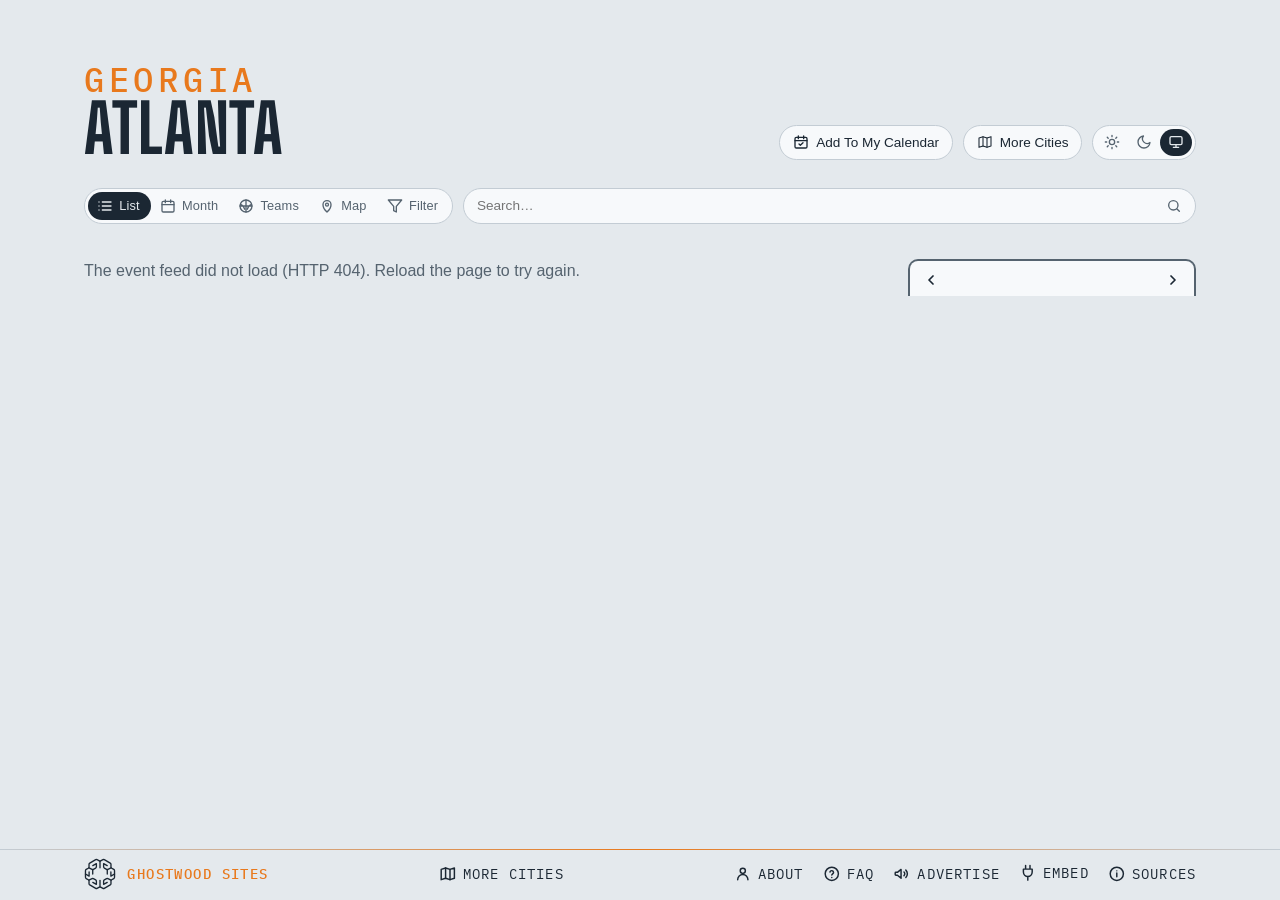
==== commit 4c18afcd: "Sources and About Us as their own pages, FAQ the same on every site, More Cities centred Co-Authored" ====
--- a/site/index.html
+++ b/site/index.html
@@ -378,6 +378,11 @@
   <p class="gw-credit"><strong>Ghostwood Sites</strong></p>
   </a>
   <div class="foot-links"> <!-- Advertise, Embed, Sources as one thing at the row's right end, the credit at its left (the "Updated" stamp between them was removed 2026-10-05, Steve) -->
+  <!-- about us, just left of the FAQ (Steve, 2026-10-29: "Create an about us section just to the left of FAQ, make it work the same") -->
+  <a class="foot-link" id="about" href="about.html" title="About here.events">
+    <svg viewBox="0 0 24 24" fill="none" stroke="currentColor" stroke-width="2" stroke-linecap="round" stroke-linejoin="round" aria-hidden="true"><circle cx="12" cy="8" r="3.5"/><path d="M5 20a7 7 0 0 1 14 0"/></svg>
+    <span>About</span>
+  </a>
   <!-- the questions page, behind a question mark (Steve, 2026-10-28: "creating a FAQ page") -->
   <a class="foot-link" id="faq" href="faq.html" title="Questions about this calendar">
     <svg viewBox="0 0 24 24" fill="none" stroke="currentColor" stroke-width="2" stroke-linecap="round" stroke-linejoin="round" aria-hidden="true"><circle cx="12" cy="12" r="9"/><path d="M9.5 9.5a2.5 2.5 0 0 1 4.9.7c0 1.7-2.4 2.1-2.4 3.6M12 17h.01"/></svg>
@@ -388,37 +393,11 @@
     <svg viewBox="0 0 24 24" fill="none" stroke="currentColor" stroke-width="2" stroke-linecap="round" stroke-linejoin="round" aria-hidden="true"><path d="M3 11v2a1 1 0 0 0 1 1h2l5 4V6L6 10H4a1 1 0 0 0-1 1z"/><path d="M15 9.5a3.5 3.5 0 0 1 0 5"/><path d="M17.5 7a7 7 0 0 1 0 10"/></svg>
     <span>Advertise</span>
   </a>
-  <!-- the sources, behind an info mark that opens upward like Embed -->
-  <details class="share info" id="sources">
-    <summary title="Where the listings come from">
-      <svg viewBox="0 0 24 24" fill="none" stroke="currentColor" stroke-width="2" stroke-linecap="round" stroke-linejoin="round" aria-hidden="true"><circle cx="12" cy="12" r="9"/><path d="M12 11v5M12 8h.01"/></svg>
-      <span>Sources</span>
-    </summary>
-    <div class="share-body info-body">
-      <div class="share-cols">
-        <div>
-          <h3>Ticketing feeds</h3>
-          <p>Ticketmaster, room by room — State Farm Arena, Mercedes-Benz Stadium, Truist Park, the Fox, Symphony Hall, Cobb Energy Centre, Gas South, Georgia Tech’s grounds, the music rooms from Midtown to Little Five Points and Decatur, and the amphitheatres. Church events are left out.</p>
-        </div>
-        <div>
-          <h3>Venue calendars</h3>
-          <p>None yet — the rooms whose shows Ticketmaster never lists (the Earl, 529, City Winery, the Alliance and the High) are the next thing to add.</p>
-        </div>
-        <div>
-          <h3>Game dates</h3>
-          <p>ESPN for the Hawks, Falcons, Atlanta United, Dream and Georgia Tech, and MLB’s stats API for the Braves (first-pitch times and the standings).</p>
-        </div>
-        <div>
-          <h3>The final word</h3>
-          <p>Refreshed once a day. Every listing links to the venue or ticket page — check there before you go.</p>
-        </div>
-      </div>
-        <div>
-          <h3>The map</h3>
-          <p>The shoreline, the lakes and the main roads are © <a href="https://www.openstreetmap.org/copyright" target="_blank" rel="noopener">OpenStreetMap</a> contributors (ODbL), drawn here as one file made at build time — no map tiles, nothing fetched from anywhere else. Venues are placed from their street addresses.</p>
-        </div>
-    </div>
-  </details>
+  <!-- the sources, their own page like the FAQ (Steve, 2026-10-29: "clicking on sources looks bad here … make it work like FAQ") -->
+  <a class="foot-link" id="sources" href="sources.html" title="Where the listings come from">
+    <svg viewBox="0 0 24 24" fill="none" stroke="currentColor" stroke-width="2" stroke-linecap="round" stroke-linejoin="round" aria-hidden="true"><circle cx="12" cy="12" r="9"/><path d="M12 11v5M12 8h.01"/></svg>
+    <span>Sources</span>
+  </a>
   <details class="share" id="embed">
     <summary>
       <svg class="plug" viewBox="0 0 24 24" fill="none" stroke="currentColor" stroke-width="2" stroke-linecap="round" stroke-linejoin="round" aria-hidden="true"><path d="M9 2v5M15 2v5M6 7h12v4a6 6 0 0 1-12 0V7zM12 17v5"/></svg>
--- a/site/styles.css
+++ b/site/styles.css
@@ -965,7 +965,13 @@
 /* two things across, one at each end — the credit and the links (the Updated
    stamp that sat dead centre between them was removed 2026-10-05, Steve) */
 @media (min-width: 641px) {
-  .foot-inner { display: grid; grid-template-columns: auto auto; justify-content: space-between; }
+  .foot-inner { display: grid; grid-template-columns: auto 1fr; }
+  /* the links fill the rest of the row, packed right; More Cities, first among
+     them, takes equal auto margins so it sits centred in the open space between
+     the credit and About (Steve, 2026-10-29: "more cities in the footer should be
+     centerd in this open space") */
+  footer .foot-links { justify-content: flex-end; }
+  footer #moreCities { margin-inline: auto; }
 }
 footer p { color: var(--ink-soft); font-size: .72rem; margin: 0; }
 .gw { display: flex; align-items: center; gap: .7rem; }
@@ -976,7 +982,7 @@
 footer .foot-links { order: 3; display: flex; align-items: center; gap: 1.2rem; }
 footer .foot-link { order: 1; } /* Advertise, Embed, Sources */
 footer #embed { order: 2; }
-footer .share.info { order: 3; position: relative; }
+footer #sources { order: 3; } /* a page link since 2026-10-29, still last on the row */
 /* the Advertise link: dressed as the Sources / Embed labels, after them */
 footer .foot-link { position: relative; top: -.5px; display: inline-flex; align-items: center; gap: .4rem; /* measured half a pixel under its neighbours' labels (Steve, 2026-09-15) */ font-family: var(--mono); font-size: .9rem; text-transform: uppercase; letter-spacing: .08em; color: var(--ink); text-decoration: none; padding: .2rem 0; white-space: nowrap; }
 footer .foot-link:hover { color: var(--ink-soft); }
@@ -992,10 +998,6 @@
 .ad-page ul { padding-left: 1.2rem; }
 .ad-page .ad-lead { font-size: 1.1rem; color: var(--ink); }
 .ad-page .ad-back { display: inline-block; margin-top: 2rem; font-family: var(--mono); font-size: .8rem; text-transform: uppercase; letter-spacing: .08em; color: var(--ink); }
-footer .info summary svg { width: 1.1rem; height: 1.1rem; }
-.info-body { width: min(18rem, 90vw); text-align: left; } /* the Embed panel's width; its own details box is only as wide as its label */
-.info-body h3 { font-size: 1.05rem; margin: 0 0 .4rem; }
-.info-body p { color: var(--ink-soft); margin: 0 0 .5rem; }
 footer .share summary { font-size: .9rem; white-space: nowrap; }
 .foot-inner.is-tight .share summary span, .foot-inner.is-tighter .gw-credit {
   position: absolute; width: 1px; height: 1px; overflow: hidden; clip: rect(0 0 0 0); white-space: nowrap;
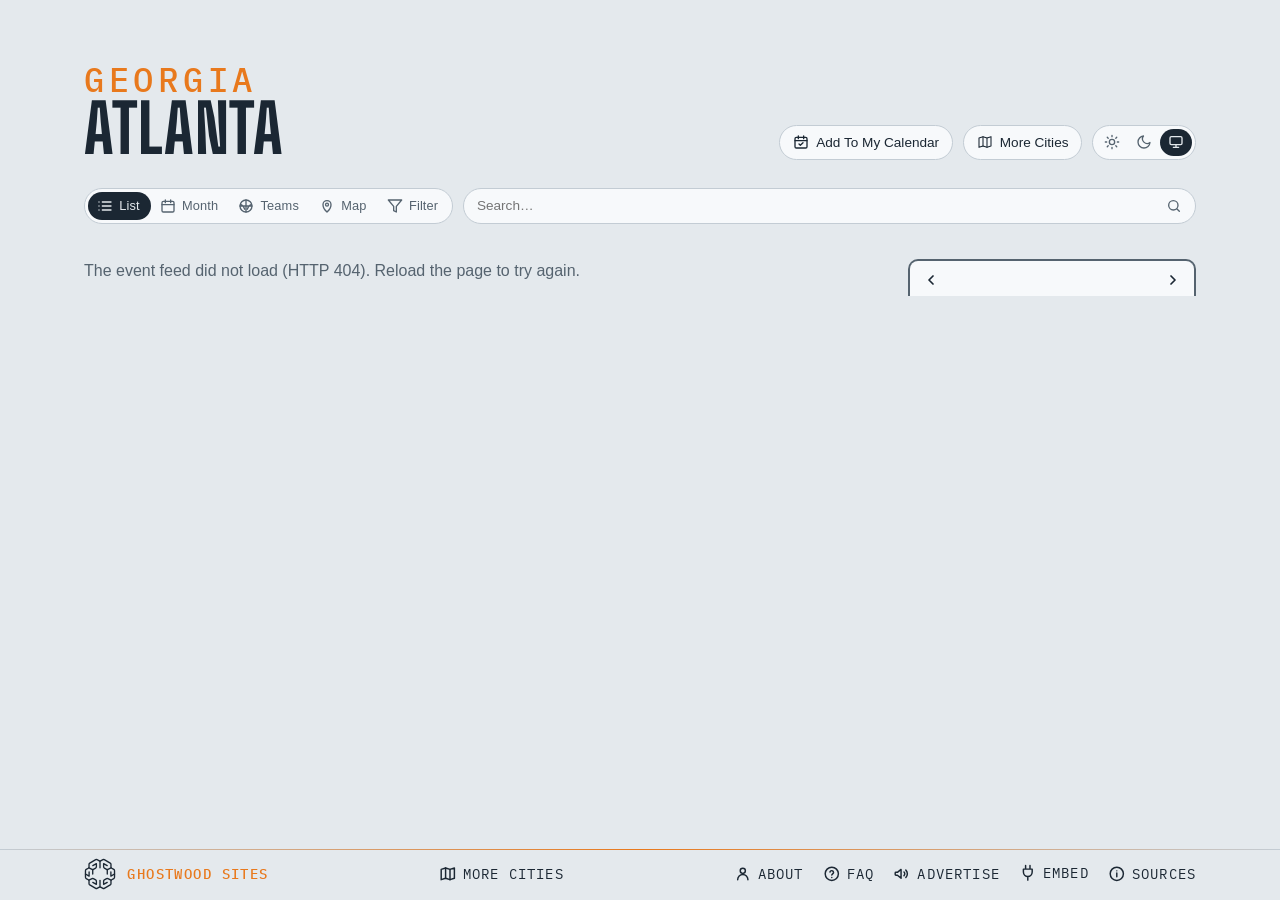
==== commit cc74926d: "Map view: a heat map, not venue colours (lqa 6179b66) Co-Authored-By: Claude Opus 5.5 <noreply@anthr" ====
--- a/site/index.html
+++ b/site/index.html
@@ -329,7 +329,7 @@
       <button type="button" data-z="me" title="Find my location" aria-label="Find my location" aria-pressed="false"><svg viewBox="0 0 24 24" fill="none" stroke="currentColor" stroke-width="2" stroke-linecap="round" stroke-linejoin="round" aria-hidden="true"><circle cx="12" cy="12" r="6"/><circle cx="12" cy="12" r="1.6" fill="currentColor"/><path d="M12 2v4M12 18v4M2 12h4M18 12h4"/></svg></button> <!-- the visitor's own spot: the browser's Geolocation API on their say-so (local-map.js), no service behind it — Steve, 2026-10-25 -->
     </div>
   </div>
-  <p class="lm-caption" id="lmCaption"><span></span></p>
+  <p class="lm-caption" id="lmCaption"><span></span><span class="lm-heat-key" id="lmHeatKey" hidden>Fewer events <i aria-hidden="true"></i> More</span></p>
 </section>
 
 <!-- the Teams view: in place of the agenda while the Teams chip is on. A
--- a/site/styles.css
+++ b/site/styles.css
@@ -2015,6 +2015,12 @@
 .lm-pop .lm-branch-n { flex: none; font-family: var(--mono); font-size: .72rem; letter-spacing: .04em; color: var(--ink-soft); }
 .lm-pop .lm-branch-body { margin: 0 0 .5rem .5rem; padding-left: 1.05rem; border-left: 2px solid var(--line); } /* the thread line */
 .lm-pop .lm-branch-body .lm-foot { margin-bottom: .1rem; }
+.lm-heat { pointer-events: none; } /* the heat map's glow under the pins (2026-10-30) */
+:root[data-theme="dark"] .lm-heat { mix-blend-mode: screen; }
+@media (prefers-color-scheme: dark) { :root:not([data-theme="light"]) .lm-heat { mix-blend-mode: screen; } }
+.lm-heat-key { display: inline-flex; align-items: center; gap: .45em; }
+.lm-heat-key[hidden] { display: none; }
+.lm-heat-key i { display: inline-block; width: 5.5em; height: .62em; border-radius: .31em; background: linear-gradient(90deg, rgb(253,230,160), rgb(247,178,82), rgb(234,112,52), rgb(196,52,44), rgb(128,22,38)); }
 .lm-caption .lm-note { color: var(--ink); text-transform: none; letter-spacing: 0; font-family: var(--body); font-size: .8rem; }
 .lm-caption { display: flex; justify-content: center; gap: 1rem; flex-wrap: wrap; margin: .55rem auto 0; width: 100%; min-height: 1.6em; font-family: var(--mono); font-size: .68rem; letter-spacing: .08em; text-transform: uppercase; color: var(--ink-soft); }
 /* the pin's card: the month view's day card (.mb-pop), with the room's own site at its foot */
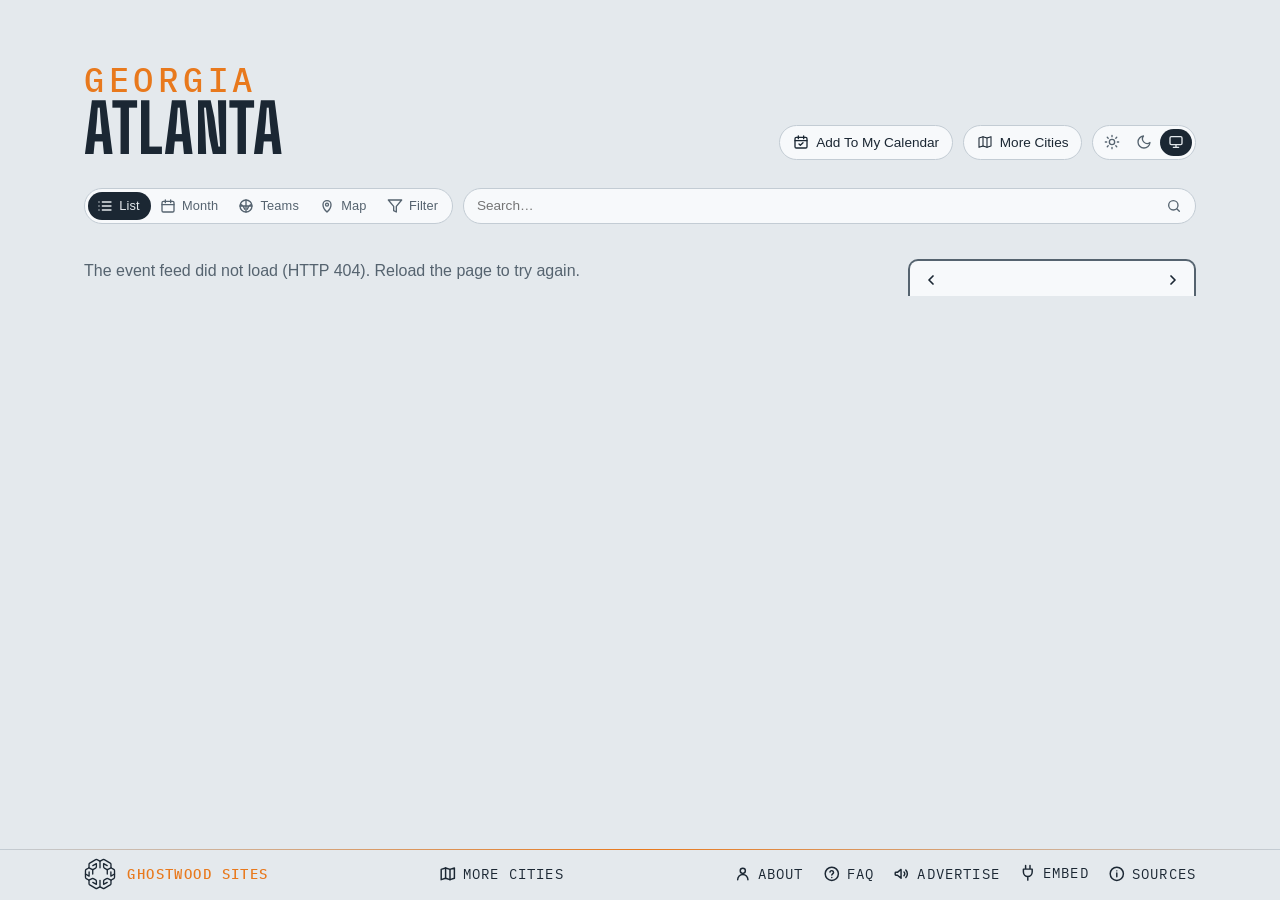
==== commit bf730cfb: "Map view: one orange dot per venue, sized by the venues it holds Ghostwood orange in both themes, no" ====
--- a/site/index.html
+++ b/site/index.html
@@ -329,7 +329,7 @@
       <button type="button" data-z="me" title="Find my location" aria-label="Find my location" aria-pressed="false"><svg viewBox="0 0 24 24" fill="none" stroke="currentColor" stroke-width="2" stroke-linecap="round" stroke-linejoin="round" aria-hidden="true"><circle cx="12" cy="12" r="6"/><circle cx="12" cy="12" r="1.6" fill="currentColor"/><path d="M12 2v4M12 18v4M2 12h4M18 12h4"/></svg></button> <!-- the visitor's own spot: the browser's Geolocation API on their say-so (local-map.js), no service behind it — Steve, 2026-10-25 -->
     </div>
   </div>
-  <p class="lm-caption" id="lmCaption"><span></span><span class="lm-heat-key" id="lmHeatKey" hidden>Fewer events <i aria-hidden="true"></i> More</span></p>
+  <p class="lm-caption" id="lmCaption"><span></span></p>
 </section>
 
 <!-- the Teams view: in place of the agenda while the Teams chip is on. A
--- a/site/styles.css
+++ b/site/styles.css
@@ -1974,11 +1974,14 @@
 .lm-water-name { font-family: var(--body); font-style: italic; letter-spacing: .04em; fill: color-mix(in srgb, var(--ink) 55%, #4da3f0); pointer-events: none; }
 .lm-peak { fill: none; stroke: var(--ink-soft); stroke-width: calc(var(--u, 1) * 1.2); stroke-linejoin: round; }
 .lm-peak-name { font-family: var(--mono); letter-spacing: .06em; fill: var(--ink-soft); opacity: .8; paint-order: stroke; stroke: var(--mist); stroke-width: calc(var(--u, 1) * 3); pointer-events: none; }
+:root { --lm-dot: #e8791d; } /* the map's dots: the Ghostwood orange, one shade per theme (Steve, 2026-10-30) */
+:root[data-theme="dark"] { --lm-dot: #f08a33; }
+@media (prefers-color-scheme: dark) { :root:not([data-theme="light"]) { --lm-dot: #f08a33; } }
 .lm-pin { cursor: pointer; outline: none; }
-.lm-pin circle { stroke: var(--mist); stroke-width: calc(var(--u, 1) * 1.6); transition: stroke-width .12s; }
-.lm-pin.is-empty circle { fill: var(--mist); stroke: var(--pin); stroke-dasharray: calc(var(--u, 1) * 2) calc(var(--u, 1) * 2); } /* nothing upcoming under the filters: a hollow ring in the room's colour */
+.lm-pin circle { fill: var(--pin); stroke: var(--mist); stroke-width: calc(var(--u, 1) * 1.6); transition: stroke-width .12s; }
+.lm-pin.is-empty circle { fill: var(--mist); stroke: var(--pin); stroke-dasharray: calc(var(--u, 1) * 2) calc(var(--u, 1) * 2); } /* nothing upcoming under the filters: a hollow ring */
 .lm-pin:hover circle, .lm-pin:focus-visible circle, .lm-pin.is-open circle { stroke: var(--ink); stroke-width: calc(var(--u, 1) * 2.4); }
-.lm-pin .lm-n { font-family: var(--mono); font-weight: 700; fill: var(--mist); text-anchor: middle; pointer-events: none; }
+.lm-pin .lm-n { font-family: var(--mono); font-weight: 700; fill: #141a20; text-anchor: middle; pointer-events: none; }
 .lm-pin.is-empty .lm-n { fill: var(--pin); }
 .lm-pin .lm-name { font-family: var(--body); font-weight: 600; fill: var(--ink); paint-order: stroke; stroke: var(--mist); stroke-width: calc(var(--u, 1) * 3.2); stroke-linejoin: round; pointer-events: none; }
 .lm-pin.is-empty .lm-name { fill: var(--ink-soft); font-weight: 500; }
@@ -2002,7 +2005,6 @@
 @keyframes lm-pulse { 0% { fill-opacity: .22; } 100% { fill-opacity: .08; } }
 .lm-pin.is-city circle { opacity: .78; } /* the rest of the city on a neighbourhood map: a shade quieter than the neighbourhood's own rooms */
 .lm-pin.is-city .lm-name { font-weight: 500; fill: var(--ink-soft); }
-.lm-pin .lm-stack { stroke: var(--mist); stroke-width: calc(var(--u, 1) * 1.6); } /* a group of venues (Steve, 2026-10-28): the next venues' discs peek out behind the first */
 .lm-pin.is-group .lm-name { font-weight: 700; }
 /* a group's card: one row a venue, folded like a reddit thread — [+] opens its next events under a thread line, [–] folds them */
 .lm-pop .lm-tree { margin: 0 0 .3rem; }
@@ -2015,12 +2017,6 @@
 .lm-pop .lm-branch-n { flex: none; font-family: var(--mono); font-size: .72rem; letter-spacing: .04em; color: var(--ink-soft); }
 .lm-pop .lm-branch-body { margin: 0 0 .5rem .5rem; padding-left: 1.05rem; border-left: 2px solid var(--line); } /* the thread line */
 .lm-pop .lm-branch-body .lm-foot { margin-bottom: .1rem; }
-.lm-heat { pointer-events: none; } /* the heat map's glow under the pins (2026-10-30) */
-:root[data-theme="dark"] .lm-heat { mix-blend-mode: screen; }
-@media (prefers-color-scheme: dark) { :root:not([data-theme="light"]) .lm-heat { mix-blend-mode: screen; } }
-.lm-heat-key { display: inline-flex; align-items: center; gap: .45em; }
-.lm-heat-key[hidden] { display: none; }
-.lm-heat-key i { display: inline-block; width: 5.5em; height: .62em; border-radius: .31em; background: linear-gradient(90deg, rgb(253,230,160), rgb(247,178,82), rgb(234,112,52), rgb(196,52,44), rgb(128,22,38)); }
 .lm-caption .lm-note { color: var(--ink); text-transform: none; letter-spacing: 0; font-family: var(--body); font-size: .8rem; }
 .lm-caption { display: flex; justify-content: center; gap: 1rem; flex-wrap: wrap; margin: .55rem auto 0; width: 100%; min-height: 1.6em; font-family: var(--mono); font-size: .68rem; letter-spacing: .08em; text-transform: uppercase; color: var(--ink-soft); }
 /* the pin's card: the month view's day card (.mb-pop), with the room's own site at its foot */
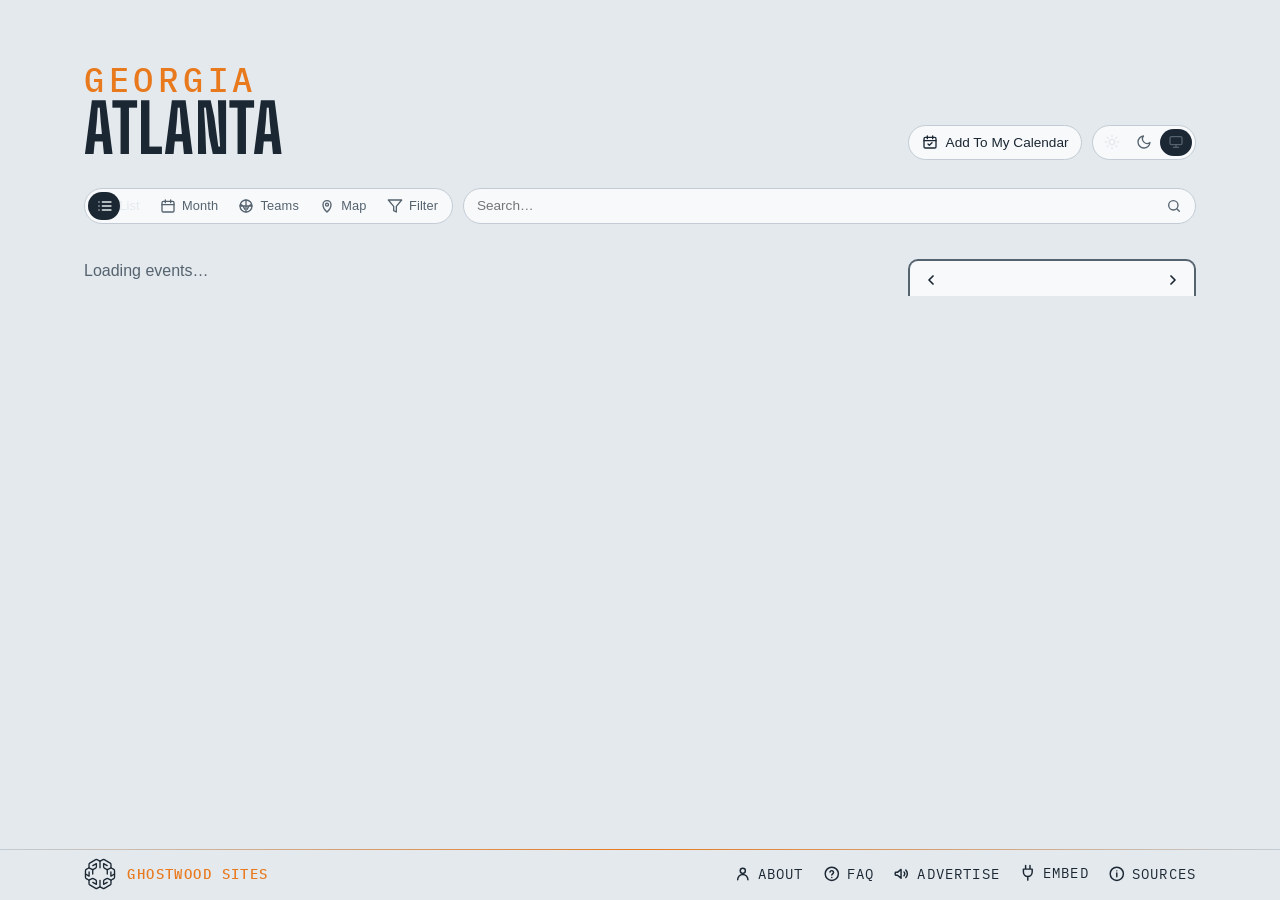
==== commit f4bdba65: "Event sheet: drop the Hide <club> button (Season stays); channels.json paytv field (lqa d5576f7) Co-" ====
--- a/site/index.html
+++ b/site/index.html
@@ -454,9 +454,8 @@
     <div class="sheet-actions">
       <!-- order: the short chips first so they share a line, the long venue link after (Steve, 2026-09-15) -->
       <a id="sheetTickets" class="btn-cal" href="#" target="_blank" rel="noopener">Tickets</a>
-      <!-- the plain way to hide a club's home games (2026-09-20); an Undo toast follows. The venue's own Only / Hide
-           chips went 2026-10-26 (Steve: only Tickets and the venue link); the filter panel still has both -->
-      <button id="sheetHideTeam" class="chip" type="button" title="Hide this club's home games" hidden></button>
+      <!-- the venue's own Only / Hide chips went 2026-10-26 (Steve: only Tickets and the venue link) and the club's
+           Hide chip 2026-11-01 (Season stays); the filter panel still hides either -->
       <button id="sheetTeam" class="chip" type="button" title="This club's whole season in the Teams view" hidden></button>
       <a id="sheetVenueLink" class="chip" href="#" target="_blank" rel="noopener"></a>
       <button id="sheetClose" class="chip" type="button">Close</button>
--- a/site/styles.css
+++ b/site/styles.css
@@ -1993,13 +1993,19 @@
 .lm-zoom button[data-z="me"] { margin-top: .3rem; } /* the crosshair: the visitor's own spot, a little apart from the zoom */
 .lm-zoom button.is-busy { opacity: .5; cursor: progress; }
 .lm-zoom button[aria-pressed="true"] { color: #2f7fd6; border-color: #2f7fd6; }
-.lm-city { cursor: pointer; }
-.lm-city-dot { fill: #1f8a4c; stroke: #fff; stroke-width: calc(var(--u, 1) * 1.5); }
-.lm-sign-board { fill: #0f7a45; stroke: #fff; stroke-width: calc(var(--u, 1) * 1); } /* one thin white line as the board's edge (Steve, 2026-10-26: 'the white border should actually be the border') */
-.lm-sign-hit { fill: #fff; opacity: 0; }
-.lm-city:hover .lm-sign-hit, .lm-city:focus-visible .lm-sign-hit { opacity: .14; }
-.lm-sign-name, .lm-sign-mi { font-family: var(--body); font-weight: 700; letter-spacing: .01em; fill: #fff; pointer-events: none; }
-.lm-sign-name { letter-spacing: .03em; }
+.lm-zoom button[data-z="cities"] { margin-top: .3rem; } /* Switch City (and Switch Neighbourhood under it): the other sites, a little apart from the zoom — in place of the green signposts (Steve, 2026-10-31) */
+.lm-zoom button[aria-expanded="true"] { color: var(--ink); border-color: var(--ink); }
+.lm-switch .lm-sw-list { list-style: none; margin: .1rem 0 .35rem; padding: 0; }
+.lm-switch .lm-sw-row { display: flex; align-items: baseline; gap: .55rem; padding: .45rem .1rem; border-top: 1px solid var(--line); color: var(--ink); text-decoration: none; font: 500 .9rem/1.25 var(--body); }
+.lm-switch li:first-child .lm-sw-row { border-top: 0; }
+.lm-switch a.lm-sw-row:hover .lm-sw-name, .lm-switch a.lm-sw-row:focus-visible .lm-sw-name { text-decoration: underline; text-underline-offset: .15em; }
+.lm-switch .lm-sw-name { flex: 1; min-width: 0; overflow: hidden; text-overflow: ellipsis; white-space: nowrap; }
+.lm-switch .lm-sw-tag { flex: none; font-family: var(--mono); font-size: .62rem; letter-spacing: .08em; text-transform: uppercase; color: var(--ink-soft); }
+.lm-switch .lm-sw-far { flex: none; font-family: var(--mono); font-size: .72rem; letter-spacing: .04em; color: var(--ink-soft); }
+.lm-switch .is-here .lm-sw-row { font-weight: 700; }
+.lm-switch .is-here .lm-sw-row::after { content: '✓'; flex: none; color: var(--ink-soft); }
+.lm-caption .lm-reset { font: inherit; letter-spacing: inherit; text-transform: inherit; color: var(--ink); background: none; border: 0; border-bottom: 1px solid currentColor; border-radius: 0; padding: 0; cursor: pointer; } /* the filters leave nothing on the map: one tap back to the default (Steve, 2026-10-31) */
+.lm-caption .lm-reset[hidden] { display: none; }
 .lm-me-dot { fill: #2f7fd6; stroke: var(--mist); stroke-width: calc(var(--u, 1) * 2); }
 .lm-me-acc { fill: #2f7fd6; fill-opacity: .14; stroke: #2f7fd6; stroke-opacity: .45; stroke-width: calc(var(--u, 1) * .8); animation: lm-pulse 2.4s ease-out infinite; transform-box: fill-box; transform-origin: center; }
 @keyframes lm-pulse { 0% { fill-opacity: .22; } 100% { fill-opacity: .08; } }
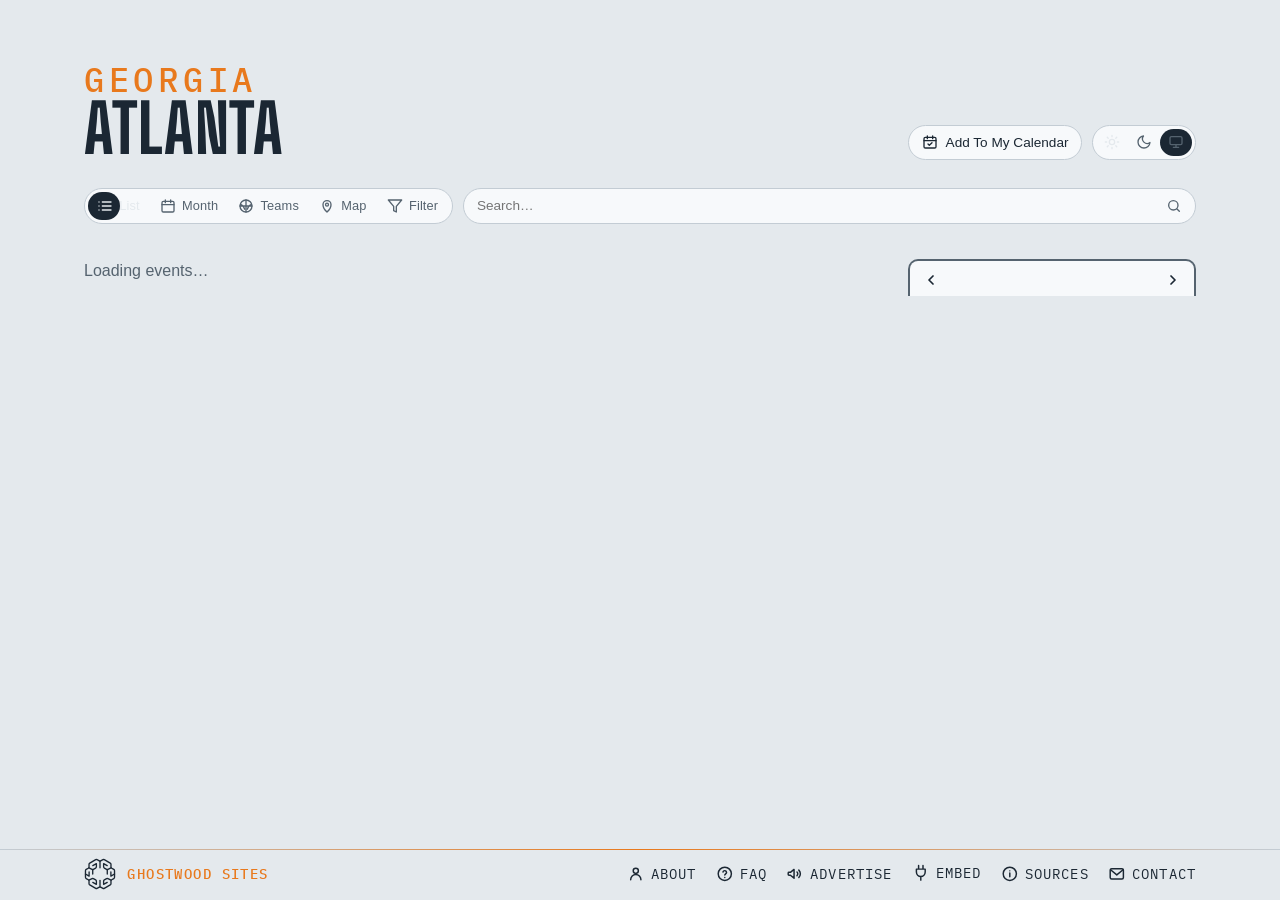
==== commit 79d3fcb2: "Footer: a Contact item after Sources, mailto hello@here.events Co-Authored-By: Claude Opus 5.5 <nore" ====
--- a/site/index.html
+++ b/site/index.html
@@ -398,6 +398,11 @@
     <svg viewBox="0 0 24 24" fill="none" stroke="currentColor" stroke-width="2" stroke-linecap="round" stroke-linejoin="round" aria-hidden="true"><circle cx="12" cy="12" r="9"/><path d="M12 11v5M12 8h.01"/></svg>
     <span>Sources</span>
   </a>
+  <!-- write to us: a mailto link after Sources (Steve, 2026-11-05: "adda contact item, it will be a mail to link … (i.e. not steve@)") -->
+  <a class="foot-link" id="contact" href="mailto:hello@here.events" title="Write to here.events">
+    <svg viewBox="0 0 24 24" fill="none" stroke="currentColor" stroke-width="2" stroke-linecap="round" stroke-linejoin="round" aria-hidden="true"><rect x="3" y="5" width="18" height="14" rx="2"/><path d="M3.5 6.5l8.5 7 8.5-7"/></svg>
+    <span>Contact</span>
+  </a>
   <details class="share" id="embed">
     <summary>
       <svg class="plug" viewBox="0 0 24 24" fill="none" stroke="currentColor" stroke-width="2" stroke-linecap="round" stroke-linejoin="round" aria-hidden="true"><path d="M9 2v5M15 2v5M6 7h12v4a6 6 0 0 1-12 0V7zM12 17v5"/></svg>
--- a/site/styles.css
+++ b/site/styles.css
@@ -22,6 +22,7 @@
   --v-roxy: #2e669e; --v-buckhead: #9e2e45; --v-variety: #2e9e37; --v-masq: #582e9e; --v-centerstage: #9e792e; --v-loft: #2e9e9a;
   --v-vinyl: #9e2e82; --v-terminal: #619e2e; --v-believe: #2e409e; --v-aisle5: #9e3c2e; --v-sob: #2e9e5d; --v-eddies: #7e2e9e;
   --v-lakewood: #9e9e2e; --v-ameris: #2e7d9e; --v-chastain: #9e2e5c;
+  --v-station11: #9e662e; /* the DICE venues (2026-11-03) */
   --venue-text: 72%;     /* how much of the venue hue the card's venue label keeps (light mode) */
   --tint: 26%;           /* the venue wash behind a series card (light mode; 13% in the dark palette) */
   --row-a: #f3f6f8; --row-b: #d6dde3; /* the list's rows alternate light and dark grey; only a series keeps its venue's hue (Steve, 2026-10-20) */
@@ -64,6 +65,7 @@
     --v-roxy: #86b7ea; --v-buckhead: #ea869a; --v-variety: #86ea8e; --v-masq: #ab86ea; --v-centerstage: #eac886; --v-loft: #86eae6;
     --v-vinyl: #ea86d0; --v-terminal: #b3ea86; --v-believe: #8696ea; --v-aisle5: #ea9286; --v-sob: #86eab0; --v-eddies: #cd86ea;
     --v-lakewood: #e9ea86; --v-ameris: #86ccea; --v-chastain: #ea86af;
+    --v-station11: #eab886; /* the DICE venues (2026-11-03) */
     --venue-text: 100%; --tint: 13%;
     --row-a: #1e252c; --row-b: #2c343c;
     --t-concert: #f0806a; --t-sports: #f2d21b; --t-arts: #d63a4f;
@@ -84,6 +86,7 @@
   --v-roxy: #86b7ea; --v-buckhead: #ea869a; --v-variety: #86ea8e; --v-masq: #ab86ea; --v-centerstage: #eac886; --v-loft: #86eae6;
   --v-vinyl: #ea86d0; --v-terminal: #b3ea86; --v-believe: #8696ea; --v-aisle5: #ea9286; --v-sob: #86eab0; --v-eddies: #cd86ea;
   --v-lakewood: #e9ea86; --v-ameris: #86ccea; --v-chastain: #ea86af;
+  --v-station11: #eab886; /* the DICE venues (2026-11-03) */
   --venue-text: 100%; --tint: 13%;
   --row-a: #1e252c; --row-b: #2c343c;
   --t-concert: #f0806a; --t-sports: #f2d21b; --t-arts: #d63a4f;
@@ -983,6 +986,7 @@
 footer .foot-link { order: 1; } /* Advertise, Embed, Sources */
 footer #embed { order: 2; }
 footer #sources { order: 3; } /* a page link since 2026-10-29, still last on the row */
+footer #contact { order: 4; } /* the mailto, after Sources (2026-11-05) */
 /* the Advertise link: dressed as the Sources / Embed labels, after them */
 footer .foot-link { position: relative; top: -.5px; display: inline-flex; align-items: center; gap: .4rem; /* measured half a pixel under its neighbours' labels (Steve, 2026-09-15) */ font-family: var(--mono); font-size: .9rem; text-transform: uppercase; letter-spacing: .08em; color: var(--ink); text-decoration: none; padding: .2rem 0; white-space: nowrap; }
 footer .foot-link:hover { color: var(--ink-soft); }
@@ -1969,6 +1973,7 @@
 .lm-road { fill: none; stroke: var(--road); stroke-linecap: round; stroke-linejoin: round; stroke-width: calc(var(--u, 1) * .6); opacity: .45; }
 .lm-road-primary, .lm-road-trunk { stroke-width: calc(var(--u, 1) * .9); opacity: .6; }
 .lm-road-motorway { stroke-width: calc(var(--u, 1) * 1.5); opacity: .8; }
+.lm-boundary { fill: none; stroke: var(--lm-dot); stroke-width: calc(var(--u, 1) * 1.3); stroke-dasharray: calc(var(--u, 1) * 6) calc(var(--u, 1) * 3.5); stroke-linecap: round; stroke-linejoin: round; opacity: .7; pointer-events: none; } /* the city's or neighbourhood's own line (build-local-map.mjs `boundary`): dashed, the map dots' orange, over the roads and under the labels and pins */
 .lm-town { font-family: var(--mono); font-weight: 500; letter-spacing: .08em; text-transform: uppercase; fill: var(--ink-soft); paint-order: stroke; stroke: var(--mist); stroke-width: calc(var(--u, 1) * 3); stroke-linejoin: round; pointer-events: none; }
 .lm-town-dot { fill: var(--ink-soft); }
 .lm-water-name { font-family: var(--body); font-style: italic; letter-spacing: .04em; fill: color-mix(in srgb, var(--ink) 55%, #4da3f0); pointer-events: none; }
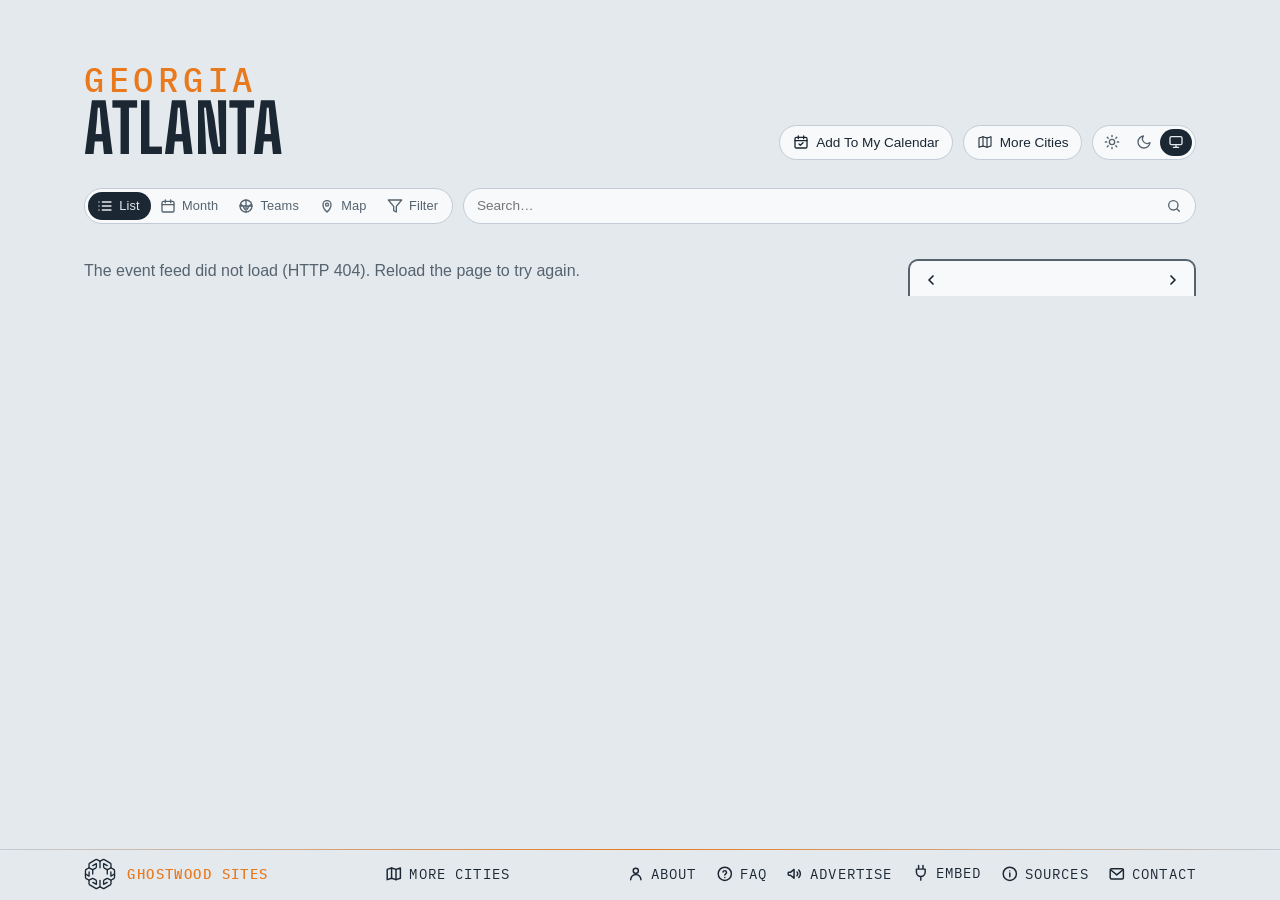
==== commit df1a2928: "AdSense: the site tag on this site, so the here.events review reaches the calendars Co-Authored-By: " ====
--- a/site/index.html
+++ b/site/index.html
@@ -27,6 +27,7 @@
   gtag('js', new Date());
   gtag('config', 'G-BTQFXS68HN');
 </script>
+<script async src="https://pagead2.googlesyndication.com/pagead/js/adsbygoogle.js?client=ca-pub-4058649258846072" crossorigin="anonymous"></script>
 <title>Atlanta Events — stadiums, arenas &amp; music rooms</title>
 <meta name="description" content="What's on in Atlanta — State Farm Arena, Mercedes-Benz Stadium, Truist Park, the Fox Theatre and the music rooms, with the home teams' seasons. Calendar, iCal feed, and embeddable widget.">
 <!-- the site's own address and what a shared link shows: name, line, and the share card (share.png, 1200×630, scripts/share-card.mjs) -->
--- a/site/styles.css
+++ b/site/styles.css
@@ -413,6 +413,10 @@
 .fp-preset { font-size: .8rem; padding: .4em .85em; min-height: 2rem; }
 .fp-preset:hover { border-color: var(--ink-soft); }
 .fp-preset.is-on { background: var(--ink); color: var(--sky); border-color: var(--ink); }
+/* the panel's foot: Apply, pinned to the bottom edge while the panel scrolls (2026-11-05) */
+.fp-foot { position: sticky; bottom: -1rem; z-index: 1; display: flex; justify-content: flex-end; margin: 1.1rem -1.1rem -1rem; padding: .7rem 1.1rem; background: var(--mist); border-top: 1px solid var(--line); }
+.fp-foot .fp-apply { font-size: .9rem; font-weight: 600; padding: .45em 1.6em; min-height: 2.25rem; background: var(--ink); color: var(--sky); border-color: var(--ink); }
+.fp-foot .fp-apply:hover { background: color-mix(in srgb, var(--ink) 85%, var(--sky)); }
 .fp-group h3 {
   white-space: nowrap; /* never wraps (Steve, 2026-09-22) */
   font-family: var(--mono); font-size: .68rem; text-transform: uppercase;
@@ -877,6 +881,7 @@
 .pop-filter { display: flex; justify-content: center; gap: .5em; align-items: center; cursor: pointer; font-weight: 600; font-size: .88rem; margin: 0 0 .8rem; }
 .pop-filter input { accent-color: var(--ink); }
 .pop-filter[hidden] { display: none; } /* an author display beats the hidden attribute: say it outright (Teams mode has no filter to include) */
+.pop-filter-note { margin: -.45rem 0 .9rem; font-size: .68rem; } /* the filter row's footnote: the calendar keeps the filters it was added with (2026-11-05) */
 
 /* ---- share / embed: a <details> in the footer that opens UPWARD, its body
    floating over the list ---- */
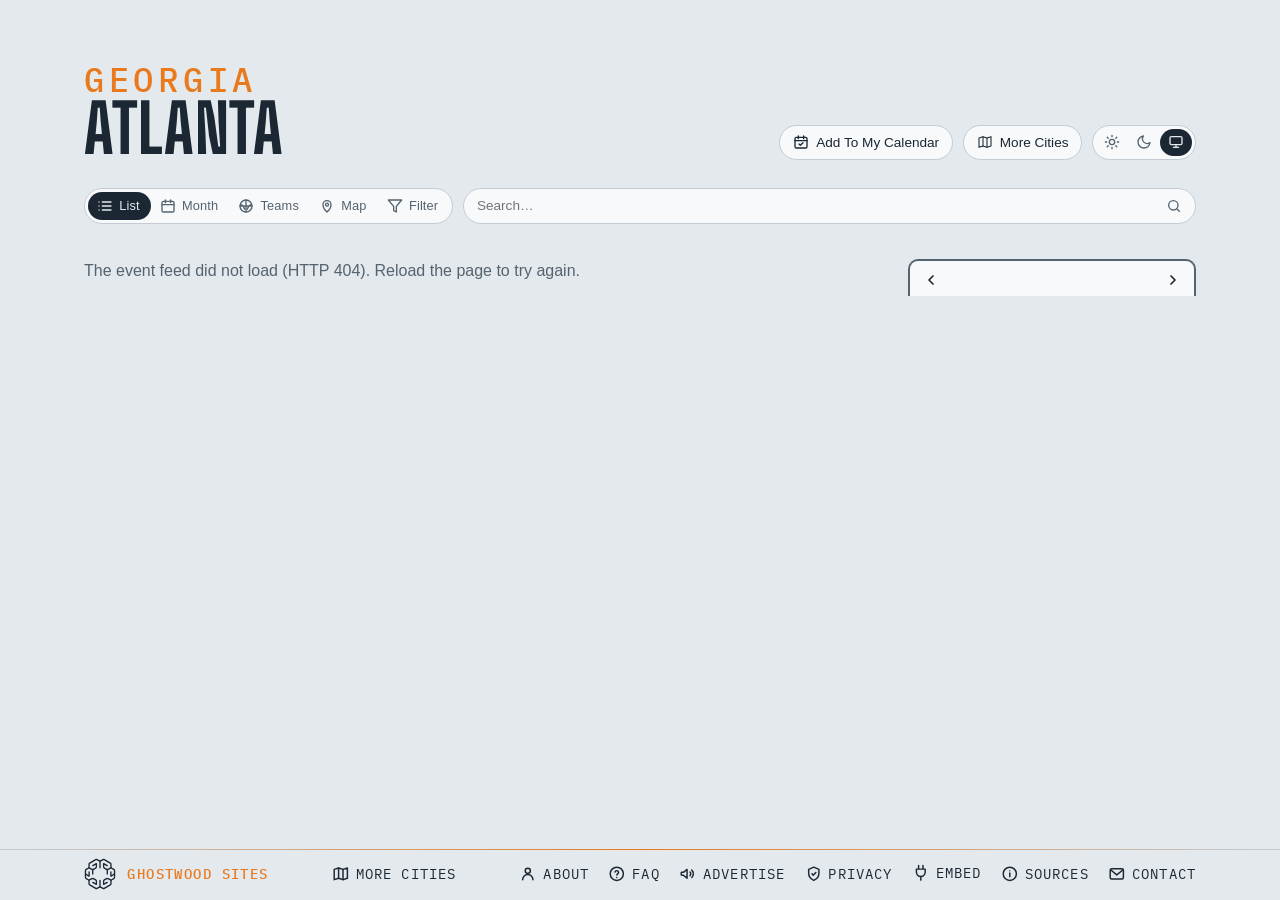
==== commit c0cd1469: "Footer: a Privacy link to here.events/privacy/; About and FAQ name AdSense instead of "no ads that f" ====
--- a/site/index.html
+++ b/site/index.html
@@ -404,6 +404,10 @@
     <svg viewBox="0 0 24 24" fill="none" stroke="currentColor" stroke-width="2" stroke-linecap="round" stroke-linejoin="round" aria-hidden="true"><rect x="3" y="5" width="18" height="14" rx="2"/><path d="M3.5 6.5l8.5 7 8.5-7"/></svg>
     <span>Contact</span>
   </a>
+  <a class="foot-link" id="privacy" href="https://here.events/privacy/" title="Cookies, analytics and ads">
+    <svg viewBox="0 0 24 24" fill="none" stroke="currentColor" stroke-width="2" stroke-linecap="round" stroke-linejoin="round" aria-hidden="true"><path d="M12 3l7 3v5c0 4.5-3 8.3-7 10-4-1.7-7-5.5-7-10V6l7-3z"/><path d="M9.5 12l1.8 1.8 3.5-3.6"/></svg>
+    <span>Privacy</span>
+  </a>
   <details class="share" id="embed">
     <summary>
       <svg class="plug" viewBox="0 0 24 24" fill="none" stroke="currentColor" stroke-width="2" stroke-linecap="round" stroke-linejoin="round" aria-hidden="true"><path d="M9 2v5M15 2v5M6 7h12v4a6 6 0 0 1-12 0V7zM12 17v5"/></svg>
